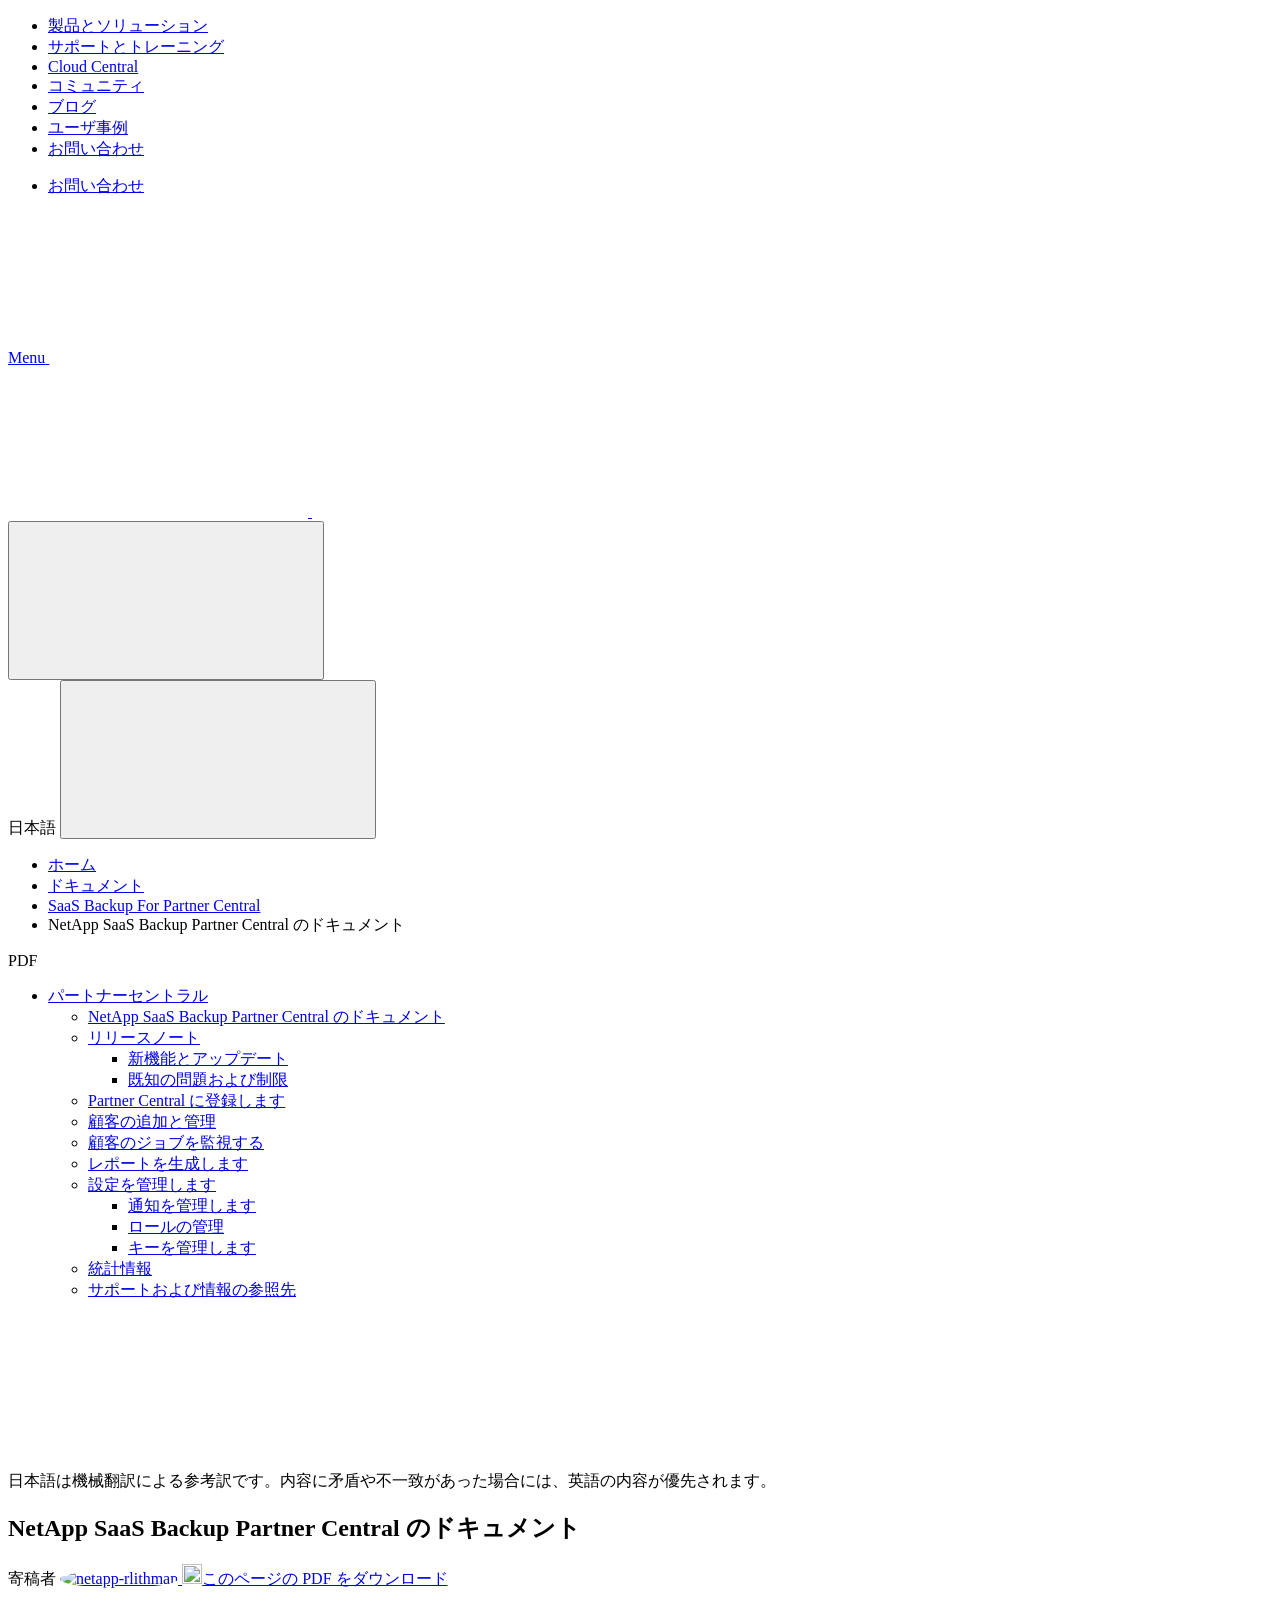
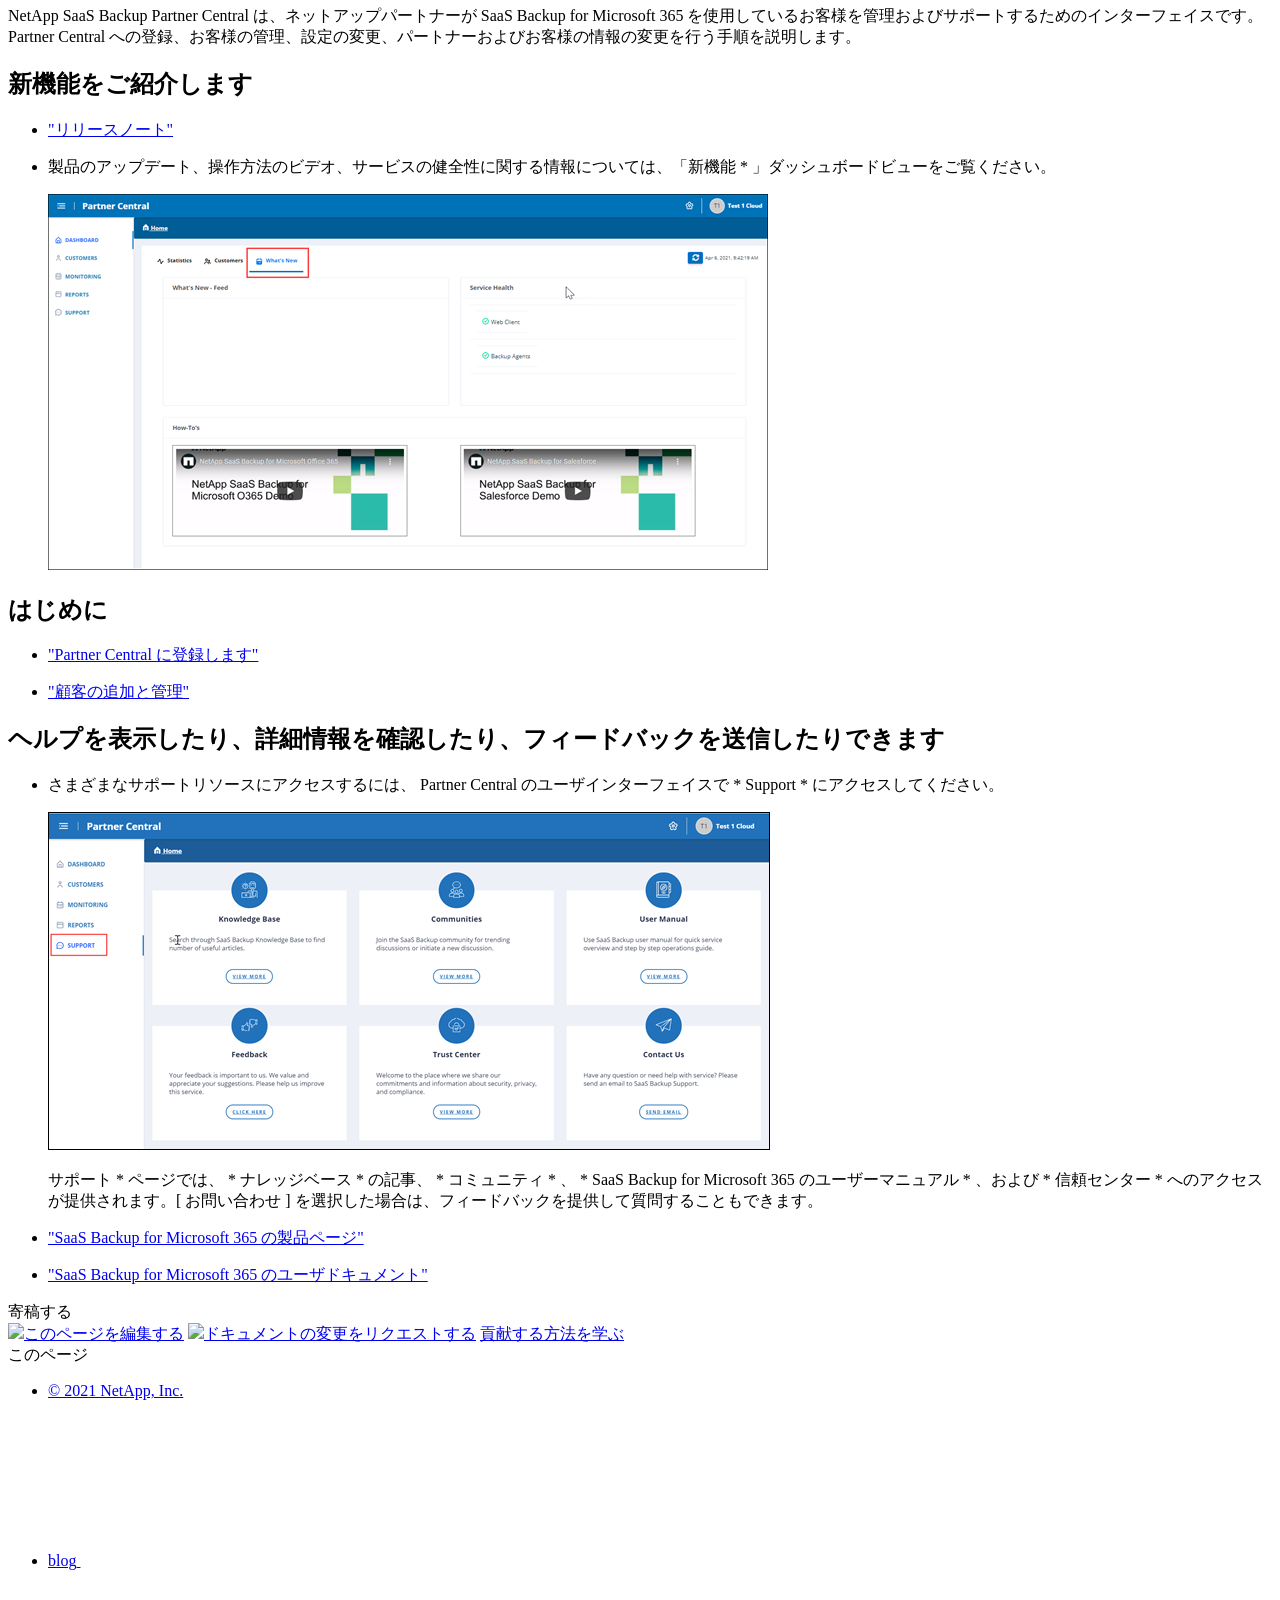
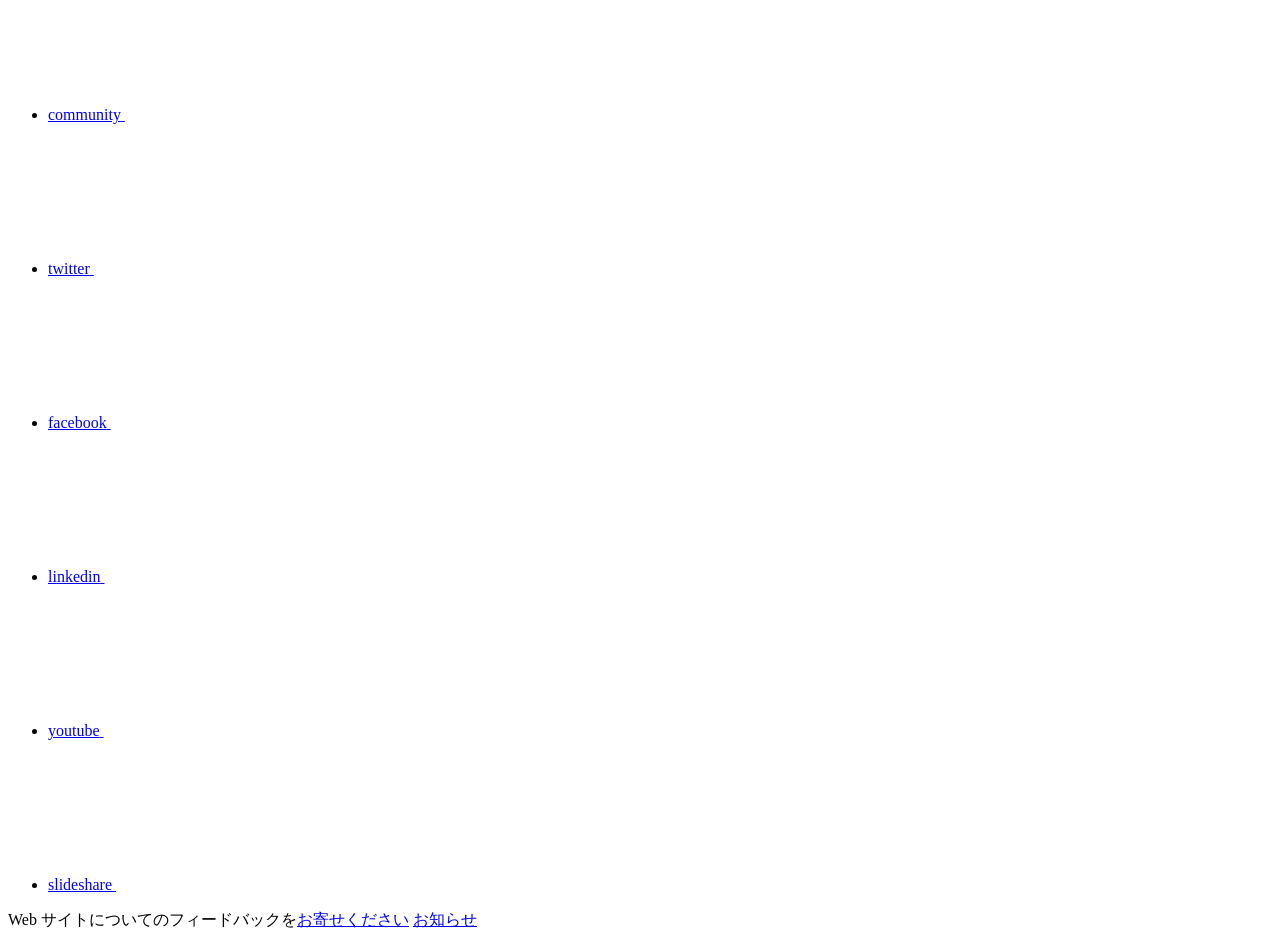
==== index.html @ caeee50b "Deploy NetAppDocs/saasbackup-partnercentral.ja-jp to github.com/NetAppDocs/saasbackup-partnercentral" ====
<!DOCTYPE html>
<html lang="ja">
  <head class="at-element-marker">
  <title>NetApp SaaS Backup Partner Central のドキュメント</title>
  <meta charset="utf-8">
  <meta http-equiv="x-ua-compatible" content="ie=edge,chrome=1">
  <meta http-equiv="language" content="en">
  <meta name="viewport" content="width=device-width, initial-scale=1">
  <meta property="og:title" content="NetApp SaaS Backup Partner Central のドキュメント" />
	<meta property="og:type" content="website" />
	<meta property="og:url" content="https://docs.netapp.com/ja-jp/saasbackup-partnercentral/index.html" />
	<meta property="og:description" content="NetApp SaaS Backup for Partner Central のドキュメントポータルへようこそ。" />
  <meta property="og:image" content="https://docs.netapp.com/ja-jp/saasbackup-partnercentral/images/logo-tophat-social.png" />
  <meta property="og:image:alt" content="NetApp Logo" />
  <meta name="format-detection" content="telephone=no">
  <meta http-equiv="Content-Type" content="text/html; charset=utf-8">
  <meta http-equiv="encoding" content="utf-8">
  <meta http-equiv="nss-type" content="Product Documentation"/>
  <meta http-equiv="nss-subtype" content="User Guide"/>
  
  <meta name="description" content="NetApp SaaS Backup for Partner Central のドキュメントポータルへようこそ。">
  <meta name="keywords" content=" ">
  
  

  <!-- Icons -->
  <link rel="icon" href="/ja-jp/saasbackup-partnercentral/images/favicon.ico" type="image/x-icon">

  <!-- RSS Feed -->
  

  <!-- CSS Definitions: NetApp CSS should be defined after generic css -->

  <!-- Elastic Search -->
  <link rel="stylesheet" href="//cdn.jsdelivr.net/searchkit/0.10.0/theme.css">

  <!-- Controls AsciiDoctor Admonition Blocks -->
  <link rel="stylesheet" type="text/css" href="/ja-jp/saasbackup-partnercentral/css/font-awesome.min.css">

  <!-- Controls the shadow effect for search dropdown menu -->
  <link rel="stylesheet" href="/ja-jp/saasbackup-partnercentral/css/boxshadowproperties.css">

  <!-- NetApp CSS controls the technical content -->
  <link rel="stylesheet" type="text/css" href="/ja-jp/saasbackup-partnercentral/css/netapp.css">

  <!-- WWW CSS Content -->
  <link rel="stylesheet" type="text/css" href="/ja-jp/saasbackup-partnercentral/css/www-luci-dotcom.min.css">
  <link rel="stylesheet" type="text/css" href="/ja-jp/saasbackup-partnercentral/css/www-netapp-dotcom.css">
  <link rel="stylesheet" href="/ja-jp/saasbackup-partnercentral/css/www-netapp-library-critical.min.css" media="all" >
  <link rel="stylesheet" href="/ja-jp/saasbackup-partnercentral/css/www-netapp-library-non-critical.min.css" as="style" onload="this.onload=null;this.rel='stylesheet'">
  <link rel="stylesheet" href="/ja-jp/saasbackup-partnercentral/css/www-netapp-library-global-header-footer.min.css">

  <!-- NetApp IE Customizations -->
  <link rel="stylesheet" href='/ja-jp/saasbackup-partnercentral/css/na-utility.css' type='text/css'>
  <link rel="stylesheet" href='/ja-jp/saasbackup-partnercentral/css/na-sidebar.css' type='text/css'>
  <link rel='stylesheet' href='/ja-jp/saasbackup-partnercentral/css/clouddocs.css' type='text/css'>
  <link rel='stylesheet' href='/ja-jp/saasbackup-partnercentral/css/na-pagenav.css' type='text/css'>

  
  <link rel="stylesheet" href="/ja-jp/saasbackup-partnercentral/css/landing-page.css" type="text/css">
  <link rel="stylesheet" href="/ja-jp/saasbackup-partnercentral/css/tabbed-blocks.css" type="text/css">
  <link rel="stylesheet" href='/ja-jp/saasbackup-partnercentral/css/product-family.css' type="text/css">
  

  
  <link rel='stylesheet' href='/ja-jp/saasbackup-partnercentral/css/na-feature.css' type='text/css'>
  


  <script src="https://cdnjs.cloudflare.com/ajax/libs/jquery/2.1.4/jquery.min.js"></script>
  <script src="https://cdnjs.cloudflare.com/ajax/libs/jquery-cookie/1.4.1/jquery.cookie.min.js"></script>
  <!-- Used to import Promise for IE. Required for SearchKit -->
  <script src="https://cdnjs.cloudflare.com/ajax/libs/bluebird/3.3.5/bluebird.min.js"></script>
  
    <script src='/ja-jp/saasbackup-partnercentral/js/na-search.js'></script>
  

  
  <script src='/ja-jp/saasbackup-partnercentral/js/na-pagenav.js'></script>
  

  <link rel='stylesheet' href='/ja-jp/saasbackup-partnercentral/css/prism.css' type='text/css'>
  <link rel='stylesheet' href='/ja-jp/saasbackup-partnercentral/css/prism-netapp.css' type='text/css'>


  <script src='/ja-jp/saasbackup-partnercentral/js/na-utility.js'></script>
  <script src='/ja-jp/saasbackup-partnercentral/js/clouddocs.js'></script>
  <script>
  if (document.location.hostname === "docs.netapp.com") {
    var head = document.getElementsByTagName('head')[0];
    var adobe = document.createElement("script");
    adobe.type = "text/javascript";
    adobe.src = "//assets.adobedtm.com/60287eadf1ee/c284da483c83/launch-e9ff3acac59f.min.js";
    head.appendChild(adobe);
  }
  </script>
  <script src='/ja-jp/saasbackup-partnercentral/js/jquery.navgoco.min.js'></script>
  <script src="https://maxcdn.bootstrapcdn.com/bootstrap/3.3.7/js/bootstrap.min.js" integrity="sha384-Tc5IQib027qvyjSMfHjOMaLkfuWVxZxUPnCJA7l2mCWNIpG9mGCD8wGNIcPD7Txa" crossorigin="anonymous"></script>
  <script src='/ja-jp/saasbackup-partnercentral/js/toc.js'></script>
  <script src='/ja-jp/saasbackup-partnercentral/js/customscripts.js'></script>

  <script>
      $(document).ready(function() {
          
          var collapseOnInit = true;
          

          var navSettings = {
              "caretHtml": '',
              "accordion": collapseOnInit,
              "openClass": 'active', // open
              "save": false, // leave false or nav highlighting doesn't work right
              "cookie": {
                  "name": 'navgoco',
                  "expires": false,
                  "path": '/'
              },
              "slide": {
                  "duration": 400,
                  "easing": 'swing'
              }
          };

          // Initialize navgoco with default options
          $("#mysidebar").navgoco(navSettings);
          

          $("#collapseAll").click(function(e) {
              e.preventDefault();
              $("#mysidebar").navgoco('toggle', false);
          });

          $("#expandAll").click(function(e) {
              e.preventDefault();
              $("#mysidebar").navgoco('toggle', true);
          });

      });

  </script>
  <script>
      $(document).ready(function() {
          $("#tg-sb-link").click(function() {
              $("#tg-sb-sidebar").toggle();
              $("#tg-sb-content").toggleClass('col-md-9');
              $("#tg-sb-content").toggleClass('col-md-12');
              $("#tg-sb-icon").toggleClass('fa-toggle-on');
              $("#tg-sb-icon").toggleClass('fa-toggle-off');
          });
      });
  </script><script async src="https://www.googletagmanager.com/gtag/js?id=UA-81697994-3"></script>
  <script>
  if (document.location.hostname === "docs.netapp.com") {
    window.dataLayer = window.dataLayer || [];
    function gtag(){dataLayer.push(arguments);}
    gtag('js', new Date());
    gtag('config', 'UA-81697994-3');
  }
  </script>
  <script src='/ja-jp/saasbackup-partnercentral/js/product-family.js'></script>
</head>


  <body class role="document">
    <div id="page" class="n-off-canvas-menu">
      <div class="n-off-canvas-menu__menu"><!--TODO: Add offcanvas code --></div>
      <div class="n-off-canvas-menu__content-wrap">
        <header class="site-header" id="banner">
  <!-- Start top_hat -->
  <div class="n-top-hat">
    <div class="n-container">
      <div class="n-top-hat__cross-property-nav">
        <ul class="n-top-hat__list">
          <li class="n-top-hat__list-item">
            <a href="https://www.netapp.com/products-a-z/" class="n-top-hat__link">製品とソリューション</a>
          </li>
          <li class="n-top-hat__list-item">
            <a href="https://www.netapp.com/support-and-training/netapp-university/" class="n-top-hat__link">サポートとトレーニング</a>
          </li>
          <li class="n-top-hat__list-item">
            <a href="https://cloud.netapp.com" class="n-top-hat__link">Cloud Central</a>
          </li>
          <li class="n-top-hat__list-item">
            <a href="https://community.netapp.com/" class="n-top-hat__link">コミュニティ</a>
          </li>
          <li class="n-top-hat__list-item">
            <a href="https://blog.netapp.com/" class="n-top-hat__link">ブログ</a>
          </li>
          <li class="n-top-hat__list-item">
            <a href="https://customers.netapp.com/en/" class="n-top-hat__link">ユーザ事例</a>
          </li>
          <li class="n-top-hat__list-item">
            <a href="https://www.netapp.com/us/contact-us/index.aspx" target="_self" class="n-top-hat__link" data-ntap-ui="contact-us">お問い合わせ</a>
          </li>
        </ul>
      </div>
      <div class="n-top-hat__utils">
        <ul class="n-top-hat__list">
          <li class="n-top-hat__list-item">
            <a href="https://www.netapp.com/us/contact-us/index.aspx" target="_self" class="n-top-hat__link" data-ntap-ui="contact-us">お問い合わせ</a>
          </li>
        </ul>
      </div>
    </div>
  </div>
  <!-- End top_hat -->

  <!-- Start property bar -->
  <style>
    .n-property-navigation-bar__menus--desktop-experience .n-menu--mega__default-content__heading span {
    color: #34B0FF;
    }
  </style>
  <div class="n-property-bar " data-ntap-ui="sticky-nav">
    <div class="n-property-bar__inner-wrap">
      <div class="n-property-bar__menu-toggle">
        <a href="#" class="n-property-bar__menu-toggle-link">
          <span class="n-property-bar__menu-toggle-text">Menu</span>
          <svg class="n-icon-bars n-property-bar__menu-toggle-icon" aria-labelledby="title">
            <title>bars</title>
            <use xlink:href="/ja-jp/saasbackup-partnercentral/common/svg/sprite.svg#bars"></use>
          </svg>
        </a>
      </div>
      <div class="n-property-bar__property-mark ">
        <a href="https://www.netapp.com" class="n-property-bar__property-link">
          <div class="n-property-bar__logo">
            <svg class="n-icon-netapp-mark n-icon-netapp-mark n-property-bar__netapp-mark-icon" aria-labelledby="title">
              <title>netapp-mark</title>
              <use xlink:href="/ja-jp/saasbackup-partnercentral/common/svg/sprite.svg#netapp-mark"></use>
            </svg>
            <svg class="n-icon-netapp-logo n-property-bar__logo-svg" aria-labelledby="title">
              <title>netapp-logo</title>
              <use xlink:href="/ja-jp/saasbackup-partnercentral/common/svg/sprite.svg#netapp-logo"></use>
            </svg>
          </div>
        </a>
      </div>

      
      <div class="search-property-bar">
        <div id="search-demo-container" class="searchbox n-property-bar__search">
          <div id="react-search" 
          data-search-html="/ja-jp/saasbackup-partnercentral/search.html"
          data-type="widget" 
          data-placeholder="ドキュメントを検索" 
          data-no-results-found="{query}に該当する結果はありません" 
          data-did-you-mean="{suggestion} を検索" 
          data-no-results-found-did-you-mean="{query} に該当する結果はありません。{suggestion} の間違いではありませんか?" 
          data-results-found="{hitCount} 件見つかりました"  
          data-sk-es-pf-indexes=""></div>
          <button class="n-property-bar__search-toggle-button" type="button">
            <svg class="n-icon-search n-property-bar__search-toggle-button-icon" aria-labelledby="title">
              <title>search</title>
              <use xmlns:xlink="http://www.w3.org/1999/xlink" xlink:href="/ja-jp/saasbackup-partnercentral/common/svg/sprite.svg#search"></use>
            </svg>
          </button>
        </div>
      </div>
      
    </div>
  </div>
  <div class="n-property-bar__toolbar">
    <!-- Start Language Selector --><div id="ie-i18n" class="n-property-bar__lang-selector">
      <div id="ie-i18n-menu">
      <span class="ie-i18n-lang">日本語</span>
        <button class="ie-i18n-icon-container" type="button">
          <svg class="n-globe__icon" aria-labelledby="title">
            <title>globe</title>
            <use xmlns:xlink="http://www.w3.org/1999/xlink" xlink:href="/ja-jp/saasbackup-partnercentral/common/svg/sprite.svg#globe"></use>
          </svg>
        </button>
      </div>
      <div id="n-property-navigation-bar__menu--language-selector" class="ie-i18n-results-container n-menu n-menu--v3 n-menu--is-active" style="display: none;">
        <div class="n-language-selector-menu">
          <div class="n-language-selector-menu__header">
            <span class="n-language-selector-menu__title">言語を選択</span>
          </div>
          <ul class="n-menu__list">
            <li class="n-menu__list-column">
              <ul class="n-menu__list"><li class="n-menu__list-item n-menu__list-item--level-1">
                  <a href="https://docs.netapp.com/ja-jp/saasbackup-partnercentral/index.html" class="n-menu__header-text"><span translate="no" class="notranslate">日本語</span></a>
                </li><li class="n-menu__list-item n-menu__list-item--level-1">
                  <a href="https://docs.netapp.com/us-en/saasbackup-partnercentral/index.html" class="n-menu__header-text"><span translate="no" class="notranslate">English</span></a>
                </li><li class="n-menu__list-item n-menu__list-item--level-1">
                  <a href="https://docs.netapp.com/zh-cn/saasbackup-partnercentral/index.html" class="n-menu__header-text"><span translate="no" class="notranslate">简体中文</span></a>
                </li></ul>
            </li>
          </ul>
          <div class="menu__footer">
            <p>選択中の言語: 日本語
            </p>
          </div>
        </div>
      </div>
    </div><!-- End Language Selector -->

    <div class="n-property-bar__cta"></div>
  </div>
  <script>
    $(function(){
        var currentLocalization = $('html').attr('lang');

        var localizationsDictionary = {
            "en-CA" : "https://www.netapp.com/search/index.aspx?for_cr=canada&",
            "en-IN" : "https://www.netapp.com/search/index.aspx?for_cr=india&",
            "nl-NL" : "https://www.netapp.com/search/index.aspx?for_cr=netherlands&",
            "ru-RU" : "https://www.netapp.com/search/index.aspx?for_cr=russia&",
            "sv-SE" : "https://www.netapp.com/search/index.aspx?for_cr=sweden&",
            "it-IT" : "https://www.netapp.com/search/index.aspx?for_cr=italy&",
            "he-IL" : "https://www.netapp.com/search/index.aspx?for_cr=israel&",
            "ko-KR" : "https://www.netapp.com/search/index.aspx?for_cr=korea&",
            "zh-TW" : "https://www.netapp.com/search/index.aspx?for_cr=taiwan&",
            "en-GB" : "https://www.netapp.com/search/index.aspx?for_cr=unitedkingdom&",
            "en-SG" : "https://www.netapp.com/search/index.aspx?for_cr=asean&",
            "en-AU" : "https://www.netapp.com/search/index.aspx?for_cr=australia&",
            "pt-BR" : "https://www.netapp.com/search/index.aspx?for_cr=brasil&",
            "de-CH" : "https://www.netapp.com/search/index.aspx?for_cr=switzerland&",
            "es-MX" : "https://www.netapp.com/search/index.aspx?for_cr=mexico&"
        };

        if($('html').hasClass('ntap-whitelisted') && localizationsDictionary.hasOwnProperty(currentLocalization)) {
            $('.n-property-bar__property-link').attr('href', '/');
        }
    });
  </script>
  <!-- End property bar -->
</header>

        <div class="ie-utility">
  <div class="ie-menu">
    <div class="n-breadcrumb">
      <ul class="n-breadcrumb__list">
        <li class="n-breadcrumb__list-item">
          <a href="https://www.netapp.com">ホーム</a>
        </li>
        <li class="n-breadcrumb__list-item">
          <a href="https://docs.netapp.com">ドキュメント</a>
        </li>
        

        <li class="n-breadcrumb__list-item">
          <a href="/ja-jp/saasbackup-partnercentral/">SaaS&nbsp;Backup&nbsp;For&nbsp;Partner&nbsp;Central</a>
        </li>
        <li class="n-breadcrumb__list-item">
          NetApp SaaS Backup Partner Central のドキュメント
        </li>
      </ul>
    </div>

    <div style="clear: both"></div><!-- Main needs to have height -->
  </div>
</div>


        <main id="n-main-content" class="n-main-content">
          <!-- Start Documentation Content -->
<div class="ie-main">
  <!-- Sidebar Column -->
  
  <div class="col-md-3" >
      <div class="n-pdf-header">
  <a id="toggleButtonPdf" class="n-pdf-button" type="button">PDF<span>
    </span>
  </a>
</div>
<ul id="toggleContainerPdf" class="n-pdf-body" style="display:none;"><div class="n-pdf-section">
      <span class="n-pdf-section-title">サイト</span>
    </div>
    <li>
      <a target="_blank" href="/ja-jp/saasbackup-partnercentral/pdfs/fullsite-sidebar/NetApp_SaaS_Backup_Partner_Central_のドキュメント.pdf" >
        <img src="/ja-jp/saasbackup-partnercentral/images/pdf.png" width="20" height="20"/>
        NetApp SaaS Backup Partner Central のドキュメント
      </a>
    </li>

    
      <span class="subfolders" style="display:none;">
        
          <div class="n-pdf-section">
            <span class="n-pdf-section-title">
              セクション
            </span>
          </div>
        
        <li>
          <a target="_blank" 
            
              href="/ja-jp/saasbackup-partnercentral/pdfs/sidebar/パートナーセントラル.pdf" 
            
          >
            <img src="/ja-jp/saasbackup-partnercentral/images/pdf.png" width="20" height="20"/>
            パートナーセントラル
          </a>
        </li>
        <span>
          
    <div class="n-pdf-section">
  <span class="n-pdf-section-title">このページ</span>
</div>

<li class="active">
  <a target="_blank" href="/ja-jp/saasbackup-partnercentral/pdfs/pages/index.pdf" >
    <img src="/ja-jp/saasbackup-partnercentral/images/pdf.png" width="20" height="20"/>
    NetApp SaaS Backup Partner Central のドキュメント
  </a>
</li>


  



    
      <span class="subfolders" style="display:none;">
        
        <li>
          <a target="_blank" 
            
              href="/ja-jp/saasbackup-partnercentral/pdfs/sidebar/リリースノート.pdf" 
            
          >
            <img src="/ja-jp/saasbackup-partnercentral/images/pdf.png" width="20" height="20"/>
            リリースノート
          </a>
        </li>
        <span>
          






          
        </span>
      </span>
    

  











    
      <span class="subfolders" style="display:none;">
        
        <li>
          <a target="_blank" 
            
              href="/ja-jp/saasbackup-partnercentral/pdfs/sidebar/設定を管理します.pdf" 
            
          >
            <img src="/ja-jp/saasbackup-partnercentral/images/pdf.png" width="20" height="20"/>
            設定を管理します
          </a>
        </li>
        <span>
          








          
        </span>
      </span>
    

  








          
        </span>
      </span>
    

  


</ul>

<script>
  $("#toggleContainerPdf li.active").parents('li').toggle('display');
  $("#toggleContainerPdf li.active").parents('span.subfolders').toggle('display');
  $("#toggleButtonPdf").click(function () {
    $("#toggleContainerPdf").toggle('display');
  });
</script><ul id="mysidebar" class="nav"><li class="subfolders "><a href="#">
        <div class="na-navbar-padding"> パートナーセントラル</div>
      </a>
      <ul><li class="  active "><a class="na-navbar-padding" href="/ja-jp/saasbackup-partnercentral/index.html">
        NetApp SaaS Backup Partner Central のドキュメント
      </a></li><li class="subfolders "><a href="#">
        <div class="na-navbar-padding"> リリースノート</div>
      </a>
      <ul><li class=" "><a class="na-navbar-padding" href="/ja-jp/saasbackup-partnercentral/partnercentral_reference_new.html">
        新機能とアップデート
      </a></li><li class=" "><a class="na-navbar-padding" href="/ja-jp/saasbackup-partnercentral/partnercentral_reference_limitations.html">
        既知の問題および制限
      </a></li></ul></li><li class=" "><a class="na-navbar-padding" href="/ja-jp/saasbackup-partnercentral/partnercentral_task_register.html">
        Partner Central に登録します
      </a></li><li class=" "><a class="na-navbar-padding" href="/ja-jp/saasbackup-partnercentral/partnercentral_task_add_and_manage_customers.html">
        顧客の追加と管理
      </a></li><li class=" "><a class="na-navbar-padding" href="/ja-jp/saasbackup-partnercentral/partnercentral_task_monitor.html">
        顧客のジョブを監視する
      </a></li><li class=" "><a class="na-navbar-padding" href="/ja-jp/saasbackup-partnercentral/partnercentral_task_generate_reports.html">
        レポートを生成します
      </a></li><li class="subfolders "><a href="#">
        <div class="na-navbar-padding"> 設定を管理します</div>
      </a>
      <ul><li class=" "><a class="na-navbar-padding" href="/ja-jp/saasbackup-partnercentral/partnercentral_task_manage_notifications.html">
        通知を管理します
      </a></li><li class=" "><a class="na-navbar-padding" href="/ja-jp/saasbackup-partnercentral/partnercentral_task_manage_roles.html">
        ロールの管理
      </a></li><li class=" "><a class="na-navbar-padding" href="/ja-jp/saasbackup-partnercentral/partnercentral_task_manage_keys.html">
        キーを管理します
      </a></li></ul></li><li class=" "><a class="na-navbar-padding" href="/ja-jp/saasbackup-partnercentral/partnercentral_reference_statistics.html">
        統計情報
      </a></li><li class=" "><a class="na-navbar-padding" href="/ja-jp/saasbackup-partnercentral/partnercentral_reference_get_help_find_info.html">
        サポートおよび情報の参照先
      </a></li></ul></li></ul>

<!-- this highlights the active parent class in the navgoco sidebar. this is critical so that the parent expands when you're viewing a page. This must appear below the sidebar code above. Otherwise, if placed inside customscripts.js, the script runs before the sidebar code runs and the class never gets inserted.-->
<script>$("li.active").parents('li').toggleClass("active");</script>

  </div>
  

  <div class="ie-content-pane n-doc__component-detail-content n-doc__component-detail-content--show-code">
    <!-- Begin of page container -->
    <article class="page-content">
      <div class="ie-nmt-disclaimer">
  <span>
    <div class="ie-nmt-disclaimer-container">
      <div class="ie-nmt-disclaimer-icon">
        <svg class="luci-icon" aria-hidden="true">
          <use xlink:href="/ja-jp/saasbackup-partnercentral/common/svg/sprite.svg#circle-info">
        </svg>
      </div>
      <div class="ie-nmt-disclaimer-content">
        <span> 日本語は機械翻訳による参考訳です。内容に矛盾や不一致があった場合には、英語の内容が優先されます。 </span>
      </div>
      <div style="clear:both;"></div>
    </div>
  </span>
</div><div class="n-doc__component-detail-heading-wrap">
  <h1 class="n-doc__component-detail-heading">NetApp SaaS Backup Partner Central のドキュメント</h1>
</div>


<p class="page-details">
  

<span>寄稿者
  <a target="_blank" href="https://github.com/netapp-rlithman">
    <img  class="avatar avatar-small"
          alt="netapp-rlithman"
          width="20" height="20"
          src="https://avatars.githubusercontent.com/u/54725121?v=4"
          style="border-radius: 50%;"/>
  </a>
  
</span>


  <span>
    <a target="_blank" href="/ja-jp/saasbackup-partnercentral/pdfs/pages/index.pdf" role="button">
      <img src="/ja-jp/saasbackup-partnercentral/images/pdf.png" width="20" height="20"/>このページの PDF をダウンロード</a>
  </span>


</p>


<div id="preamble">
<div class="sectionbody">
<div class="paragraph">
<p>NetApp SaaS Backup Partner Central は、ネットアップパートナーが SaaS Backup for Microsoft 365 を使用しているお客様を管理およびサポートするためのインターフェイスです。Partner Central への登録、お客様の管理、設定の変更、パートナーおよびお客様の情報の変更を行う手順を説明します。</p>
</div>
</div>
</div>
<div class="sect1">
<h2 id="新機能をご紹介します">新機能をご紹介します</h2>
<div class="sectionbody">
<div class="ulist">
<ul>
<li>
<p><a href="partnercentral_reference_new.html">"リリースノート"</a></p>
</li>
<li>
<p>製品のアップデート、操作方法のビデオ、サービスの健全性に関する情報については、「新機能 * 」ダッシュボードビューをご覧ください。</p>
<div class="paragraph">
<p><span class="image"><img src="./media/whats_new.png" alt="Partner Central * What&#8217;s New *"></span></p>
</div>
</li>
</ul>
</div>
</div>
</div>
<div class="sect1">
<h2 id="はじめに">はじめに</h2>
<div class="sectionbody">
<div class="ulist">
<ul>
<li>
<p><a href="partnercentral_task_register.html">"Partner Central に登録します"</a></p>
</li>
<li>
<p><a href="partnercentral_task_add_and_manage_customers.html">"顧客の追加と管理"</a></p>
</li>
</ul>
</div>
</div>
</div>
<div class="sect1">
<h2 id="ヘルプを表示したり詳細情報を確認したりフィードバックを送信したりできます">ヘルプを表示したり、詳細情報を確認したり、フィードバックを送信したりできます</h2>
<div class="sectionbody">
<div class="ulist">
<ul>
<li>
<p>さまざまなサポートリソースにアクセスするには、 Partner Central のユーザインターフェイスで * Support * にアクセスしてください。</p>
<div class="paragraph">
<p><span class="image"><img src="./media/support_page.png" alt="サポートページ"></span></p>
</div>
<div class="paragraph">
<p>サポート * ページでは、 * ナレッジベース * の記事、 * コミュニティ * 、 * SaaS Backup for Microsoft 365 のユーザーマニュアル * 、および * 信頼センター * へのアクセスが提供されます。[ お問い合わせ ] を選択した場合は、フィードバックを提供して質問することもできます。</p>
</div>
</li>
<li>
<p><a href="https://cloud.netapp.com/saas-backup">"SaaS Backup for Microsoft 365 の製品ページ"</a></p>
</li>
<li>
<p><a href="https://docs.netapp.com/us-en/saasbackupO365/">"SaaS Backup for Microsoft 365 のユーザドキュメント"</a></p>
</li>
</ul>
</div>
</div>
</div>

    </article>
    <!-- Page Container -->
  </div>

  
  <!-- Start Page Toolbar -->
  <div class="page-nav-toolbar">
    <div class="page-nav-contribute"  >
      <div class="page-nav-contribute-title">寄稿する</div>
      <a target="_blank" href="https://github.com/NetAppDocs/saasbackup-partnercentral/blob/main/index.adoc" class="btn btn-default githubEditButton" role="button"><img src="/ja-jp/saasbackup-partnercentral/images/github.png" class="github-icon" />このページを編集する</a>
      <a target="_blank" href="https://github.com/NetAppDocs/saasbackup-partnercentral/issues/new?body=Page%3A%20[NetApp SaaS Backup Partner Central のドキュメント](https://docs.netapp.com/ja-jp/saasbackup-partnercentral/index.html)" class="btn btn-default githubEditButton" role="button"><img src="/ja-jp/saasbackup-partnercentral/images/github.png" class="github-icon" />ドキュメントの変更をリクエストする</a>
      <a target="_blank" href="https://docs.netapp.com/us-en/contribute/" class="page-nav-contribute-link"  >貢献する方法を学ぶ</a>
    </div>
    <div class="page-nav-container">
      <nav class="page-nav-fixed">
        <div class="page-nav-title">このページ</div>
        <div class="page-nav-links">
          <ul class="page-nav-inner" id="page-menu"></ul>
        </div>
      </nav>
    </div>
  </div>
  
  <div style="clear: both"></div><!-- Main needs to have height -->
</div>

        </main>

        <footer class="n-footer">
  <div class="n-footer__bottom">
    <div class="n-container">
      <div class="n-footer__bottom-left">

        <div class="n-footer__copyright">
          <ul class="n-footer__copyright-list">
            <li class="n-footer__copyright-link">
            <a href="https://www.netapp.com/us/legal/copyright.aspx">© 2021 NetApp, Inc.</a>
            </li>

</ul>
</div>
<div class="n-footer__social-links">
<ul class="n-footer__social-link-list">
<li class="n-footer__social-link-list-item">
<a class="n-footer__social-link" data-ntap-social="follow-blog" href="https://blog.netapp.com" target="_blank" title="blog" alt="blog">
<span class="n-footer__social-link-text">blog</span>
<svg class="n-icon-blog n-footer__social-link-icon" aria-labelledby="title">
  <title>blog@</title>
  <use xmlns:xlink="http://www.w3.org/1999/xlink" xlink:href="/ja-jp/saasbackup-partnercentral/common/svg/sprite.svg#blog"></use>
</svg>

</a>
</li>
<li class="n-footer__social-link-list-item">
<a class="n-footer__social-link" data-ntap-social="follow-community" href="https://community.netapp.com/" target="_blank" title="community" alt="community">
<span class="n-footer__social-link-text">community</span>
<svg class="n-icon-community n-footer__social-link-icon" aria-labelledby="title">
<title>community@</title>
<use xmlns:xlink="http://www.w3.org/1999/xlink" xlink:href="/ja-jp/saasbackup-partnercentral/common/svg/sprite.svg#comments"></use>
</svg>

</a>
</li>
<li class="n-footer__social-link-list-item">
<a class="n-footer__social-link" data-ntap-social="follow-twitter" href="https://twitter.com/netapp" target="_blank" title="twitter" alt="twitter">
<span class="n-footer__social-link-text">twitter</span>
<svg class="n-icon-twitter n-footer__social-link-icon" aria-labelledby="title">
<title>twitter@</title>
<use xmlns:xlink="http://www.w3.org/1999/xlink" xlink:href="/ja-jp/saasbackup-partnercentral/common/svg/sprite.svg#twitter"></use>
</svg>

</a>
</li>
<li class="n-footer__social-link-list-item">
<a class="n-footer__social-link" data-ntap-social="follow-facebook" href="https://www.facebook.com/NetApp" target="_blank" title="facebook" alt="facebook">
<span class="n-footer__social-link-text">facebook</span>
<svg class="n-icon-facebook n-footer__social-link-icon" aria-labelledby="title">
<title>facebook@</title>
<use xmlns:xlink="http://www.w3.org/1999/xlink" xlink:href="/ja-jp/saasbackup-partnercentral/common/svg/sprite.svg#facebook"></use>
</svg>

</a>
</li>
<li class="n-footer__social-link-list-item">
<a class="n-footer__social-link" data-ntap-social="follow-linkedin" href="https://www.linkedin.com/company/netapp" target="_blank" title="linkedin" alt="linkedin">
<span class="n-footer__social-link-text">linkedin</span>
<svg class="n-icon-linkedin n-footer__social-link-icon" aria-labelledby="title">
<title>linkedin@</title>
<use xmlns:xlink="http://www.w3.org/1999/xlink" xlink:href="/ja-jp/saasbackup-partnercentral/common/svg/sprite.svg#linkedin"></use>
</svg>

</a>
</li>
<li class="n-footer__social-link-list-item">
<a class="n-footer__social-link" data-ntap-social="follow-youtube" href="https://www.youtube.com/user/NetAppTV" target="_blank" title="youtube" alt="youtube">
<span class="n-footer__social-link-text">youtube</span>
<svg class="n-icon-youtube n-footer__social-link-icon" aria-labelledby="title">
<title>youtube@</title>
<use xmlns:xlink="http://www.w3.org/1999/xlink" xlink:href="/ja-jp/saasbackup-partnercentral/common/svg/sprite.svg#youtube"></use>
</svg>

</a>
</li>
<li class="n-footer__social-link-list-item">
<a class="n-footer__social-link" data-ntap-social="follow-slideshare" href="https://www.slideshare.net/NetApp" target="_blank" title="slideshare" alt="slideshare">
<span class="n-footer__social-link-text">slideshare</span>
<svg class="n-icon-slideshare n-footer__social-link-icon" aria-labelledby="title">
<title>slideshare@</title>
<use xmlns:xlink="http://www.w3.org/1999/xlink" xlink:href="/ja-jp/saasbackup-partnercentral/common/svg/sprite.svg#slideshare"></use>
</svg>

</a>
</li>
</ul>
</div>

</div>
<div class="n-footer__bottom-right">
  <p class="n-footer__fine-print">Web サイトについてのフィードバックを<a target="_self" href="javascript:netapp_mailto()" class="n-footer__copyright">お寄せください</a>
  <a href="https://docs.netapp.com/ja-jp/announcements/" class="n-footer__copyright">お知らせ</a>
  </p>
</div>
</div>
</div>
</footer>

      </div>

      <!-- Elasticsearch JS -->
      <script type="text/javascript" src='/ja-jp/saasbackup-partnercentral/js/bundle.js'></script>

      <!-- Syntax Highlighting -->
      <script type="text/javascript" src='/ja-jp/saasbackup-partnercentral/js/prism.js'></script>
      <script type="text/javascript" src='/ja-jp/saasbackup-partnercentral/js/prism-curl.js'></script>
    </div>
    <script>
      document.body.offsetWidth=1903;
      cookieLaw = {}
      cookieLaw.euCountry = "US";
      cookieLaw.invoke = function(){return false;}
    </script>
    <script src='/ja-jp/saasbackup-partnercentral/js/www-ntap.js'></script>
    <script src='/ja-jp/saasbackup-partnercentral/js/tabbed-blocks.js'></script>
  </body>

  
</html>
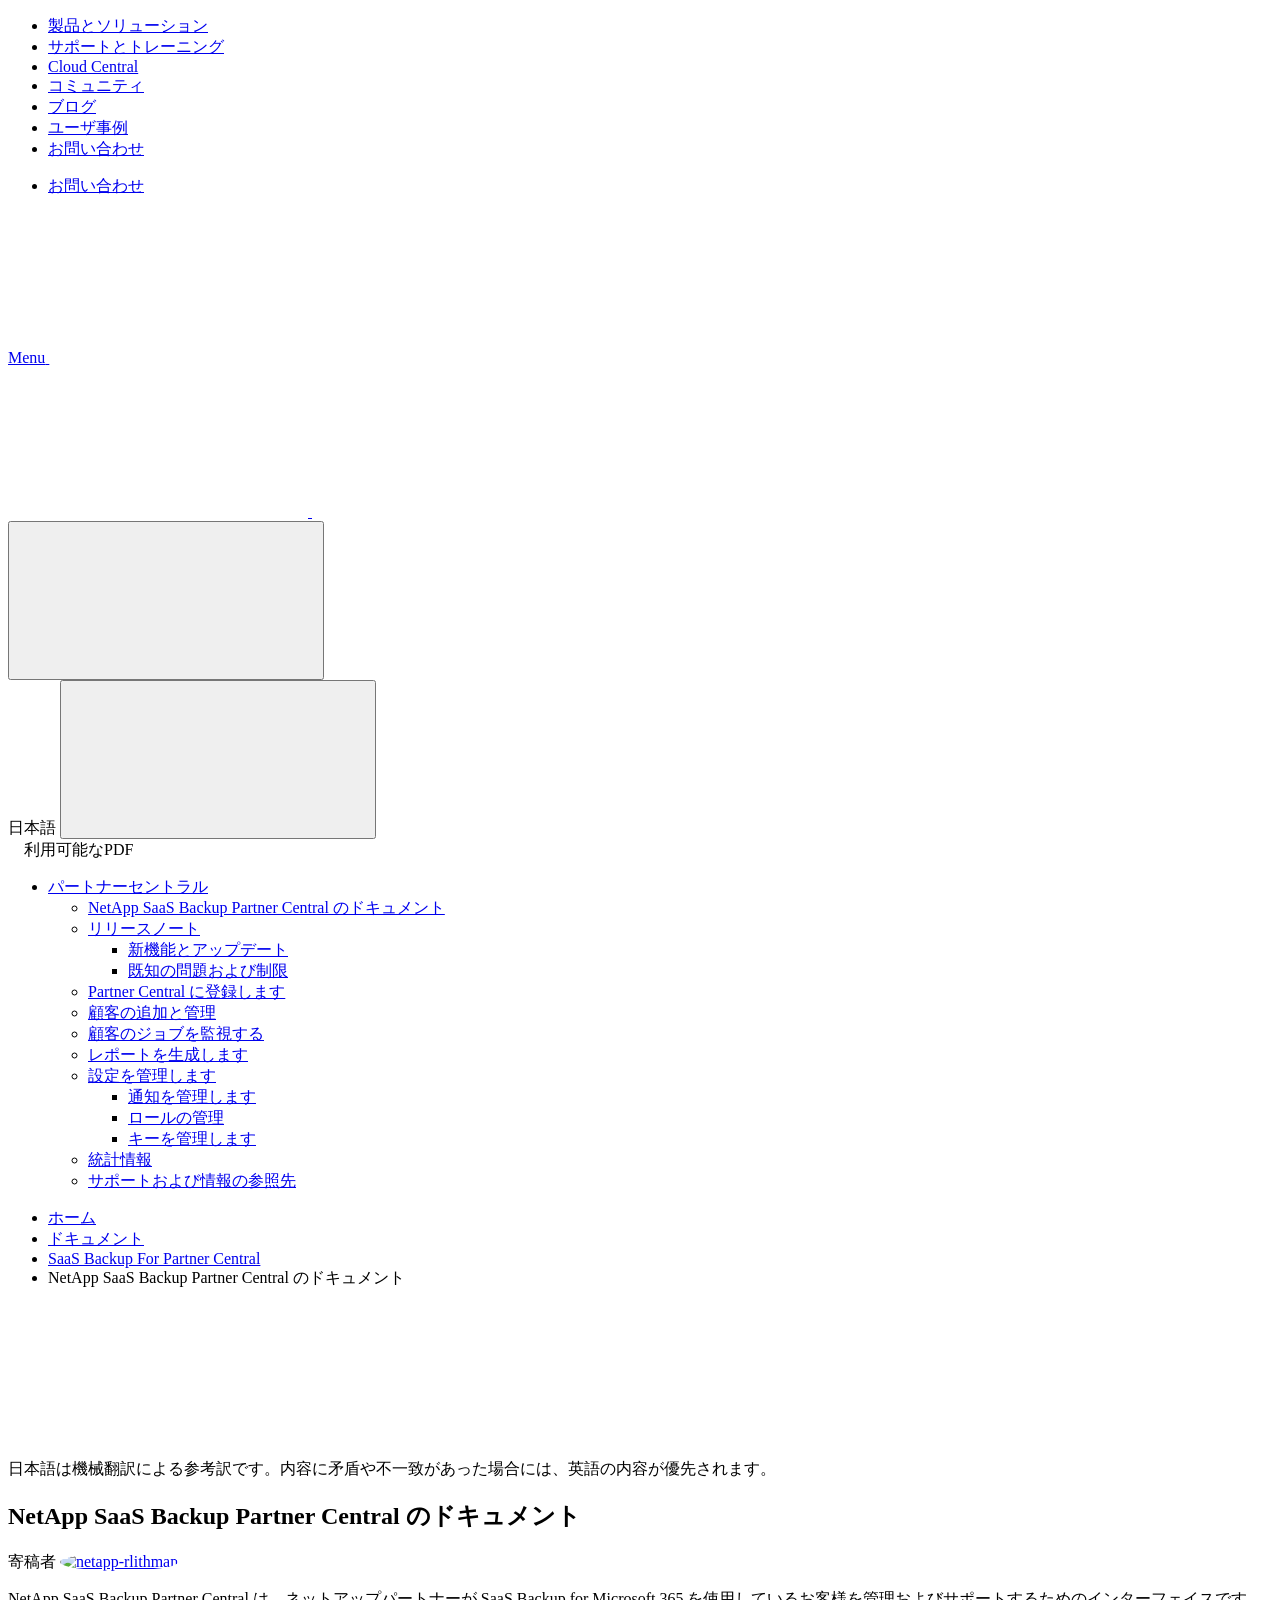
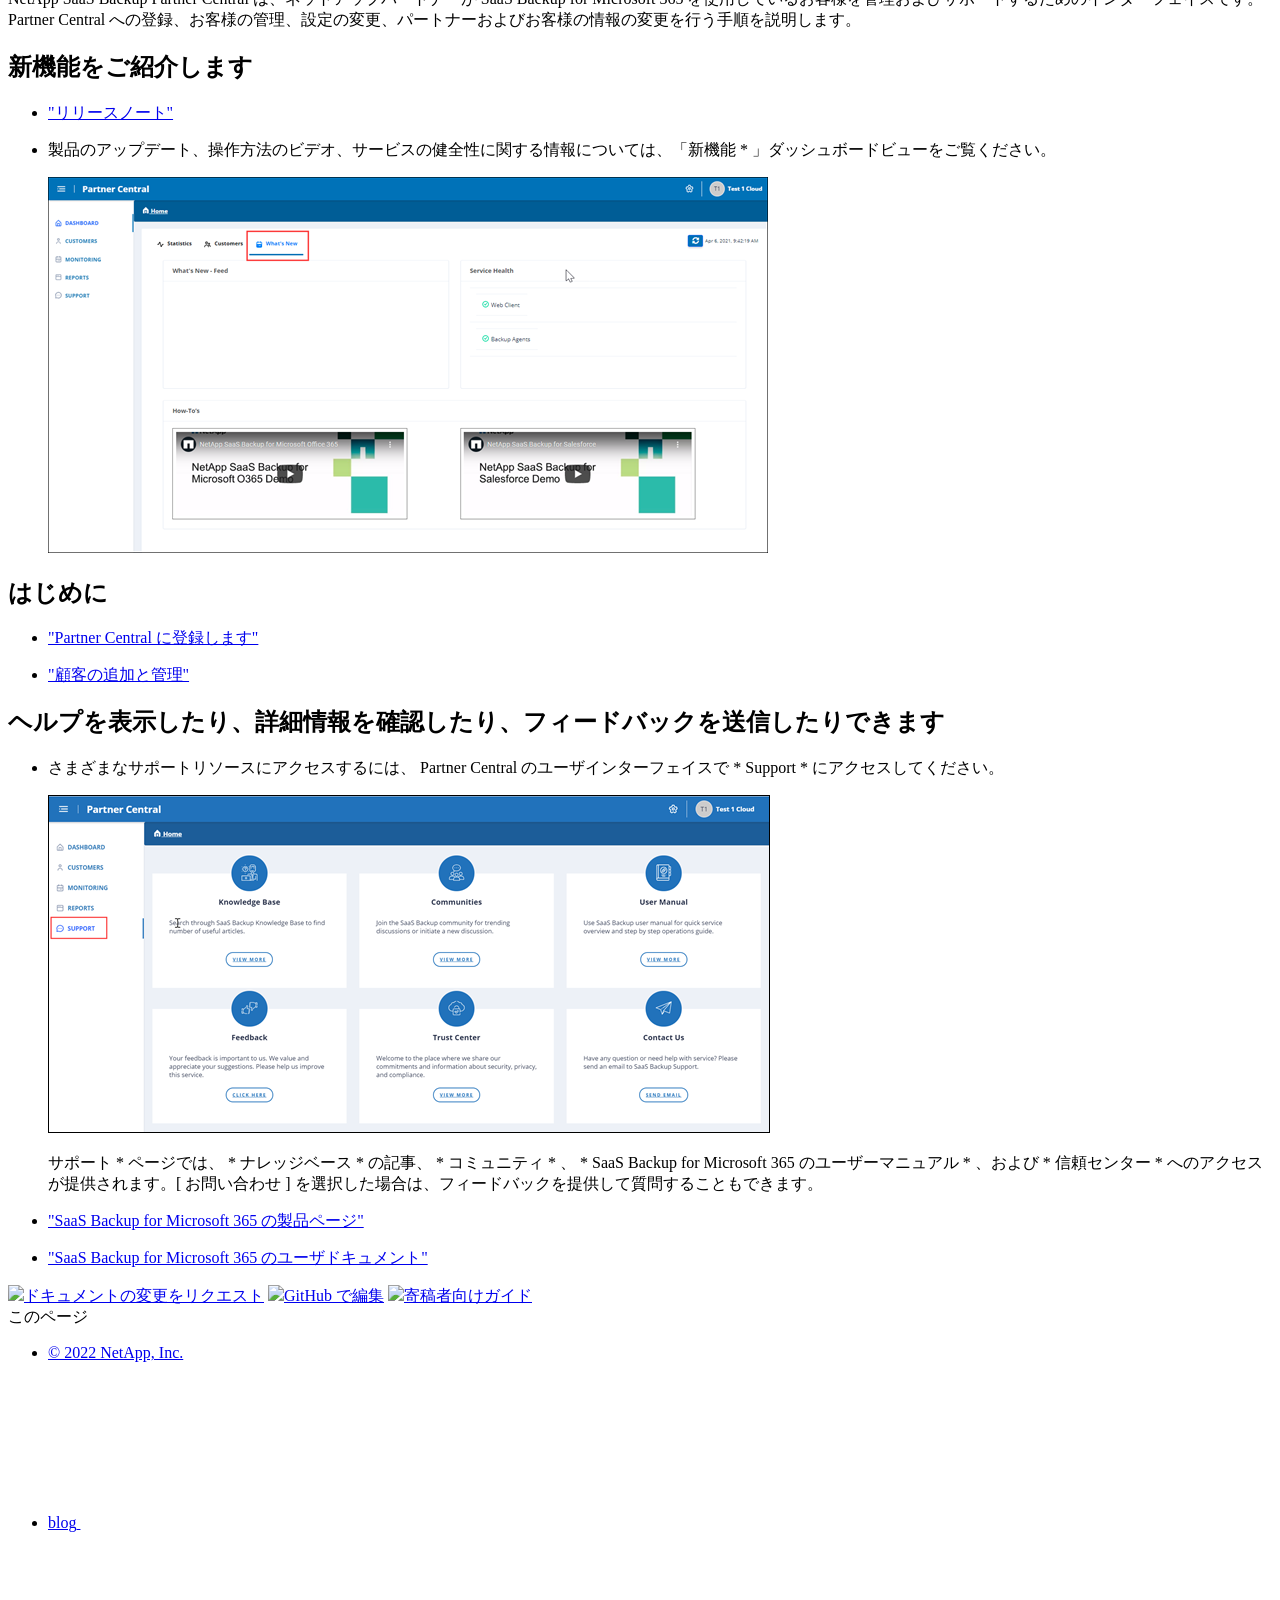
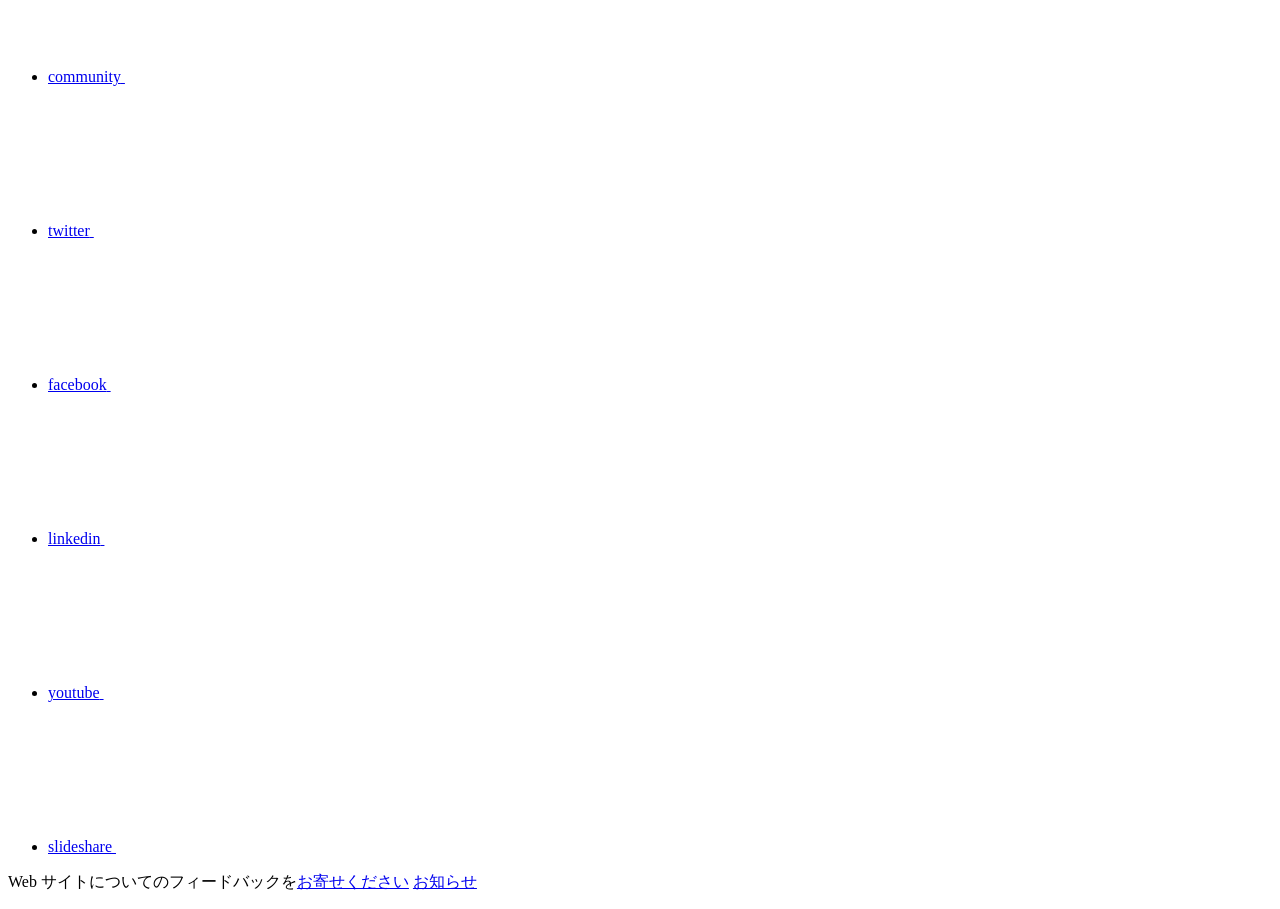
==== commit 00fca170: "Deploying to gh-pages from  @ 931d068c1eb499c0dbbe75a82d472d49b6044e98 🚀" ====
--- a/index.html
+++ b/index.html
@@ -157,7 +157,12 @@
     gtag('config', 'UA-81697994-3');
   }
   </script>
+  <script src='/ja-jp/saasbackup-partnercentral/js/version-dropdown.js'></script>
   <script src='/ja-jp/saasbackup-partnercentral/js/product-family.js'></script>
+  <script src='/ja-jp/saasbackup-partnercentral/js/FileSaver.min.js'></script>
+  <script src='/ja-jp/saasbackup-partnercentral/js/jszip-utils.min.js'></script>
+  <script src='/ja-jp/saasbackup-partnercentral/js/jszip.min.js'></script>
+  <script src='/ja-jp/saasbackup-partnercentral/js/pdf-ux.js'></script>
 </head>
 
 
@@ -273,9 +278,6 @@
       </div>
       <div id="n-property-navigation-bar__menu--language-selector" class="ie-i18n-results-container n-menu n-menu--v3 n-menu--is-active" style="display: none;">
         <div class="n-language-selector-menu">
-          <div class="n-language-selector-menu__header">
-            <span class="n-language-selector-menu__title">言語を選択</span>
-          </div>
           <ul class="n-menu__list">
             <li class="n-menu__list-column">
               <ul class="n-menu__list"><li class="n-menu__list-item n-menu__list-item--level-1">
@@ -287,10 +289,6 @@
                 </li></ul>
             </li>
           </ul>
-          <div class="menu__footer">
-            <p>選択中の言語: 日本語
-            </p>
-          </div>
         </div>
       </div>
     </div><!-- End Language Selector -->
@@ -327,31 +325,6 @@
   <!-- End property bar -->
 </header>
 
-        <div class="ie-utility">
-  <div class="ie-menu">
-    <div class="n-breadcrumb">
-      <ul class="n-breadcrumb__list">
-        <li class="n-breadcrumb__list-item">
-          <a href="https://www.netapp.com">ホーム</a>
-        </li>
-        <li class="n-breadcrumb__list-item">
-          <a href="https://docs.netapp.com">ドキュメント</a>
-        </li>
-        
-
-        <li class="n-breadcrumb__list-item">
-          <a href="/ja-jp/saasbackup-partnercentral/">SaaS&nbsp;Backup&nbsp;For&nbsp;Partner&nbsp;Central</a>
-        </li>
-        <li class="n-breadcrumb__list-item">
-          NetApp SaaS Backup Partner Central のドキュメント
-        </li>
-      </ul>
-    </div>
-
-    <div style="clear: both"></div><!-- Main needs to have height -->
-  </div>
-</div>
-
 
         <main id="n-main-content" class="n-main-content">
           <!-- Start Documentation Content -->
@@ -360,81 +333,60 @@
   
   <div class="col-md-3" >
       <div class="n-pdf-header">
-  <a id="toggleButtonPdf" class="n-pdf-button" type="button">PDF<span>
+  <a id="toggleButtonPdf" class="n-pdf-button" type="button">
+    <img src="/ja-jp/saasbackup-partnercentral/images/pdf.png" width="16" height="16"/>利用可能なPDF<span>
     </span>
   </a>
 </div>
-<ul id="toggleContainerPdf" class="n-pdf-body" style="display:none;"><div class="n-pdf-section">
-      <span class="n-pdf-section-title">サイト</span>
-    </div>
-    <li>
-      <a target="_blank" href="/ja-jp/saasbackup-partnercentral/pdfs/fullsite-sidebar/NetApp_SaaS_Backup_Partner_Central_のドキュメント.pdf" >
-        <img src="/ja-jp/saasbackup-partnercentral/images/pdf.png" width="20" height="20"/>
-        NetApp SaaS Backup Partner Central のドキュメント
-      </a>
-    </li>
+<div class="n-pdf-body-container">
+  <ul id="toggleContainerPdf" class="n-pdf-body" style="display:none;"><li class="pdf-ux-container">
+        <a target="_blank" href="/ja-jp/saasbackup-partnercentral/pdfs/fullsite-sidebar/NetApp_SaaS_Backup_Partner_Central_のドキュメント.pdf" >
+          <img src="/ja-jp/saasbackup-partnercentral/images/pdf.png" width="16" height="16"/>このドキュメントサイトのPDF</a>
 
     
-      <span class="subfolders" style="display:none;">
-        
-          <div class="n-pdf-section">
-            <span class="n-pdf-section-title">
-              セクション
-            </span>
-          </div>
-        
-        <li>
+      <ul class="subfolders" style="display:none;">
+        <li class="pdf-ux-container">
           <a target="_blank" 
             
               href="/ja-jp/saasbackup-partnercentral/pdfs/sidebar/パートナーセントラル.pdf" 
             
           >
-            <img src="/ja-jp/saasbackup-partnercentral/images/pdf.png" width="20" height="20"/>
+            <img src="/ja-jp/saasbackup-partnercentral/images/pdf.png" width="16" height="16"/>
             パートナーセントラル
           </a>
-        </li>
-        <span>
-          
-    <div class="n-pdf-section">
-  <span class="n-pdf-section-title">このページ</span>
-</div>
-
-<li class="active">
+          
+    <ul class="subfolders" style="display:none;"><li class="active pdf-hide">
   <a target="_blank" href="/ja-jp/saasbackup-partnercentral/pdfs/pages/index.pdf" >
-    <img src="/ja-jp/saasbackup-partnercentral/images/pdf.png" width="20" height="20"/>
-    NetApp SaaS Backup Partner Central のドキュメント
+    <img src="/ja-jp/saasbackup-partnercentral/images/pdf.png" width="16" height="16"/>
+    PDF of this page
   </a>
 </li>
 
-
+</ul>
   
 
 
 
     
-      <span class="subfolders" style="display:none;">
-        
-        <li>
+      <ul class="subfolders" style="display:none;">
+        <li class="pdf-ux-container">
           <a target="_blank" 
             
               href="/ja-jp/saasbackup-partnercentral/pdfs/sidebar/リリースノート.pdf" 
             
           >
-            <img src="/ja-jp/saasbackup-partnercentral/images/pdf.png" width="20" height="20"/>
+            <img src="/ja-jp/saasbackup-partnercentral/images/pdf.png" width="16" height="16"/>
             リリースノート
           </a>
+          
+
+
+
+
+
+          
         </li>
-        <span>
-          
-
-
-
-
-
-
-          
-        </span>
-      </span>
+      </ul>
     
 
   
@@ -450,31 +402,27 @@
 
 
     
-      <span class="subfolders" style="display:none;">
-        
-        <li>
+      <ul class="subfolders" style="display:none;">
+        <li class="pdf-ux-container">
           <a target="_blank" 
             
               href="/ja-jp/saasbackup-partnercentral/pdfs/sidebar/設定を管理します.pdf" 
             
           >
-            <img src="/ja-jp/saasbackup-partnercentral/images/pdf.png" width="20" height="20"/>
+            <img src="/ja-jp/saasbackup-partnercentral/images/pdf.png" width="16" height="16"/>
             設定を管理します
           </a>
+          
+
+
+
+
+
+
+
+          
         </li>
-        <span>
-          
-
-
-
-
-
-
-
-
-          
-        </span>
-      </span>
+      </ul>
     
 
   
@@ -485,24 +433,52 @@
 
 
 
-
-          
-        </span>
-      </span>
+          
+        </li>
+      </ul>
     
 
   
 
 
-</ul>
-
+</li></ul>
+  <div class="zip-pdf-link-container" style="display: none;">   
+    <a href="#" id="zipPdf">
+      <img src="/ja-jp/saasbackup-partnercentral/images/pdf-zip.png" width="16" height="16"/>
+      <pre>個別のPDFドキュメントのコレクション<span class="zip-size"></span></pre>
+    </a><div id="zip-link-popup" class="hide">
+    <div class="inner-modal">
+        <div class="downloading-progress">
+            <div class="spinner"></div>
+            <h1>Creating your file...</h1>
+            <div>This may take a few minutes. Thanks for your patience.</div>
+            <button class="cancel-download-btn" type="button">Cancel</button>
+        </div>
+        <div class="download-complete hide">
+            <div class="done-icon">
+                <svg xmlns="http://www.w3.org/2000/svg" width="24" height="24" viewBox="0 0 24 24"><path d="M20.285 2l-11.285 11.567-5.286-5.011-3.714 3.716 9 8.728 15-15.285z"/></svg>
+            </div>
+            <div>Your file is ready</div>
+            <button class="cancel-download-btn" type="button">OK</button>
+        </div>
+    </div>
+</div>
 <script>
-  $("#toggleContainerPdf li.active").parents('li').toggle('display');
-  $("#toggleContainerPdf li.active").parents('span.subfolders').toggle('display');
+    $(".cancel-download-btn").click(function(){
+        $("#zip-link-popup").addClass("hide");
+        $("#zip-link-popup .downloading-progress").removeClass("hide");
+        $("#zip-link-popup .download-complete").addClass("hide");
+    });
+</script></div>
+</div>
+<script>
+  $("#toggleContainerPdf li.active:last-child").parents('ul.subfolders').toggle('display');
   $("#toggleButtonPdf").click(function () {
     $("#toggleContainerPdf").toggle('display');
+    $(".n-pdf-body-container .zip-pdf-link-container").toggle('display');
   });
-</script><ul id="mysidebar" class="nav"><li class="subfolders "><a href="#">
+</script><div class="sidebar-nav-container">
+  <ul id="mysidebar" class="nav"><li class="subfolders "><a href="#">
         <div class="na-navbar-padding"> パートナーセントラル</div>
       </a>
       <ul><li class="  active "><a class="na-navbar-padding" href="/ja-jp/saasbackup-partnercentral/index.html">
@@ -536,7 +512,7 @@
       </a></li><li class=" "><a class="na-navbar-padding" href="/ja-jp/saasbackup-partnercentral/partnercentral_reference_get_help_find_info.html">
         サポートおよび情報の参照先
       </a></li></ul></li></ul>
-
+</div>
 <!-- this highlights the active parent class in the navgoco sidebar. this is critical so that the parent expands when you're viewing a page. This must appear below the sidebar code above. Otherwise, if placed inside customscripts.js, the script runs before the sidebar code runs and the class never gets inserted.-->
 <script>$("li.active").parents('li').toggleClass("active");</script>
 
@@ -546,6 +522,30 @@
   <div class="ie-content-pane n-doc__component-detail-content n-doc__component-detail-content--show-code">
     <!-- Begin of page container -->
     <article class="page-content">
+      <div class="ie-utility">
+  <div class="ie-menu">
+    <div class="n-breadcrumb">
+      <ul class="n-breadcrumb__list">
+        <li class="n-breadcrumb__list-item">
+          <a href="https://www.netapp.com">ホーム</a>
+        </li>
+        <li class="n-breadcrumb__list-item">
+          <a href="https://docs.netapp.com">ドキュメント</a>
+        </li>
+        
+
+        <li class="n-breadcrumb__list-item">
+          <a href="/ja-jp/saasbackup-partnercentral/">SaaS&nbsp;Backup&nbsp;For&nbsp;Partner&nbsp;Central</a>
+        </li>
+        <li class="n-breadcrumb__list-item">
+          NetApp SaaS Backup Partner Central のドキュメント
+        </li>
+      </ul>
+    </div>
+    <div style="clear: both"></div><!-- Main needs to have height -->
+  </div>
+</div>
+
       <div class="ie-nmt-disclaimer">
   <span>
     <div class="ie-nmt-disclaimer-container">
@@ -578,12 +578,6 @@
   </a>
   
 </span>
-
-
-  <span>
-    <a target="_blank" href="/ja-jp/saasbackup-partnercentral/pdfs/pages/index.pdf" role="button">
-      <img src="/ja-jp/saasbackup-partnercentral/images/pdf.png" width="20" height="20"/>このページの PDF をダウンロード</a>
-  </span>
 
 
 </p>
@@ -661,11 +655,11 @@
   
   <!-- Start Page Toolbar -->
   <div class="page-nav-toolbar">
+    <div id="version-dropdown"></div>
     <div class="page-nav-contribute"  >
-      <div class="page-nav-contribute-title">寄稿する</div>
-      <a target="_blank" href="https://github.com/NetAppDocs/saasbackup-partnercentral/blob/main/index.adoc" class="btn btn-default githubEditButton" role="button"><img src="/ja-jp/saasbackup-partnercentral/images/github.png" class="github-icon" />このページを編集する</a>
-      <a target="_blank" href="https://github.com/NetAppDocs/saasbackup-partnercentral/issues/new?body=Page%3A%20[NetApp SaaS Backup Partner Central のドキュメント](https://docs.netapp.com/ja-jp/saasbackup-partnercentral/index.html)" class="btn btn-default githubEditButton" role="button"><img src="/ja-jp/saasbackup-partnercentral/images/github.png" class="github-icon" />ドキュメントの変更をリクエストする</a>
-      <a target="_blank" href="https://docs.netapp.com/us-en/contribute/" class="page-nav-contribute-link"  >貢献する方法を学ぶ</a>
+      <a target="_blank" href="https://github.com/NetAppDocs/saasbackup-partnercentral/issues/new?body=Page%3A%20[NetApp SaaS Backup Partner Central のドキュメント](https://docs.netapp.com/ja-jp/saasbackup-partnercentral/index.html)" class="page-nav-contribute-link" role="button"><img src="/ja-jp/saasbackup-partnercentral/images/discuss-sm.svg" class="github-icon" />ドキュメントの変更をリクエスト</a>
+      <a target="_blank" href="https://github.com/NetAppDocs/saasbackup-partnercentral/blob/main/index.adoc" class="page-nav-contribute-link" role="button"><img src="/ja-jp/saasbackup-partnercentral/images/edit-sm.svg" class="github-icon" />GitHub で編集</a>
+      <a target="_blank" href="https://docs.netapp.com/us-en/contribute/" class="page-nav-contribute-link"  ><img src="/ja-jp/saasbackup-partnercentral/images/article-sm.svg" class="github-icon" />寄稿者向けガイド</a>
     </div>
     <div class="page-nav-container">
       <nav class="page-nav-fixed">
@@ -690,7 +684,7 @@
         <div class="n-footer__copyright">
           <ul class="n-footer__copyright-list">
             <li class="n-footer__copyright-link">
-            <a href="https://www.netapp.com/us/legal/copyright.aspx">© 2021 NetApp, Inc.</a>
+            <a href="https://www.netapp.com/us/legal/copyright.aspx">© 2022 NetApp, Inc.</a>
             </li>
 
 </ul>
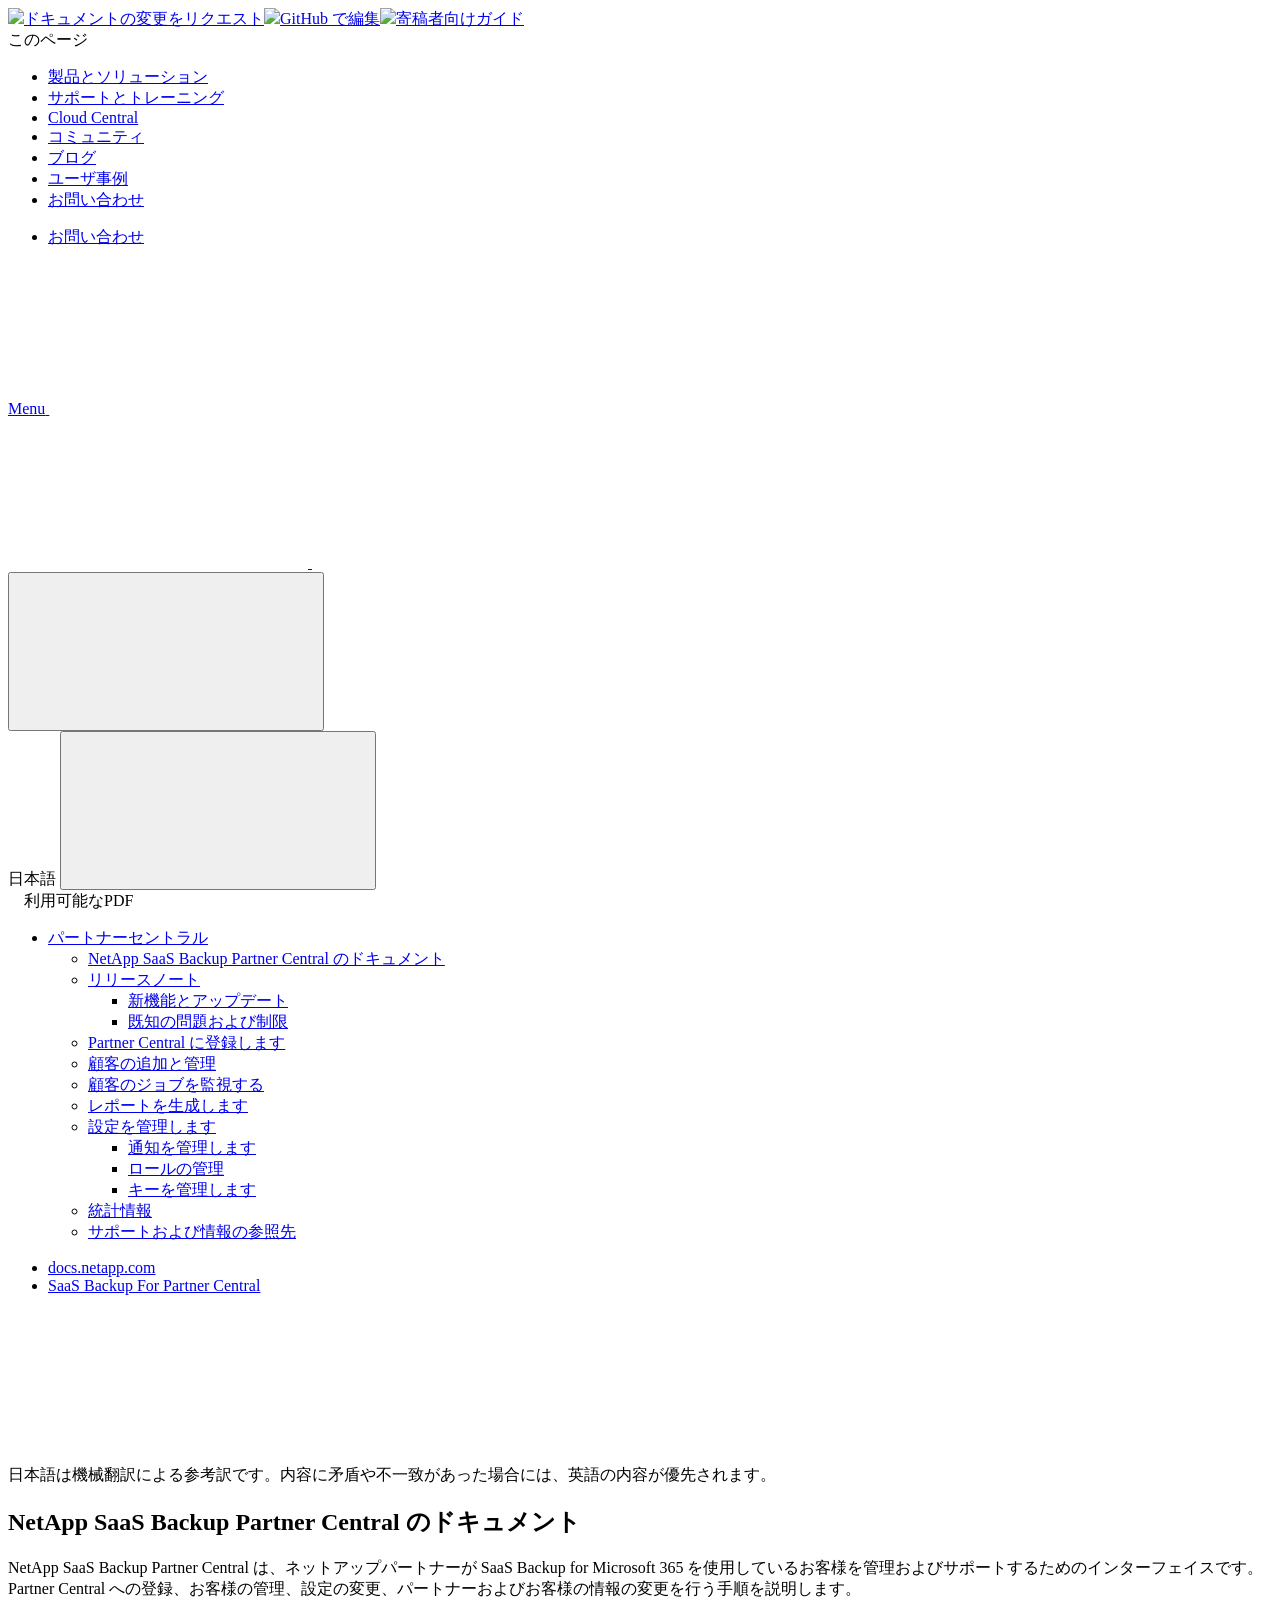
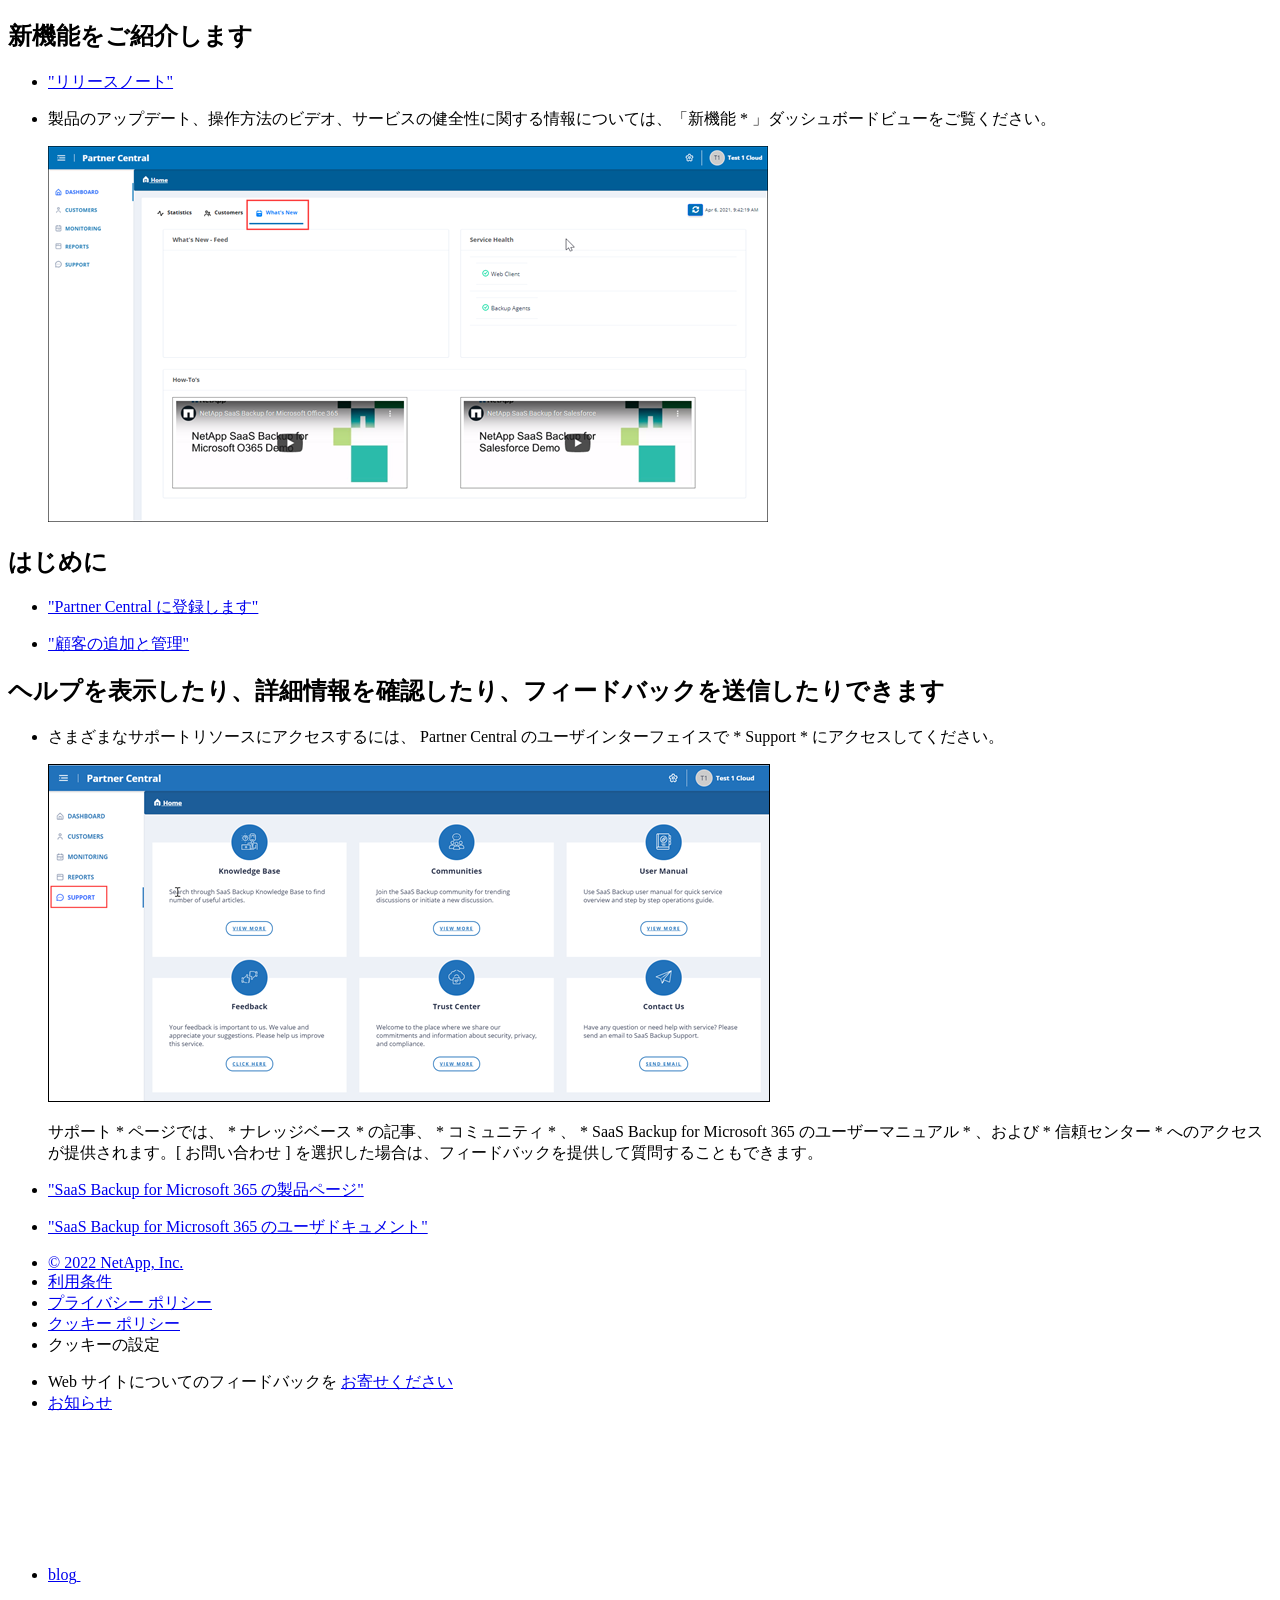
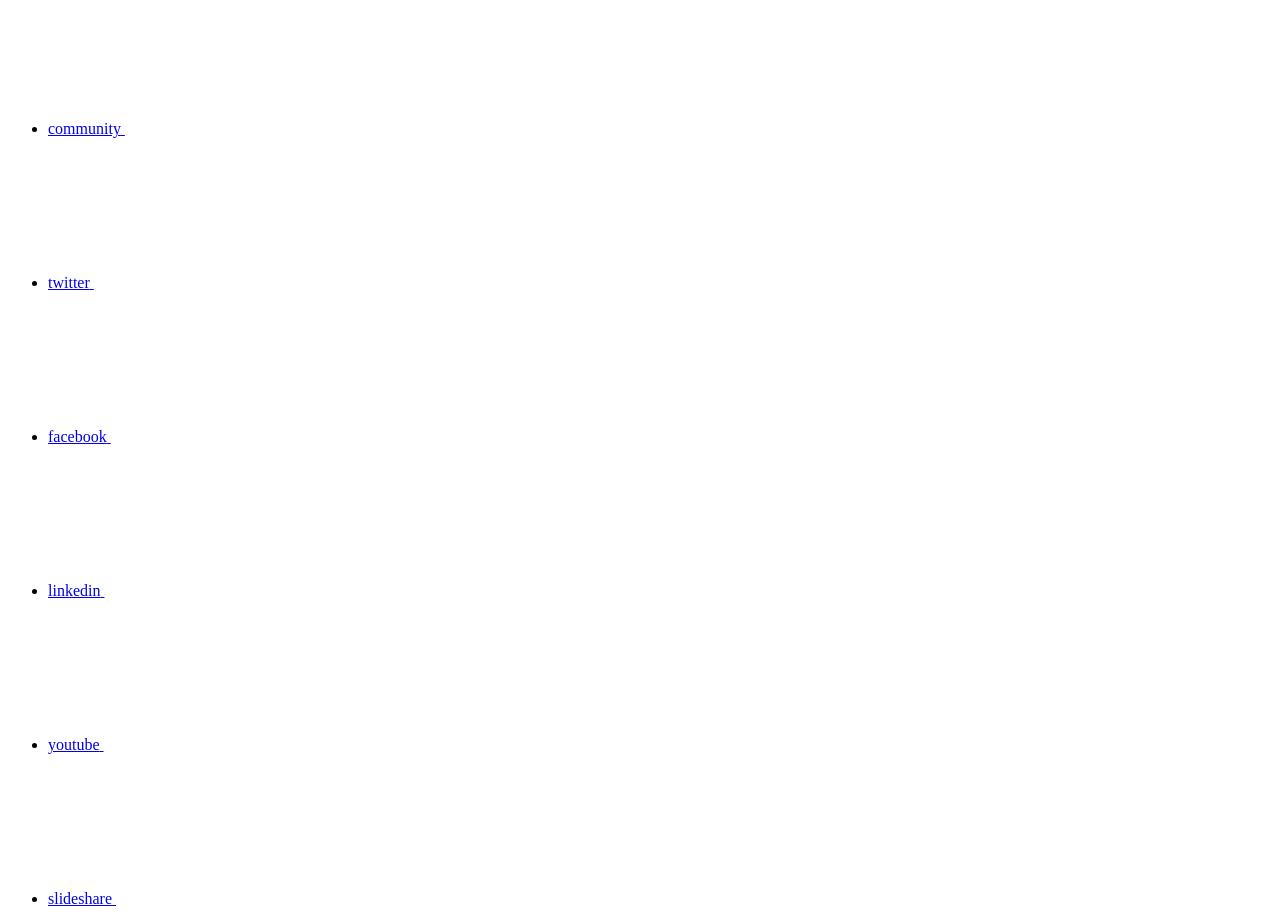
==== commit 241c6453: "Deploying to gh-pages from  @ 291f55cd3743f2b44860a379e386348dda62f141 🚀" ====
--- a/index.html
+++ b/index.html
@@ -16,20 +16,11 @@
   <meta http-equiv="Content-Type" content="text/html; charset=utf-8">
   <meta http-equiv="encoding" content="utf-8">
   <meta http-equiv="nss-type" content="Product Documentation"/>
-  <meta http-equiv="nss-subtype" content="User Guide"/>
-  
-  <meta name="description" content="NetApp SaaS Backup for Partner Central のドキュメントポータルへようこそ。">
-  <meta name="keywords" content=" ">
-  
-  
-
-  <!-- Icons -->
+  <meta http-equiv="nss-subtype" content="User Guide"/><meta name="description" content="NetApp SaaS Backup for Partner Central のドキュメントポータルへようこそ。">
+  <meta name="keywords" content=" "><!-- Icons -->
   <link rel="icon" href="/ja-jp/saasbackup-partnercentral/images/favicon.ico" type="image/x-icon">
 
-  <!-- RSS Feed -->
-  
-
-  <!-- CSS Definitions: NetApp CSS should be defined after generic css -->
+  <!-- RSS Feed --><!-- CSS Definitions: NetApp CSS should be defined after generic css -->
 
   <!-- Elastic Search -->
   <link rel="stylesheet" href="//cdn.jsdelivr.net/searchkit/0.10.0/theme.css">
@@ -54,52 +45,65 @@
   <link rel="stylesheet" href='/ja-jp/saasbackup-partnercentral/css/na-utility.css' type='text/css'>
   <link rel="stylesheet" href='/ja-jp/saasbackup-partnercentral/css/na-sidebar.css' type='text/css'>
   <link rel='stylesheet' href='/ja-jp/saasbackup-partnercentral/css/clouddocs.css' type='text/css'>
+  <link rel='stylesheet' href='/ja-jp/saasbackup-partnercentral/css/custom-dropdown.css' type='text/css'>
   <link rel='stylesheet' href='/ja-jp/saasbackup-partnercentral/css/na-pagenav.css' type='text/css'>
 
   
   <link rel="stylesheet" href="/ja-jp/saasbackup-partnercentral/css/landing-page.css" type="text/css">
   <link rel="stylesheet" href="/ja-jp/saasbackup-partnercentral/css/tabbed-blocks.css" type="text/css">
-  <link rel="stylesheet" href='/ja-jp/saasbackup-partnercentral/css/product-family.css' type="text/css">
-  
-
-  
-  <link rel='stylesheet' href='/ja-jp/saasbackup-partnercentral/css/na-feature.css' type='text/css'>
-  
-
-
+  <!-- Canonical url -->
+  <link rel='stylesheet' href='/ja-jp/saasbackup-partnercentral/css/na-feature.css' type='text/css'><!-- Top level site integrations --><script>
+    if (document.location.hostname === "docs.netapp.com") {
+      var head = document.getElementsByTagName('head')[0];
+      var onetrustConsent = document.createElement("script");
+      onetrustConsent.type = "text/javascript";
+      onetrustConsent.src = "https://cdn.cookielaw.org/consent/72570c5c-fe30-465f-b0e0-b77f7fb4ae34/OtAutoBlock.js";
+      head.appendChild(onetrustConsent);
+
+      var onetrustScript = document.createElement("script");
+      onetrustScript.type = "text/javascript";
+      onetrustScript.src = "https://cdn.cookielaw.org/scripttemplates/otSDKStub.js";
+      onetrustScript.charset = "UTF-8";
+      onetrustScript.dataset.documentLanguage = "true";
+      onetrustScript.dataset.domainScript = "72570c5c-fe30-465f-b0e0-b77f7fb4ae34";
+      head.appendChild(onetrustScript);
+    }
+
+    function OptanonWrapper() { }
+
+    if (document.location.hostname === "docs.netapp.com") {
+      var adobe = document.createElement("script");
+      adobe.type = "text/plain";
+      adobe.className = "optanon-category-C0002";
+      adobe.src = "//assets.adobedtm.com/60287eadf1ee/c284da483c83/launch-e9ff3acac59f.min.js";
+      head.appendChild(adobe);
+
+      var google = document.createElement("script");
+      google.type = "text/plain";
+      google.className = "optanon-category-C0002";
+      google.src = "https://www.googletagmanager.com/gtag/js?id=UA-81697994-3";
+      head.appendChild(google);
+
+      window.dataLayer = window.dataLayer || [];
+      function gtag(){dataLayer.push(arguments);}
+      gtag('js', new Date());
+      gtag('config', 'UA-81697994-3');
+    }
+  </script>
   <script src="https://cdnjs.cloudflare.com/ajax/libs/jquery/2.1.4/jquery.min.js"></script>
   <script src="https://cdnjs.cloudflare.com/ajax/libs/jquery-cookie/1.4.1/jquery.cookie.min.js"></script>
-  <!-- Used to import Promise for IE. Required for SearchKit -->
-  <script src="https://cdnjs.cloudflare.com/ajax/libs/bluebird/3.3.5/bluebird.min.js"></script>
-  
-    <script src='/ja-jp/saasbackup-partnercentral/js/na-search.js'></script>
-  
-
-  
-  <script src='/ja-jp/saasbackup-partnercentral/js/na-pagenav.js'></script>
-  
-
-  <link rel='stylesheet' href='/ja-jp/saasbackup-partnercentral/css/prism.css' type='text/css'>
+
+  <!-- Used for Product Family Page Sidebar Visibility --><!-- Used to import Promise for IE. Required for SearchKit -->
+  <script src="https://cdnjs.cloudflare.com/ajax/libs/bluebird/3.3.5/bluebird.min.js"></script><script src='/ja-jp/saasbackup-partnercentral/js/na-search.js'></script><script src='/ja-jp/saasbackup-partnercentral/js/na-pagenav.js'></script><link rel='stylesheet' href='/ja-jp/saasbackup-partnercentral/css/prism.css' type='text/css'>
   <link rel='stylesheet' href='/ja-jp/saasbackup-partnercentral/css/prism-netapp.css' type='text/css'>
 
 
   <script src='/ja-jp/saasbackup-partnercentral/js/na-utility.js'></script>
   <script src='/ja-jp/saasbackup-partnercentral/js/clouddocs.js'></script>
-  <script>
-  if (document.location.hostname === "docs.netapp.com") {
-    var head = document.getElementsByTagName('head')[0];
-    var adobe = document.createElement("script");
-    adobe.type = "text/javascript";
-    adobe.src = "//assets.adobedtm.com/60287eadf1ee/c284da483c83/launch-e9ff3acac59f.min.js";
-    head.appendChild(adobe);
-  }
-  </script>
   <script src='/ja-jp/saasbackup-partnercentral/js/jquery.navgoco.min.js'></script>
   <script src="https://maxcdn.bootstrapcdn.com/bootstrap/3.3.7/js/bootstrap.min.js" integrity="sha384-Tc5IQib027qvyjSMfHjOMaLkfuWVxZxUPnCJA7l2mCWNIpG9mGCD8wGNIcPD7Txa" crossorigin="anonymous"></script>
   <script src='/ja-jp/saasbackup-partnercentral/js/toc.js'></script>
-  <script src='/ja-jp/saasbackup-partnercentral/js/customscripts.js'></script>
-
-  <script>
+  <script src='/ja-jp/saasbackup-partnercentral/js/customscripts.js'></script><script>
       $(document).ready(function() {
           
           var collapseOnInit = true;
@@ -148,17 +152,8 @@
               $("#tg-sb-icon").toggleClass('fa-toggle-off');
           });
       });
-  </script><script async src="https://www.googletagmanager.com/gtag/js?id=UA-81697994-3"></script>
-  <script>
-  if (document.location.hostname === "docs.netapp.com") {
-    window.dataLayer = window.dataLayer || [];
-    function gtag(){dataLayer.push(arguments);}
-    gtag('js', new Date());
-    gtag('config', 'UA-81697994-3');
-  }
   </script>
-  <script src='/ja-jp/saasbackup-partnercentral/js/version-dropdown.js'></script>
-  <script src='/ja-jp/saasbackup-partnercentral/js/product-family.js'></script>
+  <script src='/ja-jp/saasbackup-partnercentral/js/custom-dropdown.js'></script>
   <script src='/ja-jp/saasbackup-partnercentral/js/FileSaver.min.js'></script>
   <script src='/ja-jp/saasbackup-partnercentral/js/jszip-utils.min.js'></script>
   <script src='/ja-jp/saasbackup-partnercentral/js/jszip.min.js'></script>
@@ -166,11 +161,26 @@
 </head>
 
 
-  <body class role="document">
+  <body class role="document" data-flavor="">
     <div id="page" class="n-off-canvas-menu">
       <div class="n-off-canvas-menu__menu"><!--TODO: Add offcanvas code --></div>
       <div class="n-off-canvas-menu__content-wrap">
         <header class="site-header" id="banner">
+  
+  <!-- Start Page Toolbar -->
+  
+  <div class="page-nav-toolbar"><div class="page-nav-contribute"><a target="_blank" href="https://github.com/NetAppDocs/saasbackup-partnercentral/issues/new?body=Page%3A%20[NetApp SaaS Backup Partner Central のドキュメント](https://docs.netapp.com/ja-jp/saasbackup-partnercentral/index.html)" class="page-nav-contribute-link" role="button"><img src="/ja-jp/saasbackup-partnercentral/images/discuss-sm.svg" class="github-icon" />ドキュメントの変更をリクエスト</a><a target="_blank" href="https://github.com/NetAppDocs/saasbackup-partnercentral/blob/main/index.adoc" class="page-nav-contribute-link" role="button"><img src="/ja-jp/saasbackup-partnercentral/images/edit-sm.svg" class="github-icon" />GitHub で編集</a><a target="_blank" href="https://docs.netapp.com/us-en/contribute/" class="page-nav-contribute-link"  ><img src="/ja-jp/saasbackup-partnercentral/images/article-sm.svg" class="github-icon" />寄稿者向けガイド</a></div>
+    <div class="page-nav-container">
+      <nav class="page-nav-fixed">
+        <div class="page-nav-title">このページ</div>
+        <div class="page-nav-links">
+          <ul class="page-nav-inner" id="page-menu"></ul>
+        </div>
+      </nav>
+    </div>
+  </div>
+  
+  
   <!-- Start top_hat -->
   <div class="n-top-hat">
     <div class="n-container">
@@ -253,7 +263,8 @@
           data-did-you-mean="{suggestion} を検索" 
           data-no-results-found-did-you-mean="{query} に該当する結果はありません。{suggestion} の間違いではありませんか?" 
           data-results-found="{hitCount} 件見つかりました"  
-          data-sk-es-pf-indexes=""></div>
+          data-sk-es-pf-indexes=""
+          data-flavor=""></div>
           <button class="n-property-bar__search-toggle-button" type="button">
             <svg class="n-icon-search n-property-bar__search-toggle-button-icon" aria-labelledby="title">
               <title>search</title>
@@ -281,11 +292,15 @@
           <ul class="n-menu__list">
             <li class="n-menu__list-column">
               <ul class="n-menu__list"><li class="n-menu__list-item n-menu__list-item--level-1">
+                  <a href="https://docs.netapp.com/us-en/saasbackup-partnercentral/index.html" class="n-menu__header-text"><span translate="no" class="notranslate">English</span></a>
+                </li><li class="n-menu__list-item n-menu__list-item--level-1">
                   <a href="https://docs.netapp.com/ja-jp/saasbackup-partnercentral/index.html" class="n-menu__header-text"><span translate="no" class="notranslate">日本語</span></a>
                 </li><li class="n-menu__list-item n-menu__list-item--level-1">
-                  <a href="https://docs.netapp.com/us-en/saasbackup-partnercentral/index.html" class="n-menu__header-text"><span translate="no" class="notranslate">English</span></a>
+                  <a href="https://docs.netapp.com/ko-kr/saasbackup-partnercentral/index.html" class="n-menu__header-text"><span translate="no" class="notranslate">한국어</span></a>
                 </li><li class="n-menu__list-item n-menu__list-item--level-1">
                   <a href="https://docs.netapp.com/zh-cn/saasbackup-partnercentral/index.html" class="n-menu__header-text"><span translate="no" class="notranslate">简体中文</span></a>
+                </li><li class="n-menu__list-item n-menu__list-item--level-1">
+                  <a href="https://docs.netapp.com/zh-tw/saasbackup-partnercentral/index.html" class="n-menu__header-text"><span translate="no" class="notranslate">繁體中文</span></a>
                 </li></ul>
             </li>
           </ul>
@@ -331,7 +346,7 @@
 <div class="ie-main">
   <!-- Sidebar Column -->
   
-  <div class="col-md-3" >
+  <div class="col-md-3" id="sidebar-height">
       <div class="n-pdf-header">
   <a id="toggleButtonPdf" class="n-pdf-button" type="button">
     <img src="/ja-jp/saasbackup-partnercentral/images/pdf.png" width="16" height="16"/>利用可能なPDF<span>
@@ -340,12 +355,18 @@
 </div>
 <div class="n-pdf-body-container">
   <ul id="toggleContainerPdf" class="n-pdf-body" style="display:none;"><li class="pdf-ux-container">
+        
+        
+        
         <a target="_blank" href="/ja-jp/saasbackup-partnercentral/pdfs/fullsite-sidebar/NetApp_SaaS_Backup_Partner_Central_のドキュメント.pdf" >
           <img src="/ja-jp/saasbackup-partnercentral/images/pdf.png" width="16" height="16"/>このドキュメントサイトのPDF</a>
 
     
       <ul class="subfolders" style="display:none;">
         <li class="pdf-ux-container">
+          
+          
+          
           <a target="_blank" 
             
               href="/ja-jp/saasbackup-partnercentral/pdfs/sidebar/パートナーセントラル.pdf" 
@@ -370,6 +391,9 @@
     
       <ul class="subfolders" style="display:none;">
         <li class="pdf-ux-container">
+          
+          
+          
           <a target="_blank" 
             
               href="/ja-jp/saasbackup-partnercentral/pdfs/sidebar/リリースノート.pdf" 
@@ -404,6 +428,9 @@
     
       <ul class="subfolders" style="display:none;">
         <li class="pdf-ux-container">
+          
+          
+          
           <a target="_blank" 
             
               href="/ja-jp/saasbackup-partnercentral/pdfs/sidebar/設定を管理します.pdf" 
@@ -513,33 +540,37 @@
         サポートおよび情報の参照先
       </a></li></ul></li></ul>
 </div>
+<script>
+  window.onscroll = () => {
+    const value = -40 - (document.body.scrollHeight - (window.innerHeight + document.scrollingElement.scrollTop));
+    
+    document.getElementById("sidebar-height").style.bottom = Math.max(0,value) + "px";
+};
+</script>
 <!-- this highlights the active parent class in the navgoco sidebar. this is critical so that the parent expands when you're viewing a page. This must appear below the sidebar code above. Otherwise, if placed inside customscripts.js, the script runs before the sidebar code runs and the class never gets inserted.-->
 <script>$("li.active").parents('li').toggleClass("active");</script>
 
+
   </div>
   
 
   <div class="ie-content-pane n-doc__component-detail-content n-doc__component-detail-content--show-code">
-    <!-- Begin of page container -->
-    <article class="page-content">
+    <!-- Begin of page container --><article class="page-content">
       <div class="ie-utility">
   <div class="ie-menu">
     <div class="n-breadcrumb">
       <ul class="n-breadcrumb__list">
         <li class="n-breadcrumb__list-item">
-          <a href="https://www.netapp.com">ホーム</a>
+          <a href="https://docs.netapp.com">docs.netapp.com</a>
         </li>
-        <li class="n-breadcrumb__list-item">
-          <a href="https://docs.netapp.com">ドキュメント</a>
-        </li>
+        
+
         
 
         <li class="n-breadcrumb__list-item">
           <a href="/ja-jp/saasbackup-partnercentral/">SaaS&nbsp;Backup&nbsp;For&nbsp;Partner&nbsp;Central</a>
         </li>
-        <li class="n-breadcrumb__list-item">
-          NetApp SaaS Backup Partner Central のドキュメント
-        </li>
+
       </ul>
     </div>
     <div style="clear: both"></div><!-- Main needs to have height -->
@@ -568,20 +599,8 @@
 <p class="page-details">
   
 
-<span>寄稿者
-  <a target="_blank" href="https://github.com/netapp-rlithman">
-    <img  class="avatar avatar-small"
-          alt="netapp-rlithman"
-          width="20" height="20"
-          src="https://avatars.githubusercontent.com/u/54725121?v=4"
-          style="border-radius: 50%;"/>
-  </a>
-  
-</span>
-
 
 </p>
-
 
 <div id="preamble">
 <div class="sectionbody">
@@ -652,27 +671,7 @@
     <!-- Page Container -->
   </div>
 
-  
-  <!-- Start Page Toolbar -->
-  <div class="page-nav-toolbar">
-    <div id="version-dropdown"></div>
-    <div class="page-nav-contribute"  >
-      <a target="_blank" href="https://github.com/NetAppDocs/saasbackup-partnercentral/issues/new?body=Page%3A%20[NetApp SaaS Backup Partner Central のドキュメント](https://docs.netapp.com/ja-jp/saasbackup-partnercentral/index.html)" class="page-nav-contribute-link" role="button"><img src="/ja-jp/saasbackup-partnercentral/images/discuss-sm.svg" class="github-icon" />ドキュメントの変更をリクエスト</a>
-      <a target="_blank" href="https://github.com/NetAppDocs/saasbackup-partnercentral/blob/main/index.adoc" class="page-nav-contribute-link" role="button"><img src="/ja-jp/saasbackup-partnercentral/images/edit-sm.svg" class="github-icon" />GitHub で編集</a>
-      <a target="_blank" href="https://docs.netapp.com/us-en/contribute/" class="page-nav-contribute-link"  ><img src="/ja-jp/saasbackup-partnercentral/images/article-sm.svg" class="github-icon" />寄稿者向けガイド</a>
-    </div>
-    <div class="page-nav-container">
-      <nav class="page-nav-fixed">
-        <div class="page-nav-title">このページ</div>
-        <div class="page-nav-links">
-          <ul class="page-nav-inner" id="page-menu"></ul>
-        </div>
-      </nav>
-    </div>
-  </div>
-  
-  <div style="clear: both"></div><!-- Main needs to have height -->
-</div>
+  <div style="clear: both"></div><!-- Main needs to have height --></div>
 
         </main>
 
@@ -680,103 +679,125 @@
   <div class="n-footer__bottom">
     <div class="n-container">
       <div class="n-footer__bottom-left">
-
         <div class="n-footer__copyright">
           <ul class="n-footer__copyright-list">
             <li class="n-footer__copyright-link">
-            <a href="https://www.netapp.com/us/legal/copyright.aspx">© 2022 NetApp, Inc.</a>
-            </li>
-
-</ul>
-</div>
-<div class="n-footer__social-links">
-<ul class="n-footer__social-link-list">
-<li class="n-footer__social-link-list-item">
-<a class="n-footer__social-link" data-ntap-social="follow-blog" href="https://blog.netapp.com" target="_blank" title="blog" alt="blog">
-<span class="n-footer__social-link-text">blog</span>
-<svg class="n-icon-blog n-footer__social-link-icon" aria-labelledby="title">
-  <title>blog@</title>
-  <use xmlns:xlink="http://www.w3.org/1999/xlink" xlink:href="/ja-jp/saasbackup-partnercentral/common/svg/sprite.svg#blog"></use>
-</svg>
-
-</a>
-</li>
-<li class="n-footer__social-link-list-item">
-<a class="n-footer__social-link" data-ntap-social="follow-community" href="https://community.netapp.com/" target="_blank" title="community" alt="community">
-<span class="n-footer__social-link-text">community</span>
-<svg class="n-icon-community n-footer__social-link-icon" aria-labelledby="title">
-<title>community@</title>
-<use xmlns:xlink="http://www.w3.org/1999/xlink" xlink:href="/ja-jp/saasbackup-partnercentral/common/svg/sprite.svg#comments"></use>
-</svg>
-
-</a>
-</li>
-<li class="n-footer__social-link-list-item">
-<a class="n-footer__social-link" data-ntap-social="follow-twitter" href="https://twitter.com/netapp" target="_blank" title="twitter" alt="twitter">
-<span class="n-footer__social-link-text">twitter</span>
-<svg class="n-icon-twitter n-footer__social-link-icon" aria-labelledby="title">
-<title>twitter@</title>
-<use xmlns:xlink="http://www.w3.org/1999/xlink" xlink:href="/ja-jp/saasbackup-partnercentral/common/svg/sprite.svg#twitter"></use>
-</svg>
-
-</a>
-</li>
-<li class="n-footer__social-link-list-item">
-<a class="n-footer__social-link" data-ntap-social="follow-facebook" href="https://www.facebook.com/NetApp" target="_blank" title="facebook" alt="facebook">
-<span class="n-footer__social-link-text">facebook</span>
-<svg class="n-icon-facebook n-footer__social-link-icon" aria-labelledby="title">
-<title>facebook@</title>
-<use xmlns:xlink="http://www.w3.org/1999/xlink" xlink:href="/ja-jp/saasbackup-partnercentral/common/svg/sprite.svg#facebook"></use>
-</svg>
-
-</a>
-</li>
-<li class="n-footer__social-link-list-item">
-<a class="n-footer__social-link" data-ntap-social="follow-linkedin" href="https://www.linkedin.com/company/netapp" target="_blank" title="linkedin" alt="linkedin">
-<span class="n-footer__social-link-text">linkedin</span>
-<svg class="n-icon-linkedin n-footer__social-link-icon" aria-labelledby="title">
-<title>linkedin@</title>
-<use xmlns:xlink="http://www.w3.org/1999/xlink" xlink:href="/ja-jp/saasbackup-partnercentral/common/svg/sprite.svg#linkedin"></use>
-</svg>
-
-</a>
-</li>
-<li class="n-footer__social-link-list-item">
-<a class="n-footer__social-link" data-ntap-social="follow-youtube" href="https://www.youtube.com/user/NetAppTV" target="_blank" title="youtube" alt="youtube">
-<span class="n-footer__social-link-text">youtube</span>
-<svg class="n-icon-youtube n-footer__social-link-icon" aria-labelledby="title">
-<title>youtube@</title>
-<use xmlns:xlink="http://www.w3.org/1999/xlink" xlink:href="/ja-jp/saasbackup-partnercentral/common/svg/sprite.svg#youtube"></use>
-</svg>
-
-</a>
-</li>
-<li class="n-footer__social-link-list-item">
-<a class="n-footer__social-link" data-ntap-social="follow-slideshare" href="https://www.slideshare.net/NetApp" target="_blank" title="slideshare" alt="slideshare">
-<span class="n-footer__social-link-text">slideshare</span>
-<svg class="n-icon-slideshare n-footer__social-link-icon" aria-labelledby="title">
-<title>slideshare@</title>
-<use xmlns:xlink="http://www.w3.org/1999/xlink" xlink:href="/ja-jp/saasbackup-partnercentral/common/svg/sprite.svg#slideshare"></use>
-</svg>
-
-</a>
-</li>
-</ul>
-</div>
-
-</div>
-<div class="n-footer__bottom-right">
-  <p class="n-footer__fine-print">Web サイトについてのフィードバックを<a target="_self" href="javascript:netapp_mailto()" class="n-footer__copyright">お寄せください</a>
-  <a href="https://docs.netapp.com/ja-jp/announcements/" class="n-footer__copyright">お知らせ</a>
-  </p>
-</div>
-</div>
-</div>
+              <a href="https://www.netapp.com/us/legal/copyright.aspx">© 2022 NetApp, Inc.</a>
+            </li>
+            <li class="n-footer__copyright-link">
+              <a href="https://www.netapp.com/company/legal/terms-of-use/">利用条件</a>
+            </li>
+            <li class="n-footer__copyright-link">
+              <a href="https://www.netapp.com/company/legal/privacy-policy/">プライバシー ポリシー</a>
+            </li>
+            <li class="n-footer__copyright-link">
+              <a href="https://www.netapp.com/company/legal/cookie-policy/">クッキー ポリシー</a>
+            </li>
+            <li class="n-footer__copyright-link">
+              <a class="ot-sdk-show-settings">クッキーの設定</a>
+            </li>
+          </ul>
+        </div>
+      </div>
+      <div class="n-footer__bottom-right">
+        <div class="n-footer__copyright">
+          <ul class="n-footer__copyright-list">
+            <li class="n-footer__copyright-link">
+              <span class="n-footer__fine-print">Web サイトについてのフィードバックを</span>
+              <a target="_self" href="javascript:netapp_mailto()">お寄せください</a>
+            </li>
+            <li class="n-footer__copyright-link">
+              <a href="https://docs.netapp.com/ja-jp/announcements/">お知らせ</a>
+            </li>
+          </ul>
+        </div>
+        <div class="n-footer__social-links">
+          <ul class="n-footer__social-link-list">
+            <li class="n-footer__social-link-list-item">
+              <a class="n-footer__social-link" data-ntap-social="follow-blog" href="https://blog.netapp.com"
+                target="_blank" title="blog" alt="blog">
+                <span class="n-footer__social-link-text">blog</span>
+                <svg class="n-icon-blog n-footer__social-link-icon" aria-labelledby="title">
+                  <title>blog@</title>
+                  <use xmlns:xlink="http://www.w3.org/1999/xlink"
+                    xlink:href="/ja-jp/saasbackup-partnercentral/common/svg/sprite.svg#blog"></use>
+                </svg>
+              </a>
+            </li>
+            <li class="n-footer__social-link-list-item">
+              <a class="n-footer__social-link" data-ntap-social="follow-community" href="https://community.netapp.com/"
+                target="_blank" title="community" alt="community">
+                <span class="n-footer__social-link-text">community</span>
+                <svg class="n-icon-community n-footer__social-link-icon" aria-labelledby="title">
+                  <title>community@</title>
+                  <use xmlns:xlink="http://www.w3.org/1999/xlink"
+                    xlink:href="/ja-jp/saasbackup-partnercentral/common/svg/sprite.svg#comments"></use>
+                </svg>
+              </a>
+            </li>
+            <li class="n-footer__social-link-list-item">
+              <a class="n-footer__social-link" data-ntap-social="follow-twitter" href="https://twitter.com/netapp"
+                target="_blank" title="twitter" alt="twitter">
+                <span class="n-footer__social-link-text">twitter</span>
+                <svg class="n-icon-twitter n-footer__social-link-icon" aria-labelledby="title">
+                  <title>twitter@</title>
+                  <use xmlns:xlink="http://www.w3.org/1999/xlink"
+                    xlink:href="/ja-jp/saasbackup-partnercentral/common/svg/sprite.svg#twitter"></use>
+                </svg>
+              </a>
+            </li>
+            <li class="n-footer__social-link-list-item">
+              <a class="n-footer__social-link" data-ntap-social="follow-facebook" href="https://www.facebook.com/NetApp"
+                target="_blank" title="facebook" alt="facebook">
+                <span class="n-footer__social-link-text">facebook</span>
+                <svg class="n-icon-facebook n-footer__social-link-icon" aria-labelledby="title">
+                  <title>facebook@</title>
+                  <use xmlns:xlink="http://www.w3.org/1999/xlink"
+                    xlink:href="/ja-jp/saasbackup-partnercentral/common/svg/sprite.svg#facebook"></use>
+                </svg>
+              </a>
+            </li>
+            <li class="n-footer__social-link-list-item">
+              <a class="n-footer__social-link" data-ntap-social="follow-linkedin"
+                href="https://www.linkedin.com/company/netapp" target="_blank" title="linkedin" alt="linkedin">
+                <span class="n-footer__social-link-text">linkedin</span>
+                <svg class="n-icon-linkedin n-footer__social-link-icon" aria-labelledby="title">
+                  <title>linkedin@</title>
+                  <use xmlns:xlink="http://www.w3.org/1999/xlink"
+                    xlink:href="/ja-jp/saasbackup-partnercentral/common/svg/sprite.svg#linkedin"></use>
+                </svg>
+              </a>
+            </li>
+            <li class="n-footer__social-link-list-item">
+              <a class="n-footer__social-link" data-ntap-social="follow-youtube"
+                href="https://www.youtube.com/user/NetAppTV" target="_blank" title="youtube" alt="youtube">
+                <span class="n-footer__social-link-text">youtube</span>
+                <svg class="n-icon-youtube n-footer__social-link-icon" aria-labelledby="title">
+                  <title>youtube@</title>
+                  <use xmlns:xlink="http://www.w3.org/1999/xlink"
+                    xlink:href="/ja-jp/saasbackup-partnercentral/common/svg/sprite.svg#youtube"></use>
+                </svg>
+              </a>
+            </li>
+            <li class="n-footer__social-link-list-item">
+              <a class="n-footer__social-link" data-ntap-social="follow-slideshare"
+                href="https://www.slideshare.net/NetApp" target="_blank" title="slideshare" alt="slideshare">
+                <span class="n-footer__social-link-text">slideshare</span>
+                <svg class="n-icon-slideshare n-footer__social-link-icon" aria-labelledby="title">
+                  <title>slideshare@</title>
+                  <use xmlns:xlink="http://www.w3.org/1999/xlink"
+                    xlink:href="/ja-jp/saasbackup-partnercentral/common/svg/sprite.svg#slideshare"></use>
+                </svg>
+              </a>
+            </li>
+          </ul>
+        </div>
+      </div>
+    </div>
+  </div>
 </footer>
 
-      </div>
-
-      <!-- Elasticsearch JS -->
+      </div><!-- Elasticsearch JS -->
       <script type="text/javascript" src='/ja-jp/saasbackup-partnercentral/js/bundle.js'></script>
 
       <!-- Syntax Highlighting -->
@@ -791,7 +812,4 @@
     </script>
     <script src='/ja-jp/saasbackup-partnercentral/js/www-ntap.js'></script>
     <script src='/ja-jp/saasbackup-partnercentral/js/tabbed-blocks.js'></script>
-  </body>
-
-  
-</html>
+  </body></html>
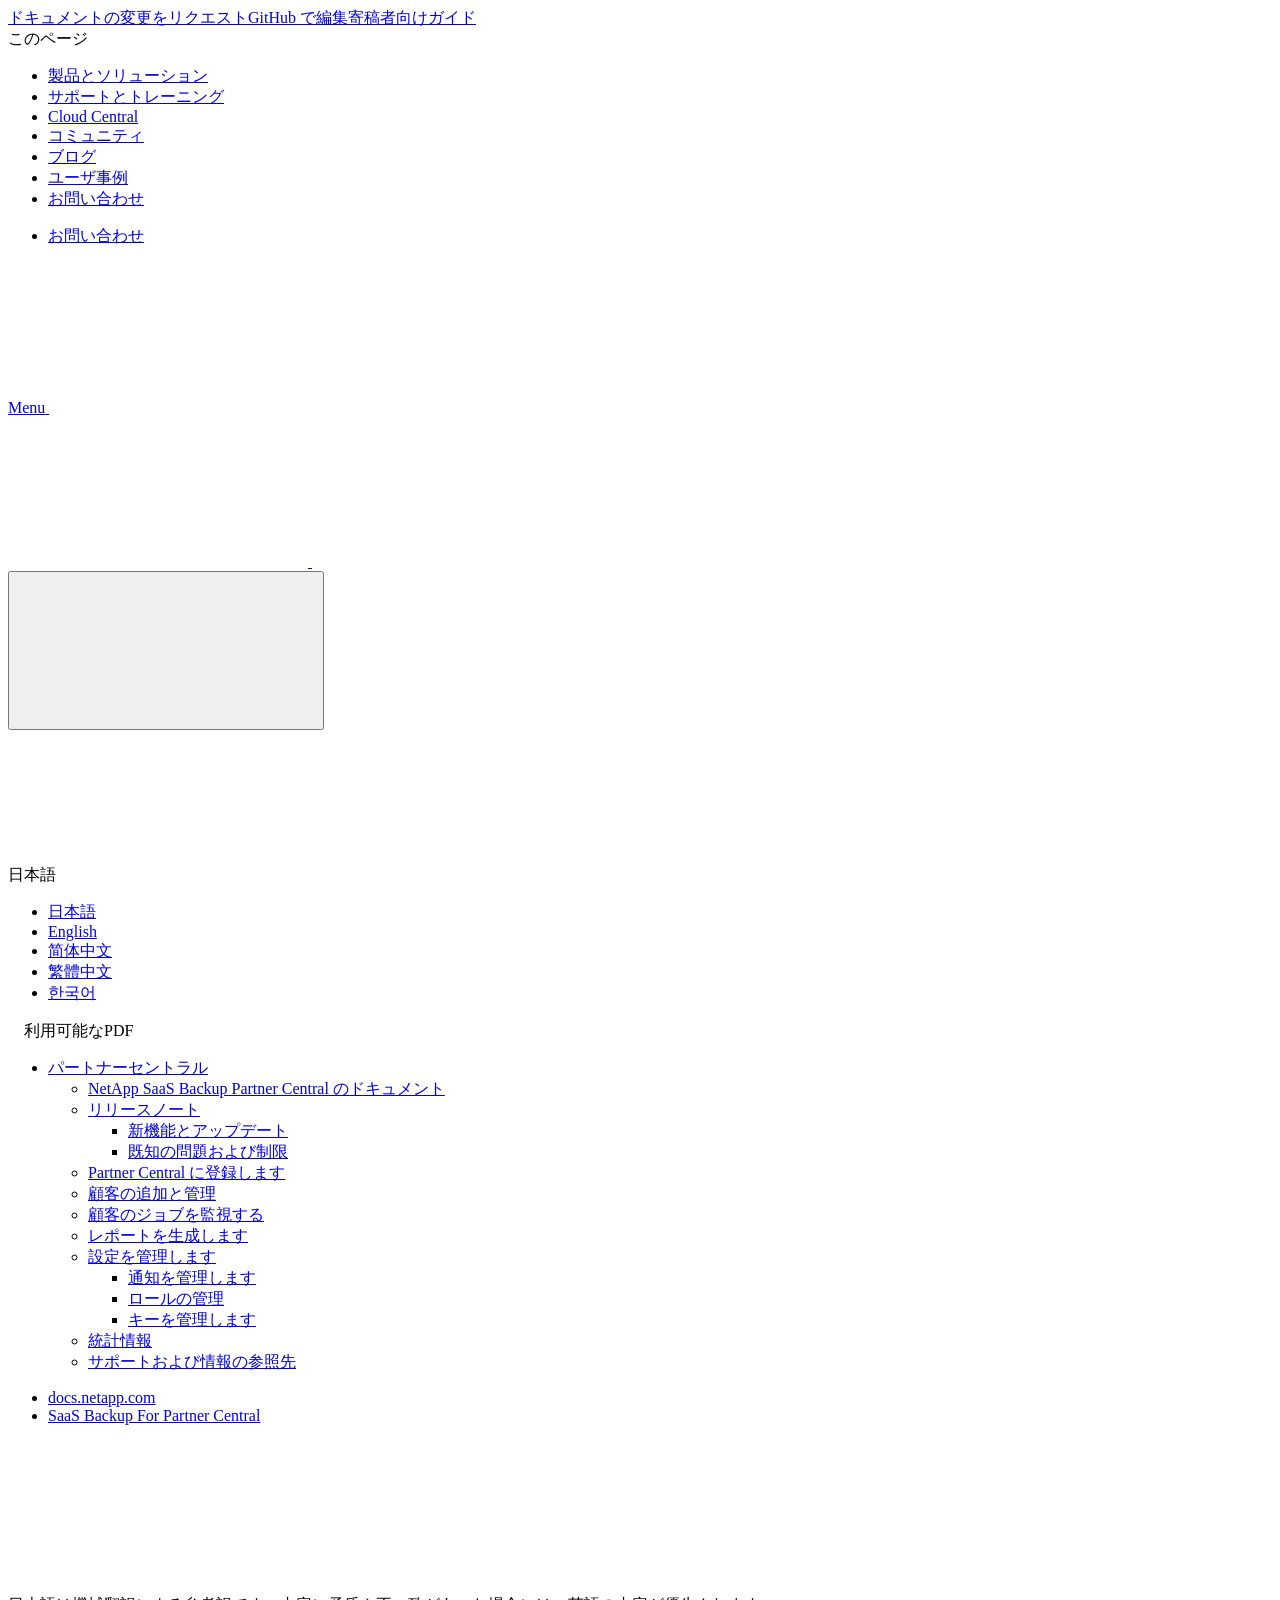
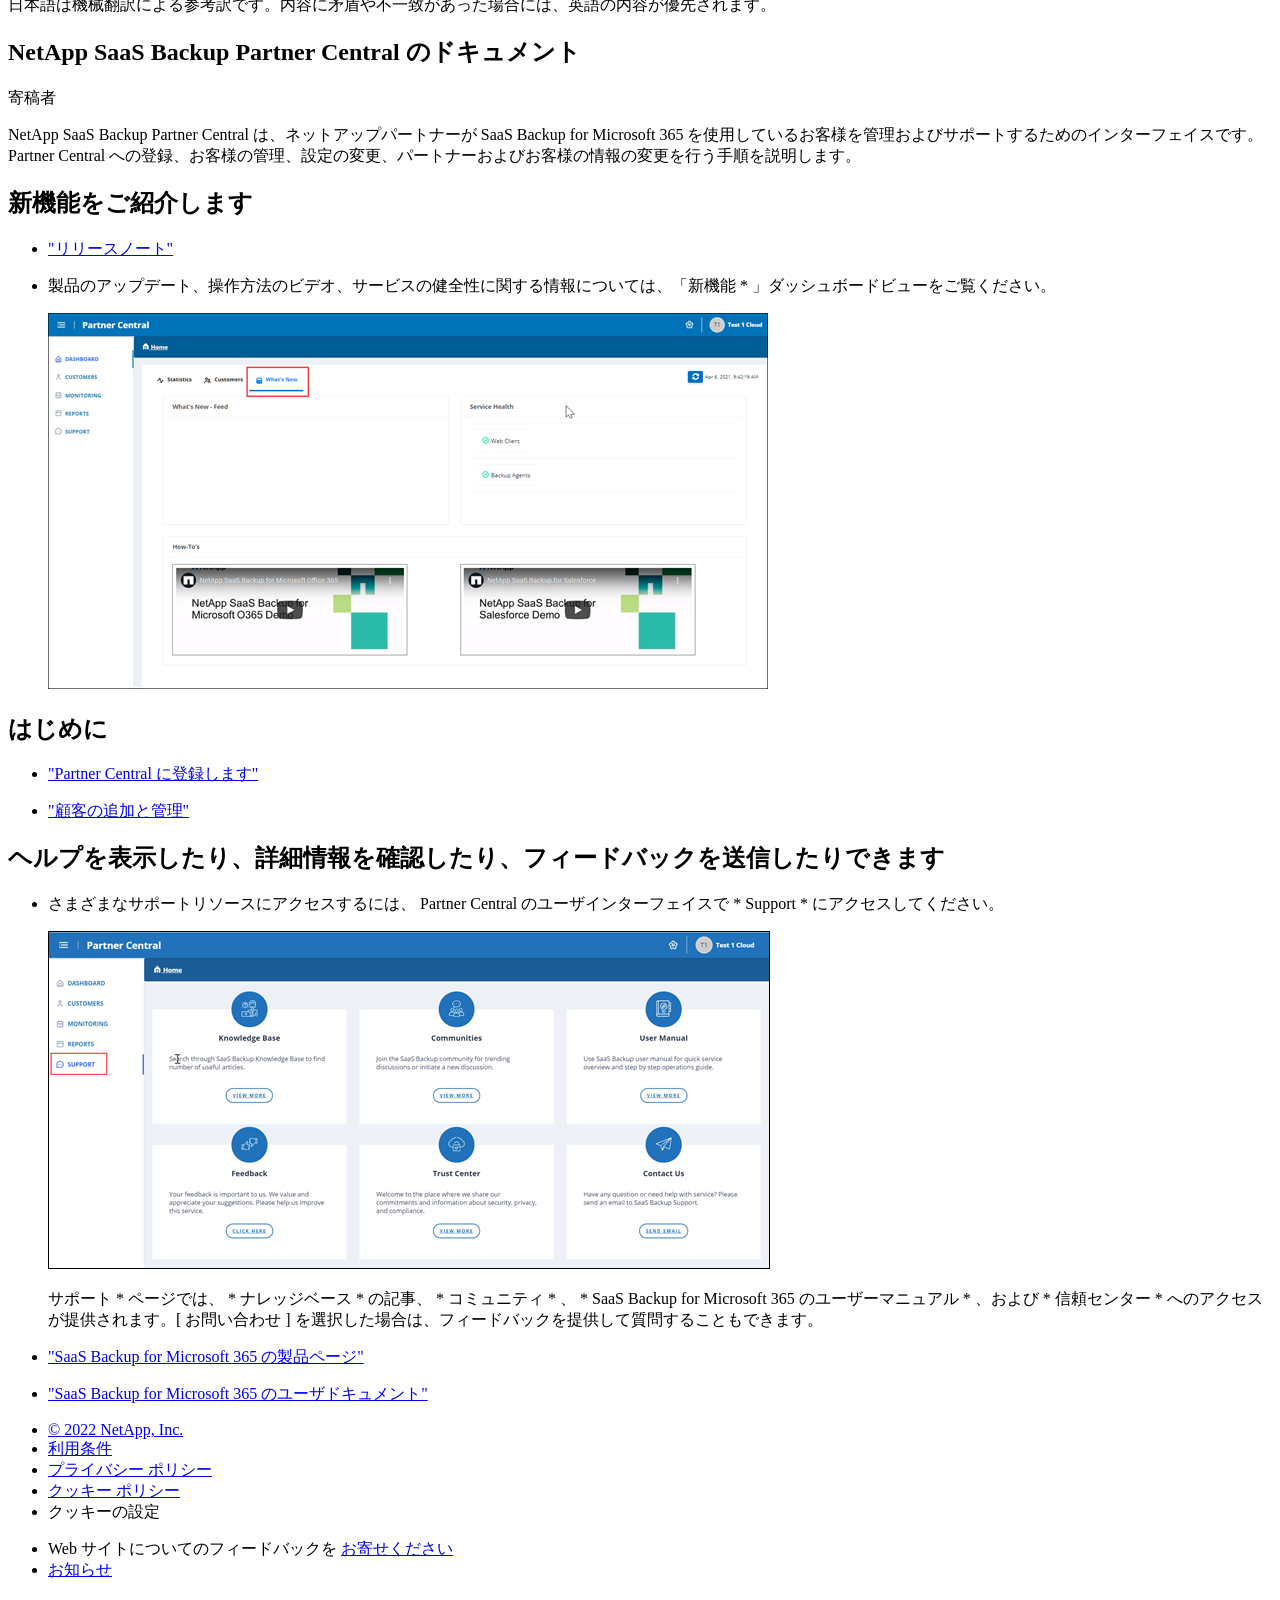
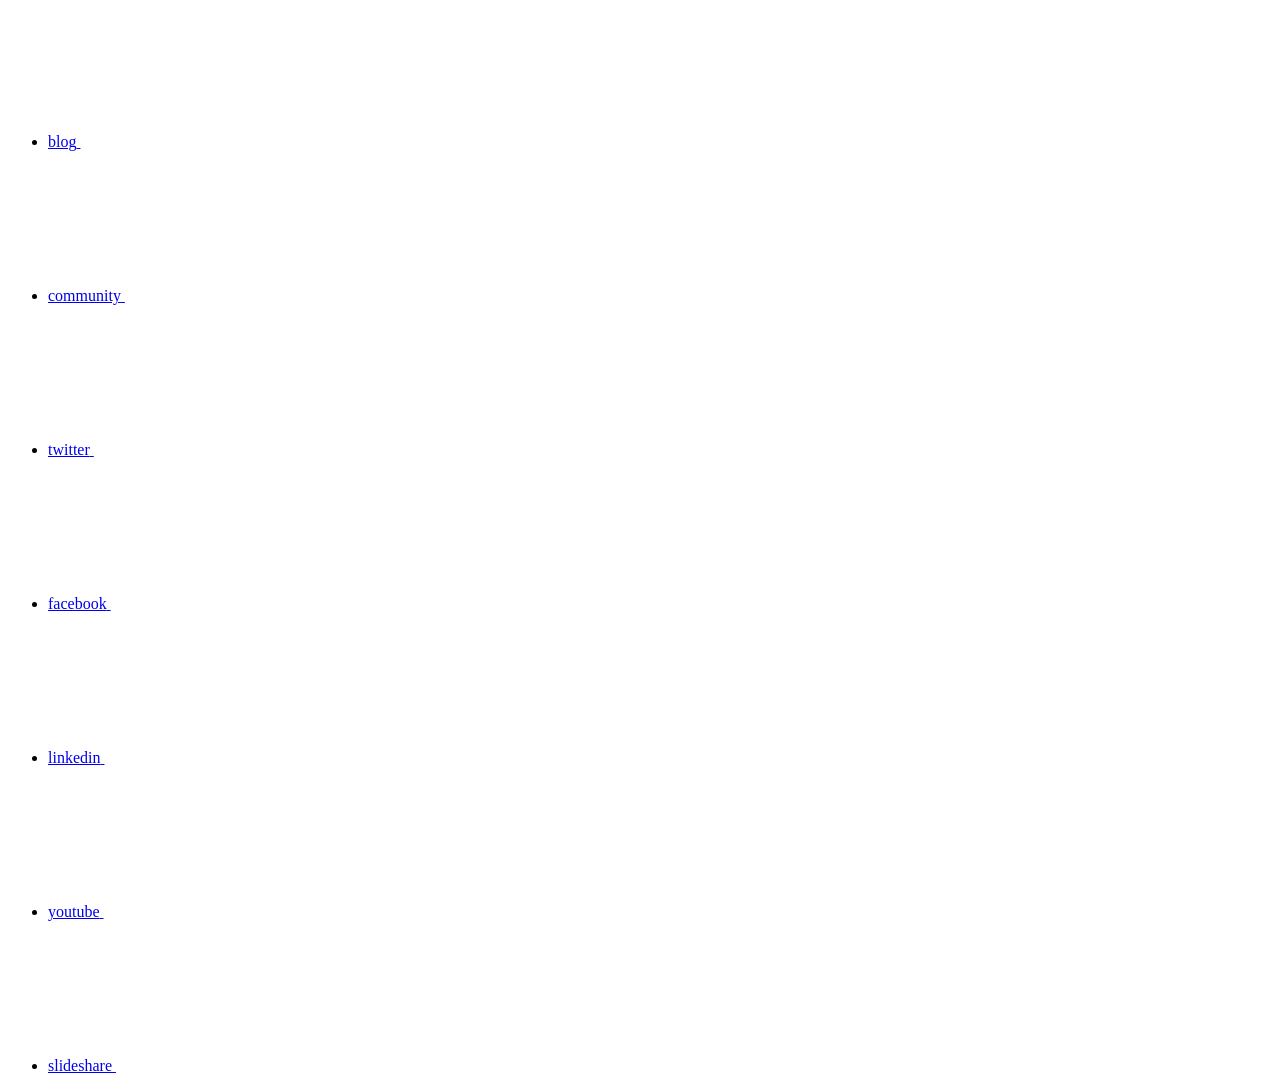
==== commit 480f3952: "Deploying to gh-pages from  @ f8a9da489b42ff1e52cb28babc402cbf6a913177 🚀" ====
--- a/index.html
+++ b/index.html
@@ -169,7 +169,7 @@
   
   <!-- Start Page Toolbar -->
   
-  <div class="page-nav-toolbar"><div class="page-nav-contribute"><a target="_blank" href="https://github.com/NetAppDocs/saasbackup-partnercentral/issues/new?body=Page%3A%20[NetApp SaaS Backup Partner Central のドキュメント](https://docs.netapp.com/ja-jp/saasbackup-partnercentral/index.html)" class="page-nav-contribute-link" role="button"><img src="/ja-jp/saasbackup-partnercentral/images/discuss-sm.svg" class="github-icon" />ドキュメントの変更をリクエスト</a><a target="_blank" href="https://github.com/NetAppDocs/saasbackup-partnercentral/blob/main/index.adoc" class="page-nav-contribute-link" role="button"><img src="/ja-jp/saasbackup-partnercentral/images/edit-sm.svg" class="github-icon" />GitHub で編集</a><a target="_blank" href="https://docs.netapp.com/us-en/contribute/" class="page-nav-contribute-link"  ><img src="/ja-jp/saasbackup-partnercentral/images/article-sm.svg" class="github-icon" />寄稿者向けガイド</a></div>
+  <div class="page-nav-toolbar"><div class="page-nav-contribute"><a target="_blank" href="https://github.com/NetAppDocs/saasbackup-partnercentral/issues/new?body=Page%3A%20[NetApp SaaS Backup Partner Central のドキュメント](https://docs.netapp.com/ja-jp/saasbackup-partnercentral/index.html)" class="page-nav-contribute-link" role="button"><img src="/ja-jp/saasbackup-partnercentral/images/discuss-sm.svg" alt="" class="github-icon" />ドキュメントの変更をリクエスト</a><a target="_blank" href="https://github.com/NetAppDocs/saasbackup-partnercentral/blob/main/index.adoc" class="page-nav-contribute-link" role="button"><img src="/ja-jp/saasbackup-partnercentral/images/edit-sm.svg" alt="" class="github-icon" />GitHub で編集</a><a target="_blank" href="https://docs.netapp.com/us-en/contribute/" class="page-nav-contribute-link"  ><img src="/ja-jp/saasbackup-partnercentral/images/article-sm.svg" alt="" class="github-icon" />寄稿者向けガイド</a></div>
     <div class="page-nav-container">
       <nav class="page-nav-fixed">
         <div class="page-nav-title">このページ</div>
@@ -258,11 +258,13 @@
           <div id="react-search" 
           data-search-html="/ja-jp/saasbackup-partnercentral/search.html"
           data-type="widget" 
-          data-placeholder="ドキュメントを検索" 
-          data-no-results-found="{query}に該当する結果はありません" 
-          data-did-you-mean="{suggestion} を検索" 
-          data-no-results-found-did-you-mean="{query} に該当する結果はありません。{suggestion} の間違いではありませんか?" 
-          data-results-found="{hitCount} 件見つかりました"  
+          data-placeholder="ドキュメントを検索"
+          data-no-results-found="{query}に該当する結果はありません"
+          data-did-you-mean="{suggestion} を検索"
+          data-no-results-found-did-you-mean="{query} に該当する結果はありません。{suggestion} の間違いではありませんか?"
+          data-results-found="{hitCount} 件見つかりました"
+          data-error-message="We're sorry, an issue occurred when fetching your results. Please try again."
+          data-error-reset="Reset Search"
           data-sk-es-pf-indexes=""
           data-flavor=""></div>
           <button class="n-property-bar__search-toggle-button" type="button">
@@ -277,35 +279,27 @@
     </div>
   </div>
   <div class="n-property-bar__toolbar">
-    <!-- Start Language Selector --><div id="ie-i18n" class="n-property-bar__lang-selector">
-      <div id="ie-i18n-menu">
-      <span class="ie-i18n-lang">日本語</span>
-        <button class="ie-i18n-icon-container" type="button">
+    <!-- Start Language Selector --><div id="language-dropdown" class="custom-dropdown custom-dropdown-lang">
+      <div class="custom-dropdown-select custom-dropdown-select-lang">
+      <span class="lang-name">日本語</span>
           <svg class="n-globe__icon" aria-labelledby="title">
             <title>globe</title>
             <use xmlns:xlink="http://www.w3.org/1999/xlink" xlink:href="/ja-jp/saasbackup-partnercentral/common/svg/sprite.svg#globe"></use>
           </svg>
         </button>
       </div>
-      <div id="n-property-navigation-bar__menu--language-selector" class="ie-i18n-results-container n-menu n-menu--v3 n-menu--is-active" style="display: none;">
-        <div class="n-language-selector-menu">
-          <ul class="n-menu__list">
-            <li class="n-menu__list-column">
-              <ul class="n-menu__list"><li class="n-menu__list-item n-menu__list-item--level-1">
-                  <a href="https://docs.netapp.com/us-en/saasbackup-partnercentral/index.html" class="n-menu__header-text"><span translate="no" class="notranslate">English</span></a>
-                </li><li class="n-menu__list-item n-menu__list-item--level-1">
-                  <a href="https://docs.netapp.com/ja-jp/saasbackup-partnercentral/index.html" class="n-menu__header-text"><span translate="no" class="notranslate">日本語</span></a>
-                </li><li class="n-menu__list-item n-menu__list-item--level-1">
-                  <a href="https://docs.netapp.com/ko-kr/saasbackup-partnercentral/index.html" class="n-menu__header-text"><span translate="no" class="notranslate">한국어</span></a>
-                </li><li class="n-menu__list-item n-menu__list-item--level-1">
-                  <a href="https://docs.netapp.com/zh-cn/saasbackup-partnercentral/index.html" class="n-menu__header-text"><span translate="no" class="notranslate">简体中文</span></a>
-                </li><li class="n-menu__list-item n-menu__list-item--level-1">
-                  <a href="https://docs.netapp.com/zh-tw/saasbackup-partnercentral/index.html" class="n-menu__header-text"><span translate="no" class="notranslate">繁體中文</span></a>
-                </li></ul>
-            </li>
-          </ul>
-        </div>
-      </div>
+
+      <ul class="custom-dropdown-menu"><li>
+          <a href="https://docs.netapp.com/ja-jp/saasbackup-partnercentral/index.html" target="_self"><span translate="no" class="notranslate">日本語</span></a>
+        </li><li>
+          <a href="https://docs.netapp.com/us-en/saasbackup-partnercentral/index.html" target="_self"><span translate="no" class="notranslate">English</span></a>
+        </li><li>
+          <a href="https://docs.netapp.com/zh-cn/saasbackup-partnercentral/index.html" target="_self"><span translate="no" class="notranslate">简体中文</span></a>
+        </li><li>
+          <a href="https://docs.netapp.com/zh-tw/saasbackup-partnercentral/index.html" target="_self"><span translate="no" class="notranslate">繁體中文</span></a>
+        </li><li>
+          <a href="https://docs.netapp.com/ko-kr/saasbackup-partnercentral/index.html" target="_self"><span translate="no" class="notranslate">한국어</span></a>
+        </li></ul>
     </div><!-- End Language Selector -->
 
     <div class="n-property-bar__cta"></div>
@@ -349,7 +343,7 @@
   <div class="col-md-3" id="sidebar-height">
       <div class="n-pdf-header">
   <a id="toggleButtonPdf" class="n-pdf-button" type="button">
-    <img src="/ja-jp/saasbackup-partnercentral/images/pdf.png" width="16" height="16"/>利用可能なPDF<span>
+    <img src="/ja-jp/saasbackup-partnercentral/images/pdf.png" alt="" width="16" height="16"/>利用可能なPDF<span>
     </span>
   </a>
 </div>
@@ -359,7 +353,7 @@
         
         
         <a target="_blank" href="/ja-jp/saasbackup-partnercentral/pdfs/fullsite-sidebar/NetApp_SaaS_Backup_Partner_Central_のドキュメント.pdf" >
-          <img src="/ja-jp/saasbackup-partnercentral/images/pdf.png" width="16" height="16"/>このドキュメントサイトのPDF</a>
+          <img src="/ja-jp/saasbackup-partnercentral/images/pdf.png" alt="" width="16" height="16"/>このドキュメントサイトのPDF</a>
 
     
       <ul class="subfolders" style="display:none;">
@@ -372,18 +366,11 @@
               href="/ja-jp/saasbackup-partnercentral/pdfs/sidebar/パートナーセントラル.pdf" 
             
           >
-            <img src="/ja-jp/saasbackup-partnercentral/images/pdf.png" width="16" height="16"/>
+            <img src="/ja-jp/saasbackup-partnercentral/images/pdf.png" alt="" width="16" height="16"/>
             パートナーセントラル
           </a>
           
-    <ul class="subfolders" style="display:none;"><li class="active pdf-hide">
-  <a target="_blank" href="/ja-jp/saasbackup-partnercentral/pdfs/pages/index.pdf" >
-    <img src="/ja-jp/saasbackup-partnercentral/images/pdf.png" width="16" height="16"/>
-    PDF of this page
-  </a>
-</li>
-
-</ul>
+    <ul class="subfolders" id="pdf-remove" style="display:none;"><li class="active"></li></ul>
   
 
 
@@ -399,7 +386,7 @@
               href="/ja-jp/saasbackup-partnercentral/pdfs/sidebar/リリースノート.pdf" 
             
           >
-            <img src="/ja-jp/saasbackup-partnercentral/images/pdf.png" width="16" height="16"/>
+            <img src="/ja-jp/saasbackup-partnercentral/images/pdf.png" alt="" width="16" height="16"/>
             リリースノート
           </a>
           
@@ -407,8 +394,6 @@
 
 
 
-
-          
         </li>
       </ul>
     
@@ -436,7 +421,7 @@
               href="/ja-jp/saasbackup-partnercentral/pdfs/sidebar/設定を管理します.pdf" 
             
           >
-            <img src="/ja-jp/saasbackup-partnercentral/images/pdf.png" width="16" height="16"/>
+            <img src="/ja-jp/saasbackup-partnercentral/images/pdf.png" alt="" width="16" height="16"/>
             設定を管理します
           </a>
           
@@ -446,8 +431,6 @@
 
 
 
-
-          
         </li>
       </ul>
     
@@ -459,19 +442,16 @@
 
 
 
-
-          
         </li>
       </ul>
     
 
   
 
-
 </li></ul>
   <div class="zip-pdf-link-container" style="display: none;">   
     <a href="#" id="zipPdf">
-      <img src="/ja-jp/saasbackup-partnercentral/images/pdf-zip.png" width="16" height="16"/>
+      <img src="/ja-jp/saasbackup-partnercentral/images/pdf-zip.png" alt="" width="16" height="16"/>
       <pre>個別のPDFドキュメントのコレクション<span class="zip-size"></span></pre>
     </a><div id="zip-link-popup" class="hide">
     <div class="inner-modal">
@@ -504,7 +484,7 @@
     $("#toggleContainerPdf").toggle('display');
     $(".n-pdf-body-container .zip-pdf-link-container").toggle('display');
   });
-</script><div class="sidebar-nav-container">
+</script><div class="sidebar-nav-container" id="mysidebardiv">
   <ul id="mysidebar" class="nav"><li class="subfolders "><a href="#">
         <div class="na-navbar-padding"> パートナーセントラル</div>
       </a>
@@ -599,6 +579,9 @@
 <p class="page-details">
   
 
+<span>寄稿者
+</span>
+
 
 </p>
 
@@ -812,4 +795,5 @@
     </script>
     <script src='/ja-jp/saasbackup-partnercentral/js/www-ntap.js'></script>
     <script src='/ja-jp/saasbackup-partnercentral/js/tabbed-blocks.js'></script>
+    <script src='/ja-jp/saasbackup-partnercentral/js/sidebar.js'></script>
   </body></html>
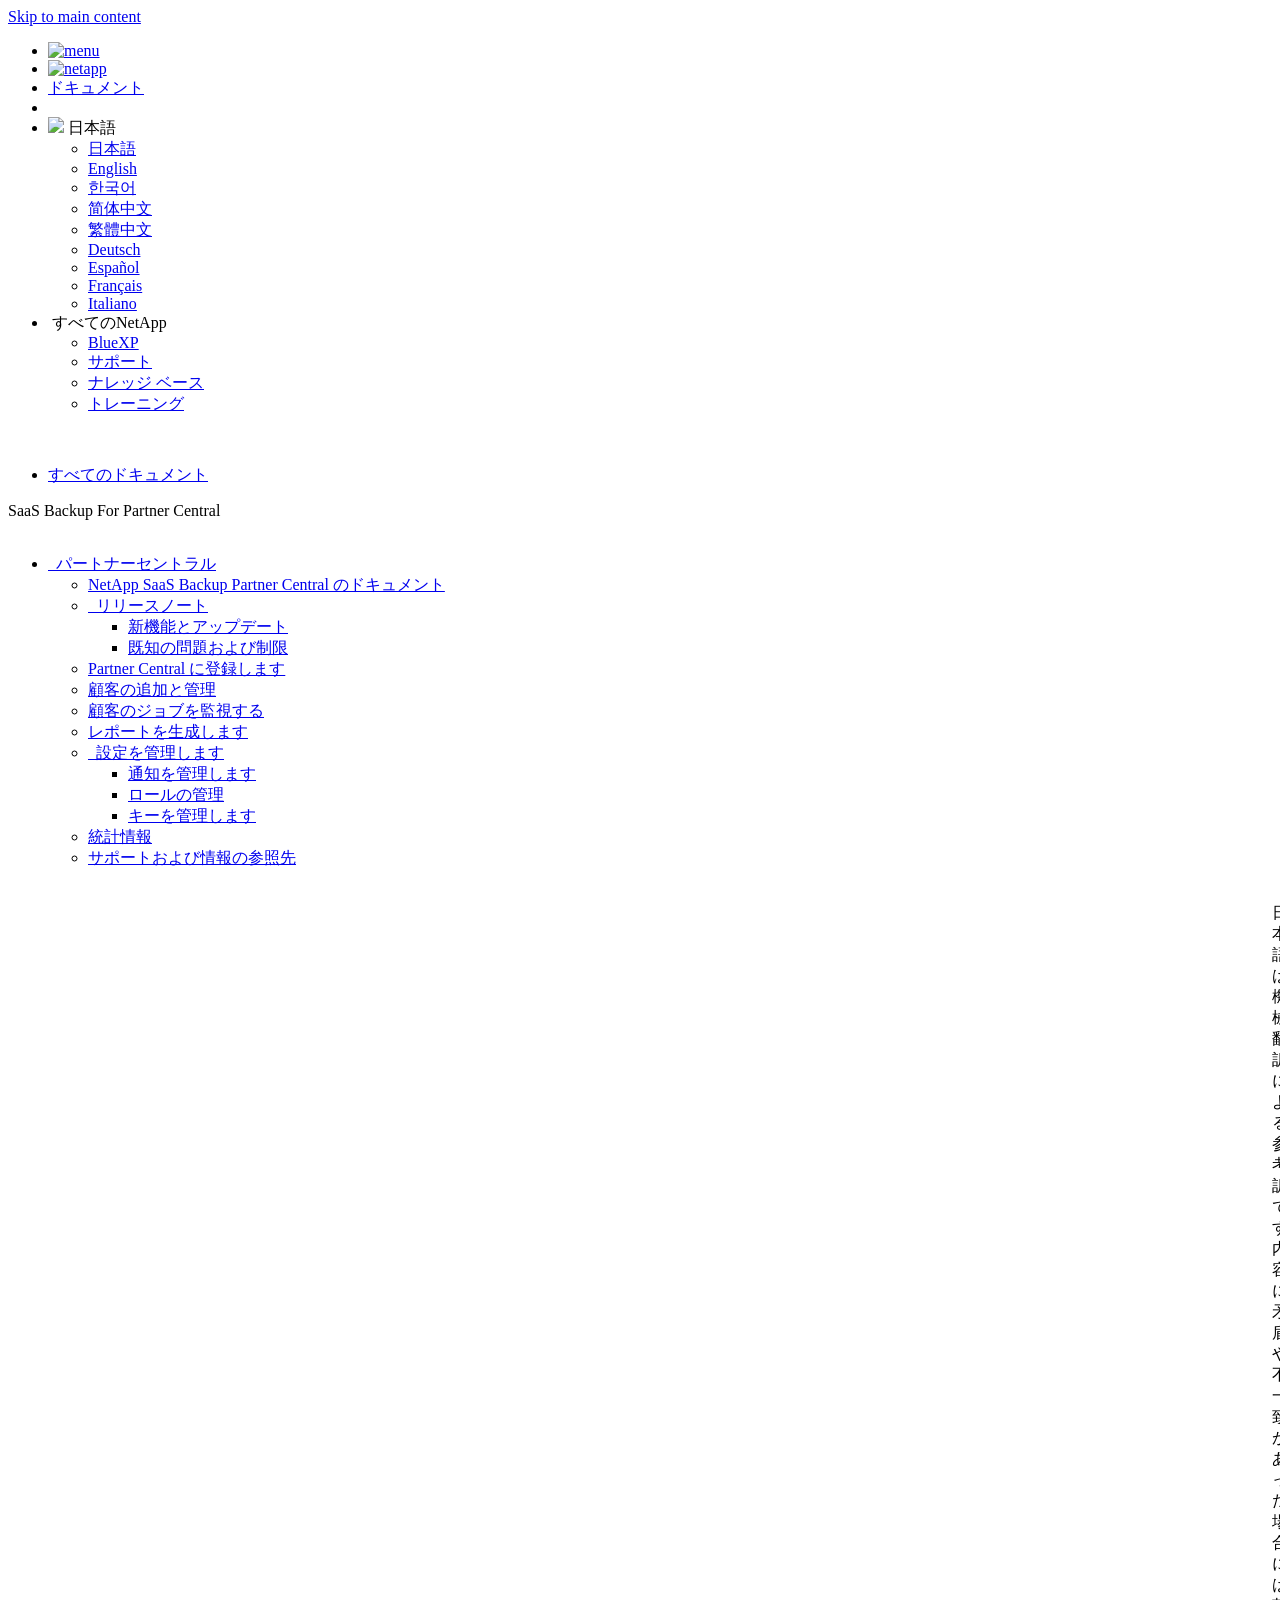
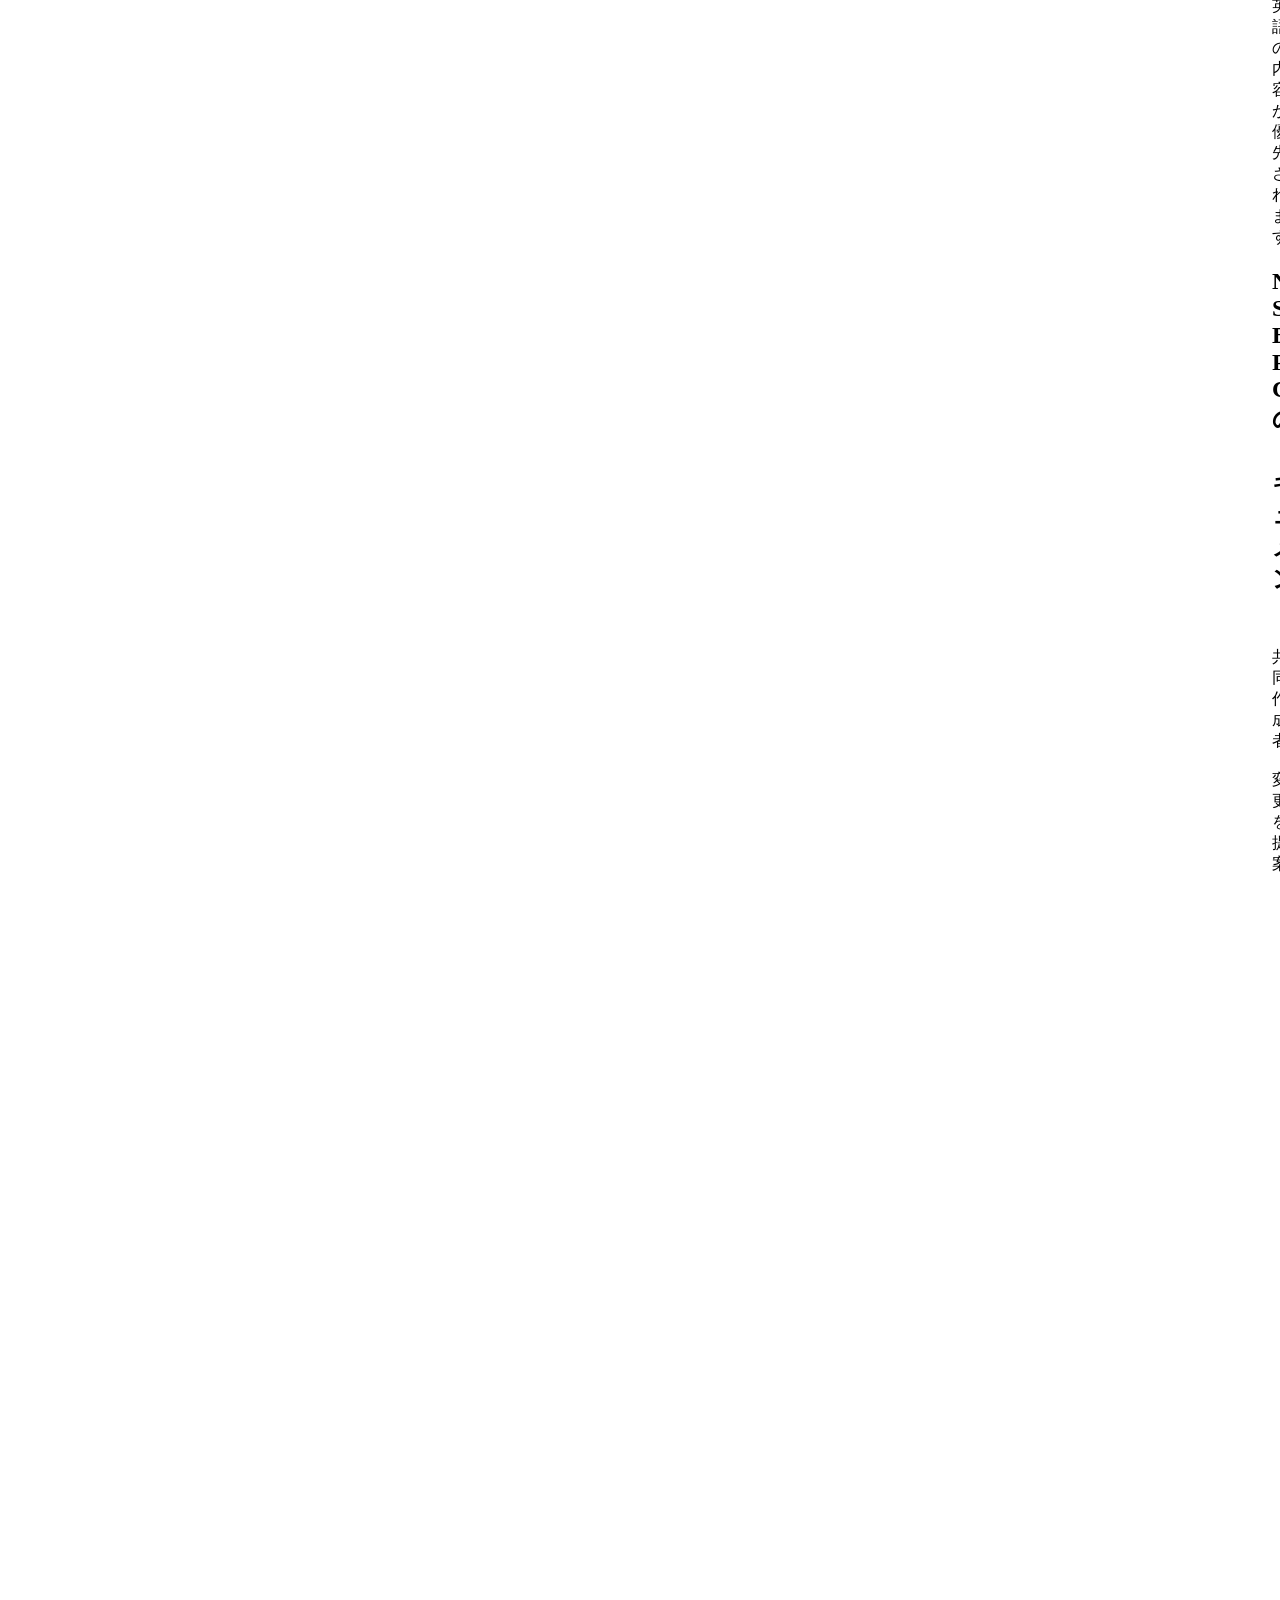
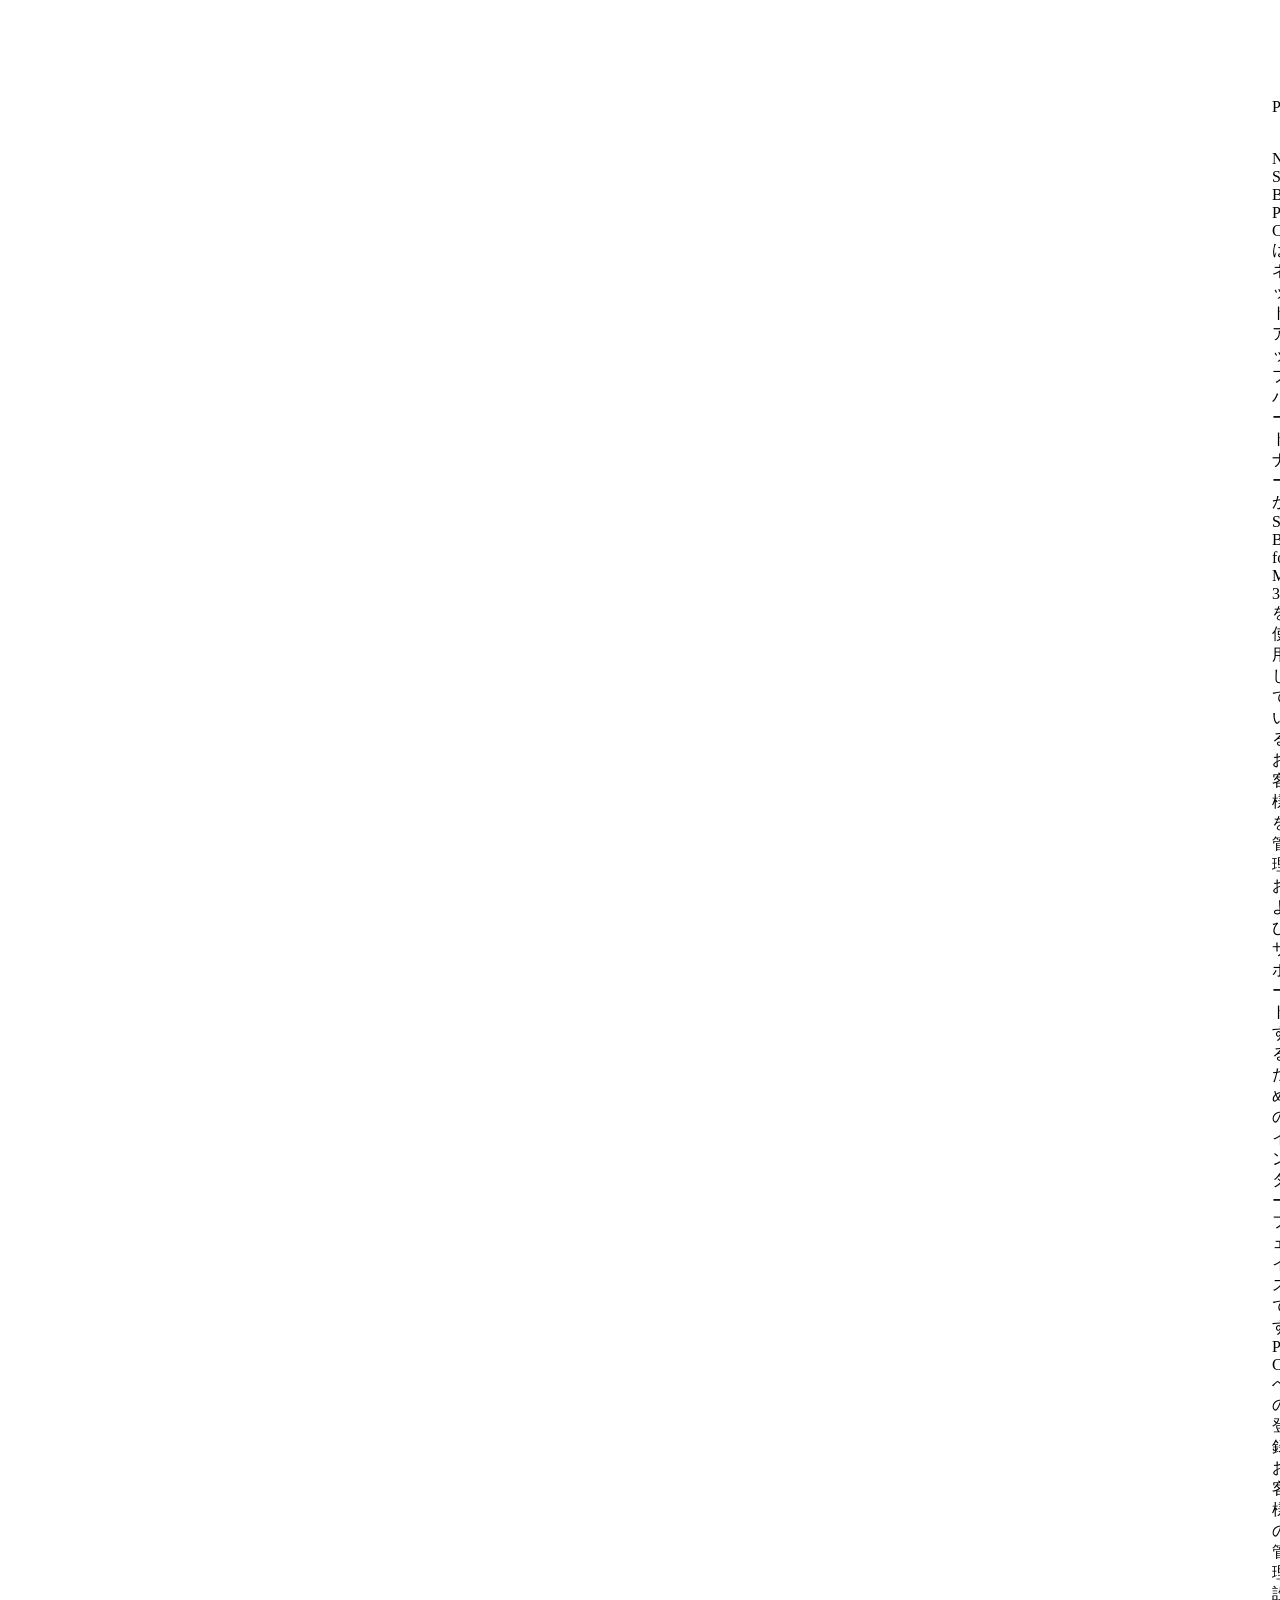
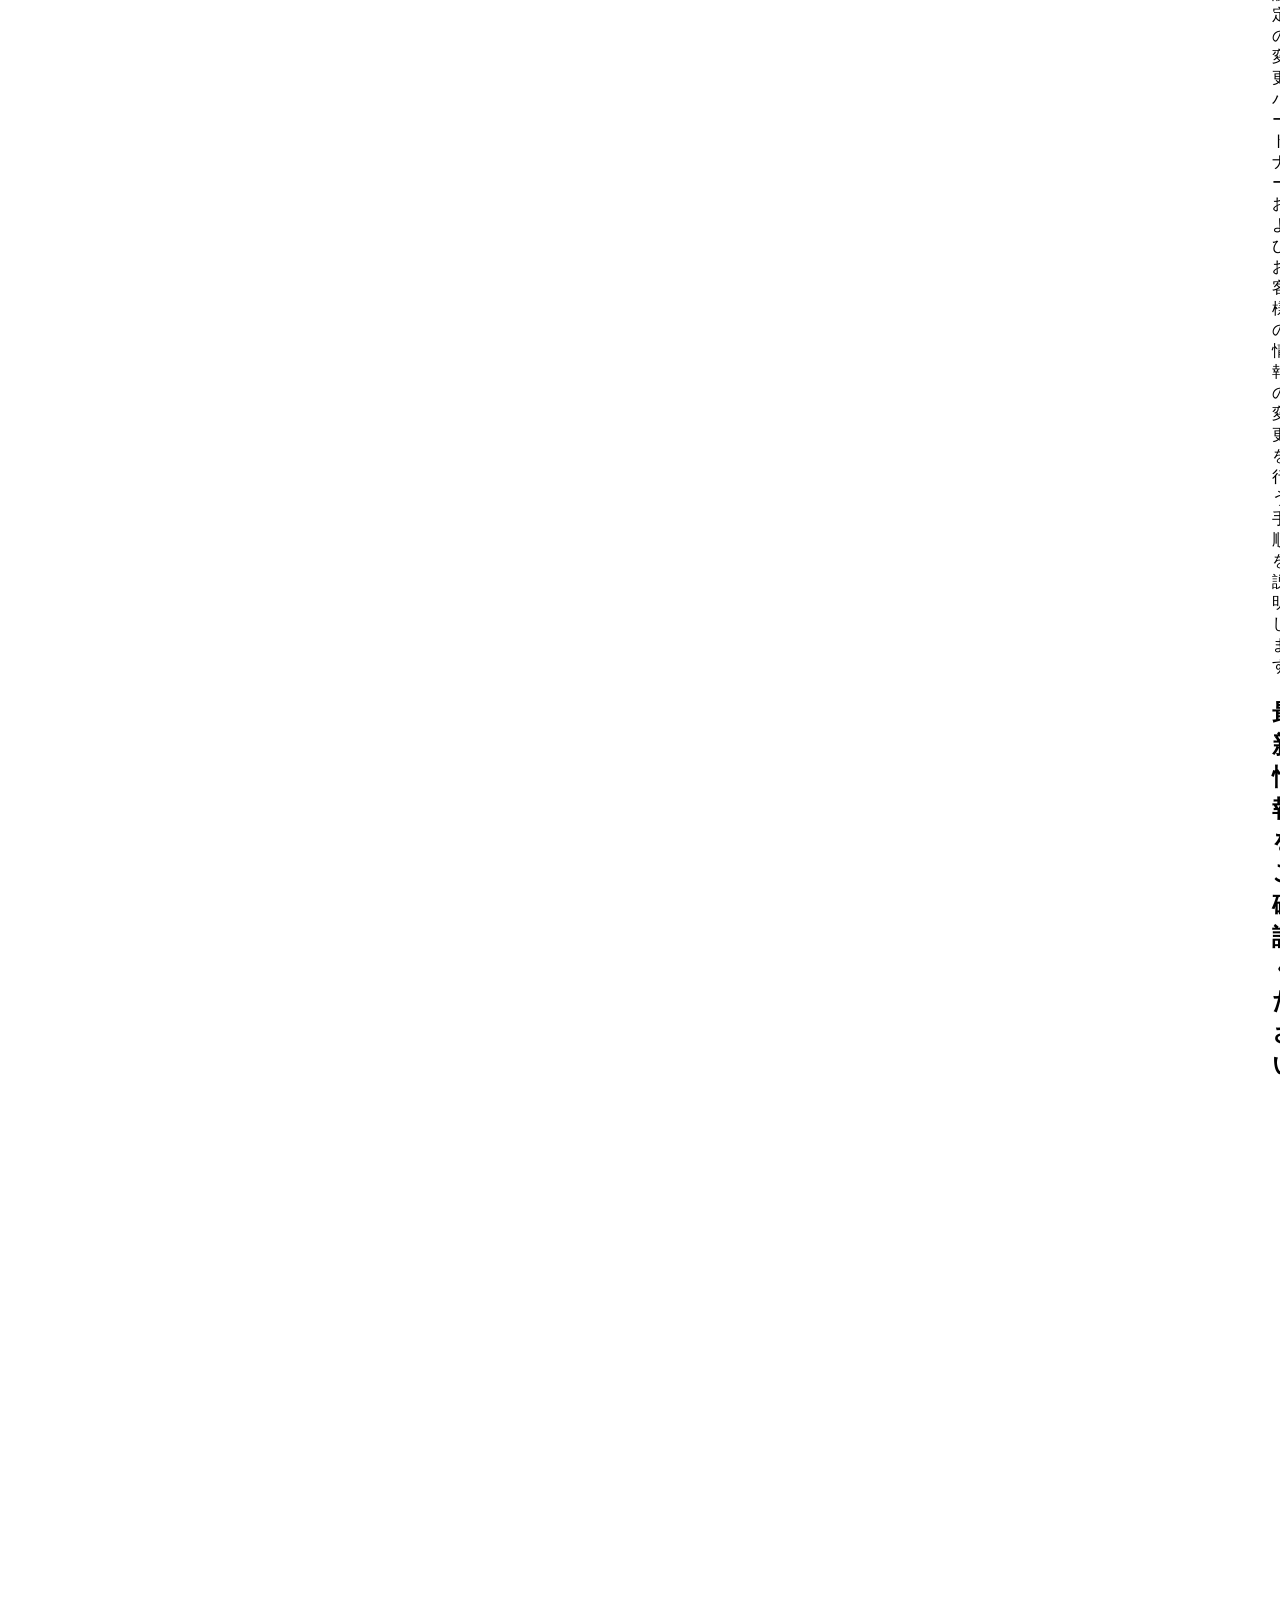
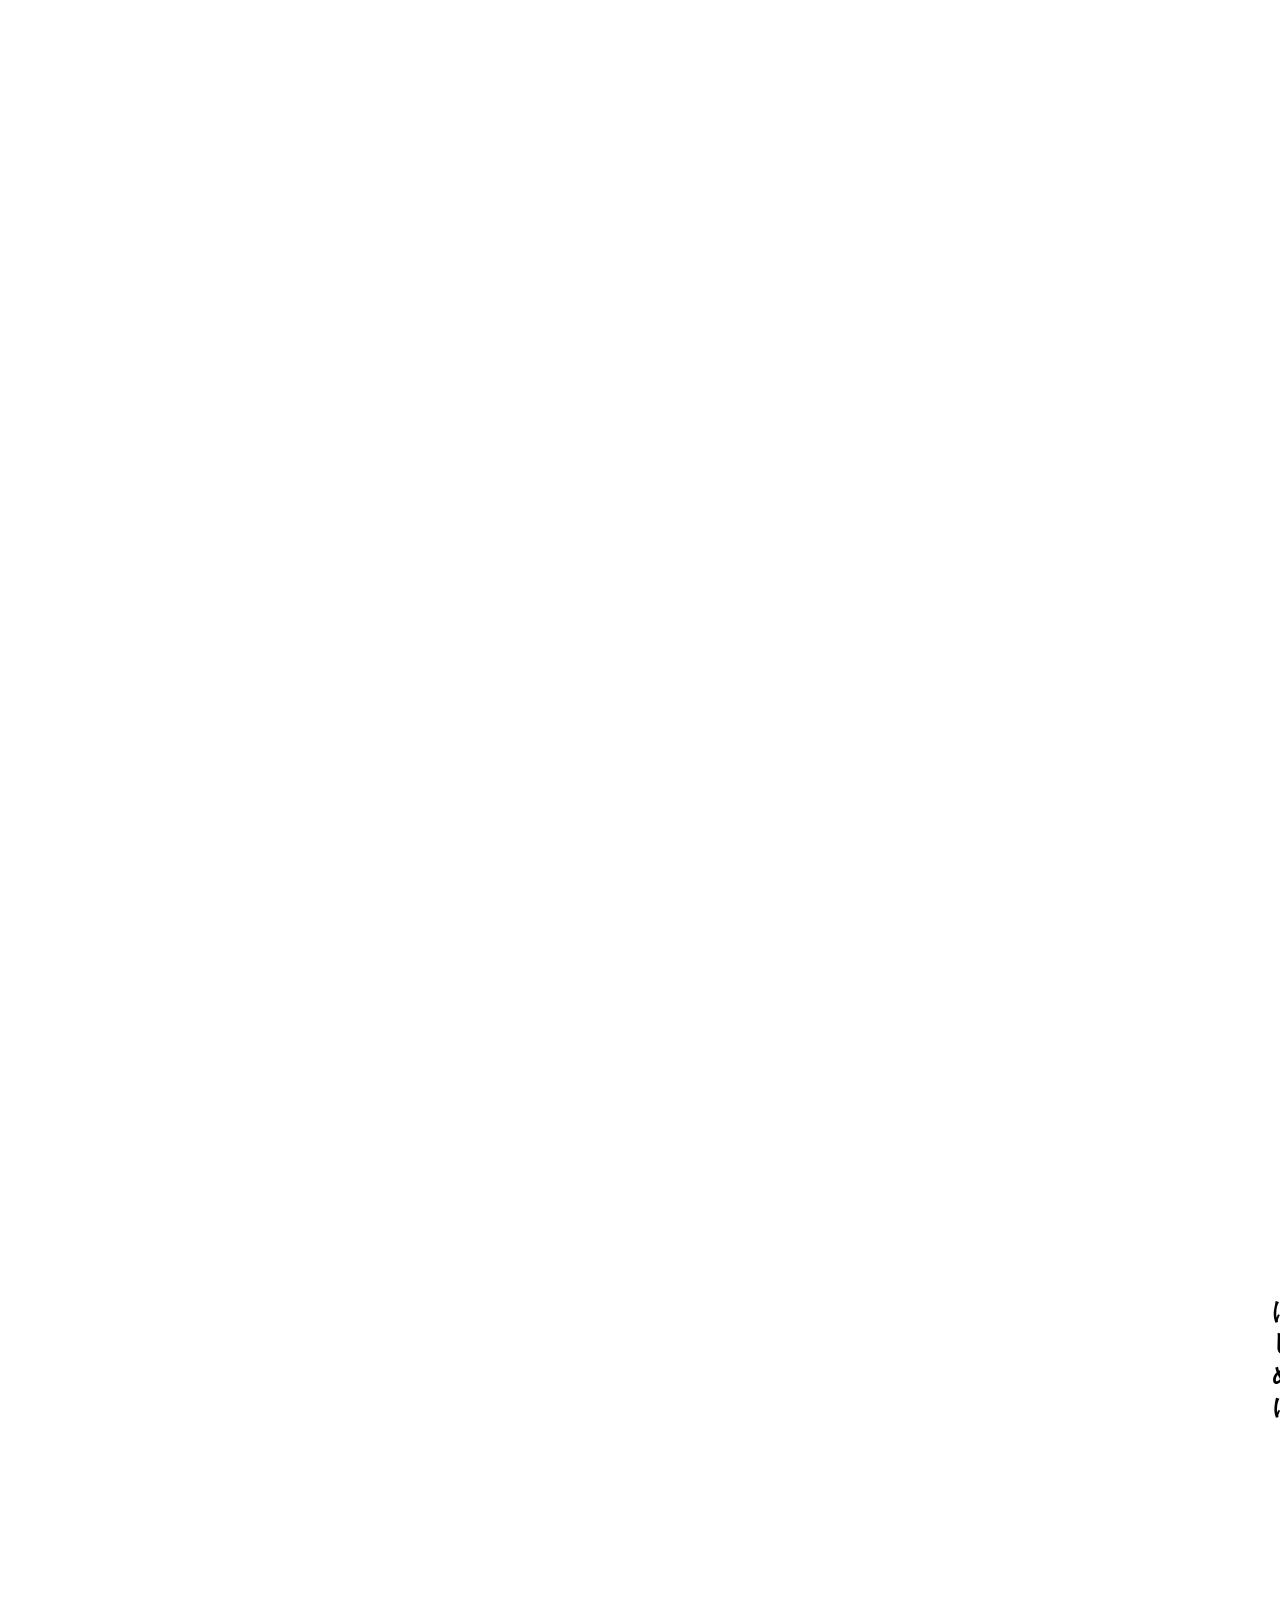
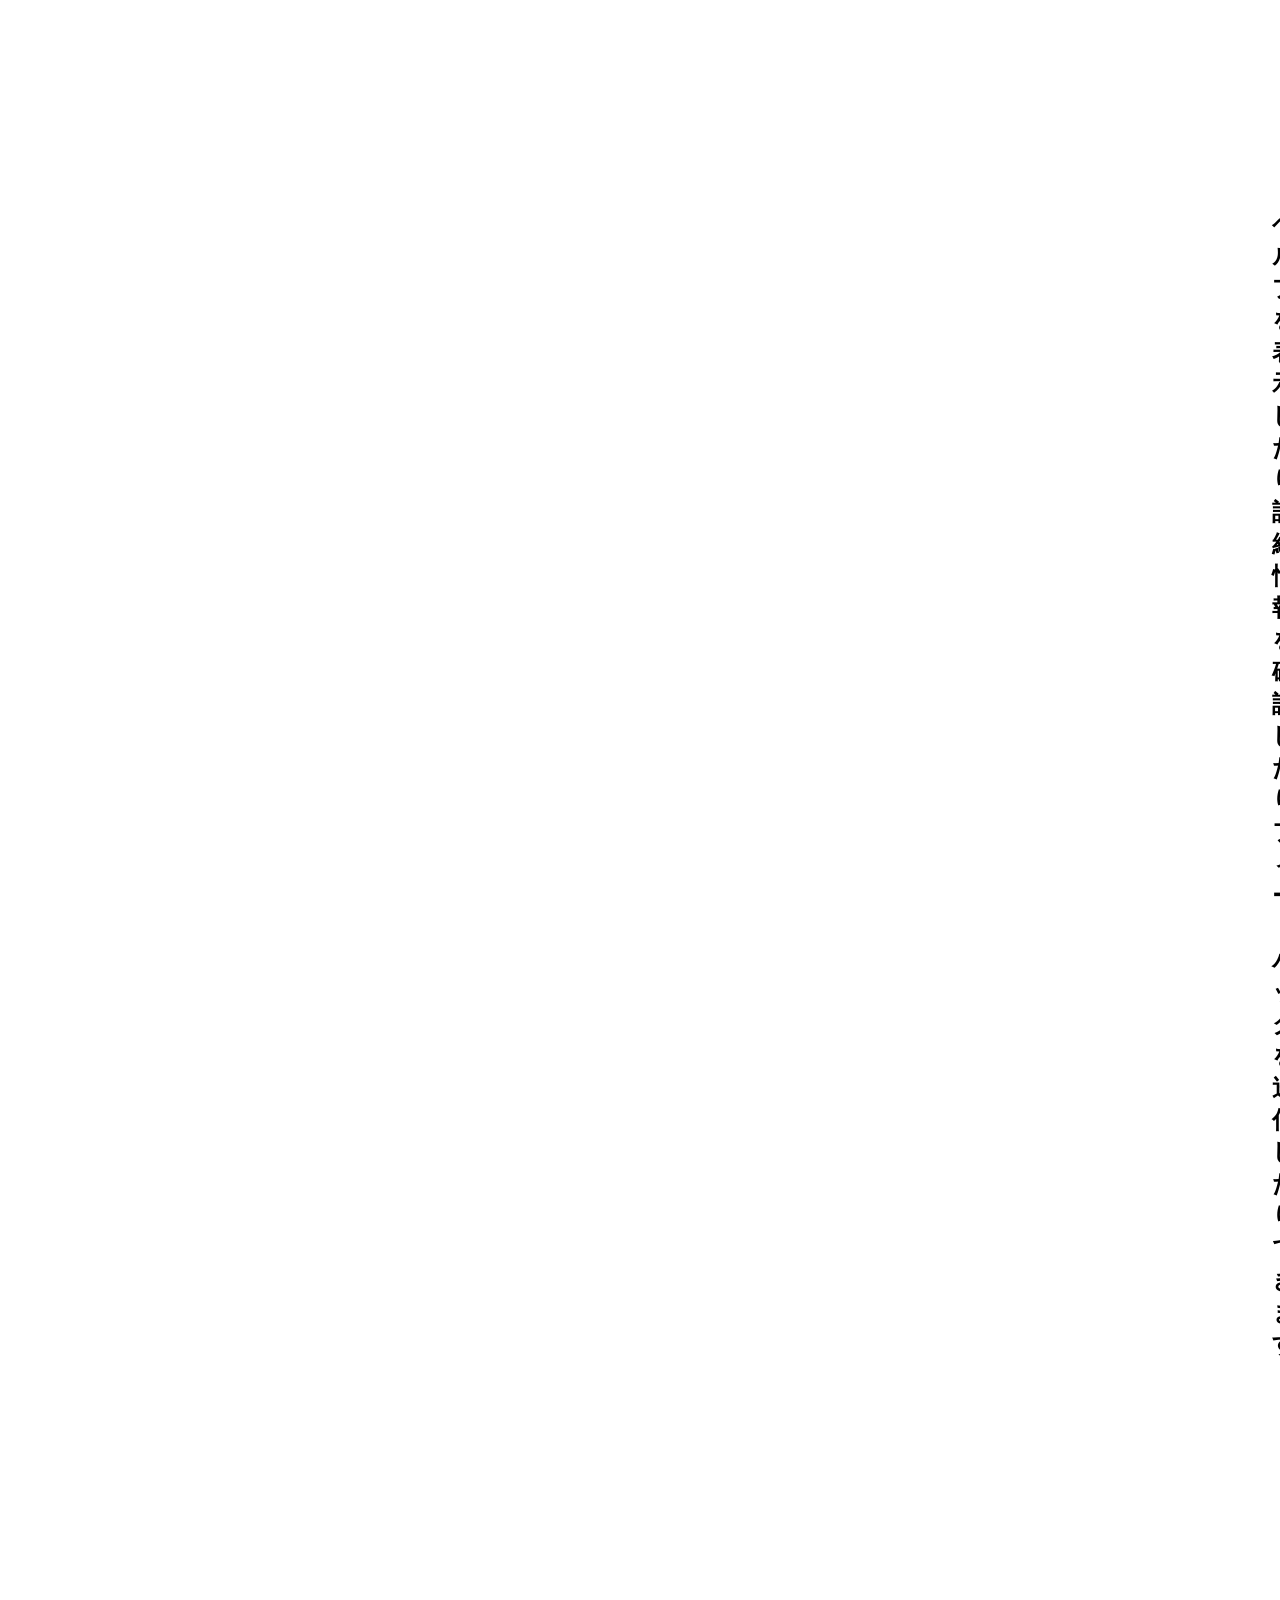
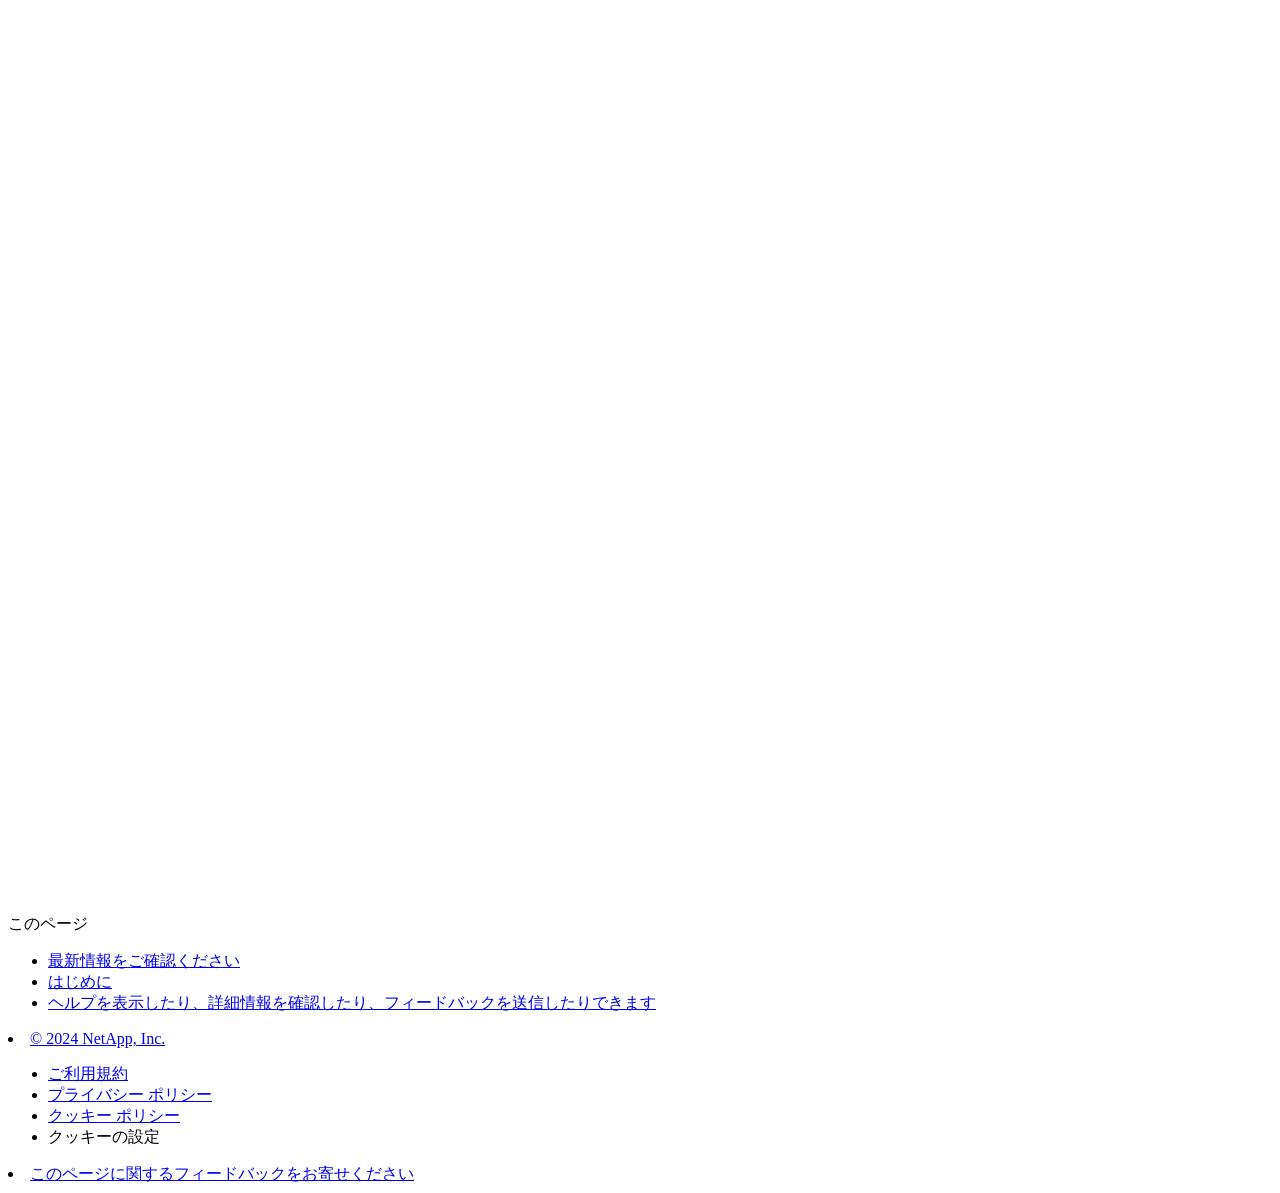
==== commit 3cfc1435: "Built from d019761 NetAppDocs/netappdocs-build@782b76fc1b76c51d43b6371d3a2fc29d93541a50" ====
--- a/index.html
+++ b/index.html
@@ -17,132 +17,72 @@
   <meta http-equiv="encoding" content="utf-8">
   <meta http-equiv="nss-type" content="Product Documentation"/>
   <meta http-equiv="nss-subtype" content="User Guide"/><meta name="description" content="NetApp SaaS Backup for Partner Central のドキュメントポータルへようこそ。">
-  <meta name="keywords" content=" "><!-- Icons -->
+  <meta name="keywords" content=" saas backup, partner central, partners, microsoft 365, documentation, new, get started, provide feedback, get help, find, information"><!-- Icons -->
   <link rel="icon" href="/ja-jp/saasbackup-partnercentral/images/favicon.ico" type="image/x-icon">
 
   <!-- RSS Feed --><!-- CSS Definitions: NetApp CSS should be defined after generic css -->
 
-  <!-- Elastic Search -->
-  <link rel="stylesheet" href="//cdn.jsdelivr.net/searchkit/0.10.0/theme.css">
-
-  <!-- Controls AsciiDoctor Admonition Blocks -->
-  <link rel="stylesheet" type="text/css" href="/ja-jp/saasbackup-partnercentral/css/font-awesome.min.css">
-
-  <!-- Controls the shadow effect for search dropdown menu -->
-  <link rel="stylesheet" href="/ja-jp/saasbackup-partnercentral/css/boxshadowproperties.css">
-
-  <!-- NetApp CSS controls the technical content -->
-  <link rel="stylesheet" type="text/css" href="/ja-jp/saasbackup-partnercentral/css/netapp.css">
-
-  <!-- WWW CSS Content -->
-  <link rel="stylesheet" type="text/css" href="/ja-jp/saasbackup-partnercentral/css/www-luci-dotcom.min.css">
-  <link rel="stylesheet" type="text/css" href="/ja-jp/saasbackup-partnercentral/css/www-netapp-dotcom.css">
-  <link rel="stylesheet" href="/ja-jp/saasbackup-partnercentral/css/www-netapp-library-critical.min.css" media="all" >
-  <link rel="stylesheet" href="/ja-jp/saasbackup-partnercentral/css/www-netapp-library-non-critical.min.css" as="style" onload="this.onload=null;this.rel='stylesheet'">
-  <link rel="stylesheet" href="/ja-jp/saasbackup-partnercentral/css/www-netapp-library-global-header-footer.min.css">
-
-  <!-- NetApp IE Customizations -->
-  <link rel="stylesheet" href='/ja-jp/saasbackup-partnercentral/css/na-utility.css' type='text/css'>
-  <link rel="stylesheet" href='/ja-jp/saasbackup-partnercentral/css/na-sidebar.css' type='text/css'>
-  <link rel='stylesheet' href='/ja-jp/saasbackup-partnercentral/css/clouddocs.css' type='text/css'>
-  <link rel='stylesheet' href='/ja-jp/saasbackup-partnercentral/css/custom-dropdown.css' type='text/css'>
-  <link rel='stylesheet' href='/ja-jp/saasbackup-partnercentral/css/na-pagenav.css' type='text/css'>
-
-  
-  <link rel="stylesheet" href="/ja-jp/saasbackup-partnercentral/css/landing-page.css" type="text/css">
-  <link rel="stylesheet" href="/ja-jp/saasbackup-partnercentral/css/tabbed-blocks.css" type="text/css">
+
+  <!-- Combined CSS -->
+  <link rel="stylesheet" type="text/css" href="/ja-jp/saasbackup-partnercentral/css/ie-netappdocs.css">
+
+  
+  <link rel="stylesheet" href="/ja-jp/saasbackup-partnercentral/css/ie-landing-page.css" type="text/css">
+  <link rel="stylesheet" href="/ja-jp/saasbackup-partnercentral/css/ie-tabbed-blocks.css" type="text/css">
   <!-- Canonical url -->
-  <link rel='stylesheet' href='/ja-jp/saasbackup-partnercentral/css/na-feature.css' type='text/css'><!-- Top level site integrations --><script>
-    if (document.location.hostname === "docs.netapp.com") {
-      var head = document.getElementsByTagName('head')[0];
-      var onetrustConsent = document.createElement("script");
-      onetrustConsent.type = "text/javascript";
-      onetrustConsent.src = "https://cdn.cookielaw.org/consent/72570c5c-fe30-465f-b0e0-b77f7fb4ae34/OtAutoBlock.js";
-      head.appendChild(onetrustConsent);
-
-      var onetrustScript = document.createElement("script");
-      onetrustScript.type = "text/javascript";
-      onetrustScript.src = "https://cdn.cookielaw.org/scripttemplates/otSDKStub.js";
-      onetrustScript.charset = "UTF-8";
-      onetrustScript.dataset.documentLanguage = "true";
-      onetrustScript.dataset.domainScript = "72570c5c-fe30-465f-b0e0-b77f7fb4ae34";
-      head.appendChild(onetrustScript);
-    }
-
-    function OptanonWrapper() { }
-
-    if (document.location.hostname === "docs.netapp.com") {
-      var adobe = document.createElement("script");
-      adobe.type = "text/plain";
-      adobe.className = "optanon-category-C0002";
-      adobe.src = "//assets.adobedtm.com/60287eadf1ee/c284da483c83/launch-e9ff3acac59f.min.js";
-      head.appendChild(adobe);
-
-      var google = document.createElement("script");
-      google.type = "text/plain";
-      google.className = "optanon-category-C0002";
-      google.src = "https://www.googletagmanager.com/gtag/js?id=UA-81697994-3";
-      head.appendChild(google);
-
-      window.dataLayer = window.dataLayer || [];
-      function gtag(){dataLayer.push(arguments);}
-      gtag('js', new Date());
-      gtag('config', 'UA-81697994-3');
-    }
+  <link rel="canonical" href="https://docs.netapp.com/ja-jp/saasbackup-partnercentral/" />
+  <link rel="alternate" hreflang="x-default" href="https://docs.netapp.com/us-en/saasbackup-partnercentral/" />
+  <link rel="alternate" hreflang="ja" href="https://docs.netapp.com/ja-jp/saasbackup-partnercentral/" />
+  <link rel="alternate" hreflang="en" href="https://docs.netapp.com/us-en/saasbackup-partnercentral/" />
+  <link rel="alternate" hreflang="ko" href="https://docs.netapp.com/ko-kr/saasbackup-partnercentral/" />
+  <link rel="alternate" hreflang="zh-Hans" href="https://docs.netapp.com/zh-cn/saasbackup-partnercentral/" />
+  <link rel="alternate" hreflang="zh-Hant" href="https://docs.netapp.com/zh-tw/saasbackup-partnercentral/" />
+  <link rel="alternate" hreflang="de" href="https://docs.netapp.com/de-de/saasbackup-partnercentral/" />
+  <link rel="alternate" hreflang="es" href="https://docs.netapp.com/es-es/saasbackup-partnercentral/" />
+  <link rel="alternate" hreflang="fr" href="https://docs.netapp.com/fr-fr/saasbackup-partnercentral/" />
+  <link rel="alternate" hreflang="it" href="https://docs.netapp.com/it-it/saasbackup-partnercentral/" />
+  <!-- Top level site integrations -->
+<script type="text/javascript" src="https://cdn.cookielaw.org/consent/72570c5c-fe30-465f-b0e0-b77f7fb4ae34/OtAutoBlock.js"></script>
+    <script type="text/javascript" src="https://cdn.cookielaw.org/scripttemplates/otSDKStub.js" charset="UTF-8" data-document-language="true" data-domain-script="72570c5c-fe30-465f-b0e0-b77f7fb4ae34"></script>
+    <script type="text/javascript">function OptanonWrapper() { }</script>
+    <script type="text/plain" class="optanon-category-C0002" src="https://assets.adobedtm.com/60287eadf1ee/c284da483c83/launch-e9ff3acac59f.min.js"></script>
+    <script class="optanon-category-C0001">(function(w,d,s,l,i){w[l]=w[l]||[];w[l].push({'gtm.start':
+        new Date().getTime(),event:'gtm.js'});var f=d.getElementsByTagName(s)[0],
+        j=d.createElement(s),dl=l!='dataLayer'?'&l='+l:'';j.setAttributeNode(d.createAttribute('data-ot-ignore'));j.setAttribute('class','optanon-category-C0001');j.async=true;
+        j.src='https://www.googletagmanager.com/gtm.js?id='+i+dl+'';f.parentNode.insertBefore(j,f);
+        })(window,document,'script','dataLayer','GTM-MD73T9M');</script>
+
+  <script src="https://cdnjs.cloudflare.com/ajax/libs/jquery/2.1.4/jquery.min.js"></script>
+  
+  <script>
+    $(document).ready(function() {
+      const MASTHEAD_OFFSET = 65;
+      const SECTIONS = $("main h2, main h3");
+      // PAGE NAV - Init
+      if (SECTIONS.length == 0) {
+        // remove if there is no elements
+        /*
+        $("#ie-right-navbar").remove();
+        $("#ie-right-navbar-collapse").remove();
+        */
+      } else {
+        $(".page-nav-title").css('display', 'block');
+        for (var i = 0; i < SECTIONS.length; i++) {
+          var sectionId = $(SECTIONS[i]).attr('id');
+          var sectionName = $(SECTIONS[i]).text();
+          var subClass = $(SECTIONS[i]).is("h3") ? ' page-nav__sublink' : '';
+          $("#page-menu").append('<li class="page-nav-item"><a href="#' + sectionId + '" class="page-nav__link' + subClass + '">' + sectionName + '</a></li>');
+        }
+      }
+    });
   </script>
-  <script src="https://cdnjs.cloudflare.com/ajax/libs/jquery/2.1.4/jquery.min.js"></script>
+  
   <script src="https://cdnjs.cloudflare.com/ajax/libs/jquery-cookie/1.4.1/jquery.cookie.min.js"></script>
 
   <!-- Used for Product Family Page Sidebar Visibility --><!-- Used to import Promise for IE. Required for SearchKit -->
-  <script src="https://cdnjs.cloudflare.com/ajax/libs/bluebird/3.3.5/bluebird.min.js"></script><script src='/ja-jp/saasbackup-partnercentral/js/na-search.js'></script><script src='/ja-jp/saasbackup-partnercentral/js/na-pagenav.js'></script><link rel='stylesheet' href='/ja-jp/saasbackup-partnercentral/css/prism.css' type='text/css'>
-  <link rel='stylesheet' href='/ja-jp/saasbackup-partnercentral/css/prism-netapp.css' type='text/css'>
-
-
-  <script src='/ja-jp/saasbackup-partnercentral/js/na-utility.js'></script>
-  <script src='/ja-jp/saasbackup-partnercentral/js/clouddocs.js'></script>
-  <script src='/ja-jp/saasbackup-partnercentral/js/jquery.navgoco.min.js'></script>
-  <script src="https://maxcdn.bootstrapcdn.com/bootstrap/3.3.7/js/bootstrap.min.js" integrity="sha384-Tc5IQib027qvyjSMfHjOMaLkfuWVxZxUPnCJA7l2mCWNIpG9mGCD8wGNIcPD7Txa" crossorigin="anonymous"></script>
-  <script src='/ja-jp/saasbackup-partnercentral/js/toc.js'></script>
-  <script src='/ja-jp/saasbackup-partnercentral/js/customscripts.js'></script><script>
-      $(document).ready(function() {
-          
-          var collapseOnInit = true;
-          
-
-          var navSettings = {
-              "caretHtml": '',
-              "accordion": collapseOnInit,
-              "openClass": 'active', // open
-              "save": false, // leave false or nav highlighting doesn't work right
-              "cookie": {
-                  "name": 'navgoco',
-                  "expires": false,
-                  "path": '/'
-              },
-              "slide": {
-                  "duration": 400,
-                  "easing": 'swing'
-              }
-          };
-
-          // Initialize navgoco with default options
-          $("#mysidebar").navgoco(navSettings);
-          
-
-          $("#collapseAll").click(function(e) {
-              e.preventDefault();
-              $("#mysidebar").navgoco('toggle', false);
-          });
-
-          $("#expandAll").click(function(e) {
-              e.preventDefault();
-              $("#mysidebar").navgoco('toggle', true);
-          });
-
-      });
-
-  </script>
-  <script>
+  <script src="https://cdnjs.cloudflare.com/ajax/libs/bluebird/3.3.5/bluebird.min.js"></script><script src='/ja-jp/saasbackup-partnercentral/js/na-search.js'></script><script src='/ja-jp/saasbackup-partnercentral/js/ie-clouddocs.js'></script>
+  <script src="https://maxcdn.bootstrapcdn.com/bootstrap/3.3.7/js/bootstrap.min.js" integrity="sha384-Tc5IQib027qvyjSMfHjOMaLkfuWVxZxUPnCJA7l2mCWNIpG9mGCD8wGNIcPD7Txa" crossorigin="anonymous"></script><script>
+    /*
       $(document).ready(function() {
           $("#tg-sb-link").click(function() {
               $("#tg-sb-sidebar").toggle();
@@ -152,208 +92,550 @@
               $("#tg-sb-icon").toggleClass('fa-toggle-off');
           });
       });
+      */
   </script>
   <script src='/ja-jp/saasbackup-partnercentral/js/custom-dropdown.js'></script>
   <script src='/ja-jp/saasbackup-partnercentral/js/FileSaver.min.js'></script>
   <script src='/ja-jp/saasbackup-partnercentral/js/jszip-utils.min.js'></script>
-  <script src='/ja-jp/saasbackup-partnercentral/js/jszip.min.js'></script>
-  <script src='/ja-jp/saasbackup-partnercentral/js/pdf-ux.js'></script>
-</head>
+  <script src='/ja-jp/saasbackup-partnercentral/js/jszip.min.js'></script><script src='/ja-jp/saasbackup-partnercentral/js/ie-pdf-ux.js'></script></head>
 
 
   <body class role="document" data-flavor="">
-    <div id="page" class="n-off-canvas-menu">
-      <div class="n-off-canvas-menu__menu"><!--TODO: Add offcanvas code --></div>
-      <div class="n-off-canvas-menu__content-wrap">
-        <header class="site-header" id="banner">
-  
-  <!-- Start Page Toolbar -->
-  
-  <div class="page-nav-toolbar"><div class="page-nav-contribute"><a target="_blank" href="https://github.com/NetAppDocs/saasbackup-partnercentral/issues/new?body=Page%3A%20[NetApp SaaS Backup Partner Central のドキュメント](https://docs.netapp.com/ja-jp/saasbackup-partnercentral/index.html)" class="page-nav-contribute-link" role="button"><img src="/ja-jp/saasbackup-partnercentral/images/discuss-sm.svg" alt="" class="github-icon" />ドキュメントの変更をリクエスト</a><a target="_blank" href="https://github.com/NetAppDocs/saasbackup-partnercentral/blob/main/index.adoc" class="page-nav-contribute-link" role="button"><img src="/ja-jp/saasbackup-partnercentral/images/edit-sm.svg" alt="" class="github-icon" />GitHub で編集</a><a target="_blank" href="https://docs.netapp.com/us-en/contribute/" class="page-nav-contribute-link"  ><img src="/ja-jp/saasbackup-partnercentral/images/article-sm.svg" alt="" class="github-icon" />寄稿者向けガイド</a></div>
-    <div class="page-nav-container">
-      <nav class="page-nav-fixed">
-        <div class="page-nav-title">このページ</div>
-        <div class="page-nav-links">
-          <ul class="page-nav-inner" id="page-menu"></ul>
-        </div>
-      </nav>
-    </div>
-  </div>
-  
-  
-  <!-- Start top_hat -->
-  <div class="n-top-hat">
-    <div class="n-container">
-      <div class="n-top-hat__cross-property-nav">
-        <ul class="n-top-hat__list">
-          <li class="n-top-hat__list-item">
-            <a href="https://www.netapp.com/products-a-z/" class="n-top-hat__link">製品とソリューション</a>
-          </li>
-          <li class="n-top-hat__list-item">
-            <a href="https://www.netapp.com/support-and-training/netapp-university/" class="n-top-hat__link">サポートとトレーニング</a>
-          </li>
-          <li class="n-top-hat__list-item">
-            <a href="https://cloud.netapp.com" class="n-top-hat__link">Cloud Central</a>
-          </li>
-          <li class="n-top-hat__list-item">
-            <a href="https://community.netapp.com/" class="n-top-hat__link">コミュニティ</a>
-          </li>
-          <li class="n-top-hat__list-item">
-            <a href="https://blog.netapp.com/" class="n-top-hat__link">ブログ</a>
-          </li>
-          <li class="n-top-hat__list-item">
-            <a href="https://customers.netapp.com/en/" class="n-top-hat__link">ユーザ事例</a>
-          </li>
-          <li class="n-top-hat__list-item">
-            <a href="https://www.netapp.com/us/contact-us/index.aspx" target="_self" class="n-top-hat__link" data-ntap-ui="contact-us">お問い合わせ</a>
-          </li>
-        </ul>
-      </div>
-      <div class="n-top-hat__utils">
-        <ul class="n-top-hat__list">
-          <li class="n-top-hat__list-item">
-            <a href="https://www.netapp.com/us/contact-us/index.aspx" target="_self" class="n-top-hat__link" data-ntap-ui="contact-us">お問い合わせ</a>
-          </li>
-        </ul>
-      </div>
-    </div>
-  </div>
-  <!-- End top_hat -->
-
-  <!-- Start property bar -->
-  <style>
-    .n-property-navigation-bar__menus--desktop-experience .n-menu--mega__default-content__heading span {
-    color: #34B0FF;
-    }
-  </style>
-  <div class="n-property-bar " data-ntap-ui="sticky-nav">
-    <div class="n-property-bar__inner-wrap">
-      <div class="n-property-bar__menu-toggle">
-        <a href="#" class="n-property-bar__menu-toggle-link">
-          <span class="n-property-bar__menu-toggle-text">Menu</span>
-          <svg class="n-icon-bars n-property-bar__menu-toggle-icon" aria-labelledby="title">
-            <title>bars</title>
-            <use xlink:href="/ja-jp/saasbackup-partnercentral/common/svg/sprite.svg#bars"></use>
-          </svg>
-        </a>
-      </div>
-      <div class="n-property-bar__property-mark ">
-        <a href="https://www.netapp.com" class="n-property-bar__property-link">
-          <div class="n-property-bar__logo">
-            <svg class="n-icon-netapp-mark n-icon-netapp-mark n-property-bar__netapp-mark-icon" aria-labelledby="title">
-              <title>netapp-mark</title>
-              <use xlink:href="/ja-jp/saasbackup-partnercentral/common/svg/sprite.svg#netapp-mark"></use>
-            </svg>
-            <svg class="n-icon-netapp-logo n-property-bar__logo-svg" aria-labelledby="title">
-              <title>netapp-logo</title>
-              <use xlink:href="/ja-jp/saasbackup-partnercentral/common/svg/sprite.svg#netapp-logo"></use>
-            </svg>
-          </div>
-        </a>
-      </div>
-
-      
-      <div class="search-property-bar">
-        <div id="search-demo-container" class="searchbox n-property-bar__search">
-          <div id="react-search" 
-          data-search-html="/ja-jp/saasbackup-partnercentral/search.html"
-          data-type="widget" 
-          data-placeholder="ドキュメントを検索"
-          data-no-results-found="{query}に該当する結果はありません"
-          data-did-you-mean="{suggestion} を検索"
-          data-no-results-found-did-you-mean="{query} に該当する結果はありません。{suggestion} の間違いではありませんか?"
-          data-results-found="{hitCount} 件見つかりました"
-          data-error-message="We're sorry, an issue occurred when fetching your results. Please try again."
-          data-error-reset="Reset Search"
-          data-sk-es-pf-indexes=""
-          data-flavor=""></div>
-          <button class="n-property-bar__search-toggle-button" type="button">
-            <svg class="n-icon-search n-property-bar__search-toggle-button-icon" aria-labelledby="title">
-              <title>search</title>
-              <use xmlns:xlink="http://www.w3.org/1999/xlink" xlink:href="/ja-jp/saasbackup-partnercentral/common/svg/sprite.svg#search"></use>
-            </svg>
-          </button>
-        </div>
-      </div>
-      
-    </div>
-  </div>
-  <div class="n-property-bar__toolbar">
-    <!-- Start Language Selector --><div id="language-dropdown" class="custom-dropdown custom-dropdown-lang">
-      <div class="custom-dropdown-select custom-dropdown-select-lang">
-      <span class="lang-name">日本語</span>
-          <svg class="n-globe__icon" aria-labelledby="title">
-            <title>globe</title>
-            <use xmlns:xlink="http://www.w3.org/1999/xlink" xlink:href="/ja-jp/saasbackup-partnercentral/common/svg/sprite.svg#globe"></use>
-          </svg>
-        </button>
-      </div>
-
-      <ul class="custom-dropdown-menu"><li>
-          <a href="https://docs.netapp.com/ja-jp/saasbackup-partnercentral/index.html" target="_self"><span translate="no" class="notranslate">日本語</span></a>
-        </li><li>
-          <a href="https://docs.netapp.com/us-en/saasbackup-partnercentral/index.html" target="_self"><span translate="no" class="notranslate">English</span></a>
-        </li><li>
-          <a href="https://docs.netapp.com/zh-cn/saasbackup-partnercentral/index.html" target="_self"><span translate="no" class="notranslate">简体中文</span></a>
-        </li><li>
-          <a href="https://docs.netapp.com/zh-tw/saasbackup-partnercentral/index.html" target="_self"><span translate="no" class="notranslate">繁體中文</span></a>
-        </li><li>
-          <a href="https://docs.netapp.com/ko-kr/saasbackup-partnercentral/index.html" target="_self"><span translate="no" class="notranslate">한국어</span></a>
-        </li></ul>
-    </div><!-- End Language Selector -->
-
-    <div class="n-property-bar__cta"></div>
-  </div>
-  <script>
-    $(function(){
-        var currentLocalization = $('html').attr('lang');
-
-        var localizationsDictionary = {
-            "en-CA" : "https://www.netapp.com/search/index.aspx?for_cr=canada&",
-            "en-IN" : "https://www.netapp.com/search/index.aspx?for_cr=india&",
-            "nl-NL" : "https://www.netapp.com/search/index.aspx?for_cr=netherlands&",
-            "ru-RU" : "https://www.netapp.com/search/index.aspx?for_cr=russia&",
-            "sv-SE" : "https://www.netapp.com/search/index.aspx?for_cr=sweden&",
-            "it-IT" : "https://www.netapp.com/search/index.aspx?for_cr=italy&",
-            "he-IL" : "https://www.netapp.com/search/index.aspx?for_cr=israel&",
-            "ko-KR" : "https://www.netapp.com/search/index.aspx?for_cr=korea&",
-            "zh-TW" : "https://www.netapp.com/search/index.aspx?for_cr=taiwan&",
-            "en-GB" : "https://www.netapp.com/search/index.aspx?for_cr=unitedkingdom&",
-            "en-SG" : "https://www.netapp.com/search/index.aspx?for_cr=asean&",
-            "en-AU" : "https://www.netapp.com/search/index.aspx?for_cr=australia&",
-            "pt-BR" : "https://www.netapp.com/search/index.aspx?for_cr=brasil&",
-            "de-CH" : "https://www.netapp.com/search/index.aspx?for_cr=switzerland&",
-            "es-MX" : "https://www.netapp.com/search/index.aspx?for_cr=mexico&"
-        };
-
-        if($('html').hasClass('ntap-whitelisted') && localizationsDictionary.hasOwnProperty(currentLocalization)) {
-            $('.n-property-bar__property-link').attr('href', '/');
-        }
-    });
-  </script>
-  <!-- End property bar -->
-</header>
-
+    <div class="skip-to-main">
+      <a href="#main" >Skip to main content</a>
+    </div><noscript><iframe src="https://www.googletagmanager.com/ns.html?id=GTM-MD73T9M"
+      height="0" width="0" style="display:none;visibility:hidden"></iframe></noscript><div id="page" class="">
+      <div id="ie-phone-menu" class=""></div>
+      <div id="ie-content-wrap" class="">
+        <nav id="ie-new-header">
+    <ul>
+        <li id="ie-phone-menu-button">
+            <a href="#">
+                <image id="" src="/ja-jp/saasbackup-partnercentral/images/hamburger.svg" alt="menu" />
+            </a>
+        </li>
+
+        <li>
+            <a href="https://www.netapp.com/ja/">
+                <image id="ie-header-logo" src="/ja-jp/saasbackup-partnercentral/images/netapp_logo.svg" alt="netapp" />
+            </a>
+        </li>
+        <li id="ie-header-docs">
+            <a href="https://www.netapp.com/ja/support-and-training/documentation/">ドキュメント</a>
+        </li>
+
+        <!-- Empty container to push header left with or without lang selector -->
+        <li id="empty-container" style="margin-left: auto">
+        </li>
+        <!-- Start Language Selector --><li id="ie-language-dropdown">
+            <div id="language-dropdown" class="custom-dropdown custom-dropdown-lang">
+                <div class="custom-dropdown-select custom-dropdown-select-lang">
+                    <img src="/ja-jp/saasbackup-partnercentral/images/language_white_24dp.svg" class="n-globe__icon" />
+                    <span class="lang-name">日本語</span>
+                    <img src="/ja-jp/saasbackup-partnercentral/images/dropdown-arrow.svg" alt="" class="custom-icon chevrondown header invisible" />
+                    <img src="/ja-jp/saasbackup-partnercentral/images/dropdown-arrow.svg" alt="" class="custom-icon chevronup header" />
+                    </button>
+                </div>
+
+                <ul class="custom-dropdown-menu"><li>
+                        <a href="https://docs.netapp.com/ja-jp/saasbackup-partnercentral/index.html"
+                            target="_self"><span translate="no" class="notranslate">日本語</span></a>
+                    </li><li>
+                        <a href="https://docs.netapp.com/us-en/saasbackup-partnercentral/index.html"
+                            target="_self"><span translate="no" class="notranslate">English</span></a>
+                    </li><li>
+                        <a href="https://docs.netapp.com/ko-kr/saasbackup-partnercentral/index.html"
+                            target="_self"><span translate="no" class="notranslate">한국어</span></a>
+                    </li><li>
+                        <a href="https://docs.netapp.com/zh-cn/saasbackup-partnercentral/index.html"
+                            target="_self"><span translate="no" class="notranslate">简体中文</span></a>
+                    </li><li>
+                        <a href="https://docs.netapp.com/zh-tw/saasbackup-partnercentral/index.html"
+                            target="_self"><span translate="no" class="notranslate">繁體中文</span></a>
+                    </li><li>
+                        <a href="https://docs.netapp.com/de-de/saasbackup-partnercentral/index.html"
+                            target="_self"><span translate="no" class="notranslate">Deutsch</span></a>
+                    </li><li>
+                        <a href="https://docs.netapp.com/es-es/saasbackup-partnercentral/index.html"
+                            target="_self"><span translate="no" class="notranslate">Español</span></a>
+                    </li><li>
+                        <a href="https://docs.netapp.com/fr-fr/saasbackup-partnercentral/index.html"
+                            target="_self"><span translate="no" class="notranslate">Français</span></a>
+                    </li><li>
+                        <a href="https://docs.netapp.com/it-it/saasbackup-partnercentral/index.html"
+                            target="_self"><span translate="no" class="notranslate">Italiano</span></a>
+                    </li></ul>
+            </div>
+            </li>
+        <!-- End Language Selector -->
+
+
+        <li id="ie-allnetapp">
+            <div id="allnetapp-dropdown" class="custom-dropdown custom-dropdown-allnetapp">
+                <div class="custom-dropdown-select custom-dropdown-select-allnetapp">
+                    <img src="/ja-jp/saasbackup-partnercentral/images/apps_white_24dp.svg" alt="" class="allnetapp-icon" />
+                    <span class="allnetapp-name">すべてのNetApp</span>
+                    <img src="/ja-jp/saasbackup-partnercentral/images/dropdown-arrow.svg" alt="" class="custom-icon chevrondown header invisible" />
+                    <img src="/ja-jp/saasbackup-partnercentral/images/dropdown-arrow.svg" alt="" class="custom-icon chevronup header" />
+                    </button>
+                </div>
+
+                <ul class="custom-dropdown-menu allnetapp-dropdown">
+                    <li>
+                        <a href="https://bluexp.netapp.com/ja/"
+                            target="_self"><span translate="no" class="notranslate">BlueXP</span></a>
+                    </li>
+                    <li>
+                        <a href="https://mysupport.netapp.com/site/"
+                            target="_self"><span translate="no" class="notranslate">サポート</span></a>
+                    </li>
+                    <li>
+                        <a href="https://kb-ja.netapp.com/"
+                            target="_self"><span translate="no" class="notranslate">ナレッジ ベース</span></a>
+                    </li>
+                    <li>
+                        <a href="https://www.netapp.com/support-and-training/netapp-learning-services/"
+                            target="_self"><span translate="no" class="notranslate">トレーニング</span></a>
+                    </li>
+                </ul>
+            </div>
+
+        </li>
+
+    </ul>
+</nav>
 
         <main id="n-main-content" class="n-main-content">
           <!-- Start Documentation Content -->
 <div class="ie-main">
-  <!-- Sidebar Column -->
-  
-  <div class="col-md-3" id="sidebar-height">
-      <div class="n-pdf-header">
-  <a id="toggleButtonPdf" class="n-pdf-button" type="button">
-    <img src="/ja-jp/saasbackup-partnercentral/images/pdf.png" alt="" width="16" height="16"/>利用可能なPDF<span>
-    </span>
-  </a>
-</div>
-<div class="n-pdf-body-container">
-  <ul id="toggleContainerPdf" class="n-pdf-body" style="display:none;"><li class="pdf-ux-container">
+
+<div id="ie-new-sidebar-collapse" style="display: none">
+    <img id="sidebar-expand" class="ie-searchbox-icon" src="/ja-jp/saasbackup-partnercentral/images/double_arrow.svg" alt="" />
+</div>
+<div id="ie-new-sidebar">
+    <div id="ie-product-identity-lockup">
+        <div id="sidebar-collapse" class="">
+            <img src="/ja-jp/saasbackup-partnercentral/images/double_arrow.svg" alt="" />
+        </div>
+        <div id="ie-breadcrumb" class="">
+  <ul class="ie-breadcrumb">
+    <li class="">
+      <a href="https://docs.netapp.com">すべてのドキュメント</a>
+    </li>
+    
+    
+
+    
+  </ul>
+  
+  <div class="ie-product-name" >
+    <!--<a href="/ja-jp/saasbackup-partnercentral/">-->
+      SaaS Backup For Partner Central
+    <!--</a>-->
+  </div>
+</div>
+
+            
+
         
         
+
+<div id="ie-searchbox" class="ie-searchbox-sidebar ">
+    <img class="ie-searchbox-icon" src="/ja-jp/saasbackup-partnercentral/images/loupe.svg" alt=""/>
+    <div id="react-search" 
+        data-search-html="/ja-jp/saasbackup-partnercentral/search.html" 
+        data-type="widget"
+        data-placeholder="ドキュメントを検索"
+        data-no-results-found="{query}に一致する結果は見つかりませんでした"
+        data-did-you-mean="{suggestion}で検索しています。"
+        data-no-results-found-did-you-mean="{query}に一致する結果は見つかりませんでした。{suggestion}で検索しますか？"
+        data-results-found="{hitCount}件の結果が見つかりました"
+        data-error-message="エラーが発生しました。もう一度お試しください。"
+        data-error-reset="検索をリセット"
+        data-sk-es-pf-indexes="" 
+        data-flavor="">
+    </div>
+</div>
         
-        <a target="_blank" href="/ja-jp/saasbackup-partnercentral/pdfs/fullsite-sidebar/NetApp_SaaS_Backup_Partner_Central_のドキュメント.pdf" >
-          <img src="/ja-jp/saasbackup-partnercentral/images/pdf.png" alt="" width="16" height="16"/>このドキュメントサイトのPDF</a>
+    </div>
+    <div id="ie-new-toc"><script>
+  let sidebarAccordion = true;
+
+  /* specific css rules for Mac */
+  if(navigator.platform.match('Mac') !== null) {
+    document.body.setAttribute('class', 'OSX');
+  }
+
+</script>
+
+<div id="ie-sidebar-container">
+  <ul id="ie-sidebar-list" ><li 
+      data-pdf-exists="true" 
+      data-pdf-filename="パートナーセントラル"
+      data-li-level="1" 
+      class=" sidebar-folder    "
+      dale-page-url="/index.html" 
+      dale-entry-url="" 
+    ><a class="ie-sidebar-menuitem-1  ie-sidebar-button " href="#">
+        <img class="ie-sidebar-icon ie-sidebar-button open" src="/ja-jp/saasbackup-partnercentral/images/link_expand.svg" alt="" />
+        <img class="ie-sidebar-icon ie-sidebar-button close" src="/ja-jp/saasbackup-partnercentral/images/link_collapse.svg" alt="" />
+        <!--<div class="" style="display: inline;"> パートナーセントラル</div>-->
+         パートナーセントラル
+      </a>
+      <ul class="">
+        <li 
+      data-pdf-exists="true" 
+      data-pdf-filename="NetApp SaaS Backup Partner Central のドキュメント"
+      data-li-level="2#" 
+      class="  ie-sidebar-selected    "
+      dale-page-url="/index.html" 
+      dale-entry-url="/index.html" 
+    ><a class="ie-sidebar-menuitem-2 " href="/ja-jp/saasbackup-partnercentral/index.html">
+        NetApp SaaS Backup Partner Central のドキュメント
+      </a></li><li 
+      data-pdf-exists="true" 
+      data-pdf-filename="リリースノート"
+      data-li-level="2" 
+      class=" sidebar-folder    "
+      dale-page-url="/index.html" 
+      dale-entry-url="" 
+    ><a class="ie-sidebar-menuitem-2  ie-sidebar-button " href="#">
+        <img class="ie-sidebar-icon ie-sidebar-button open" src="/ja-jp/saasbackup-partnercentral/images/link_expand.svg" alt="" />
+        <img class="ie-sidebar-icon ie-sidebar-button close" src="/ja-jp/saasbackup-partnercentral/images/link_collapse.svg" alt="" />
+        <!--<div class="" style="display: inline;"> リリースノート</div>-->
+         リリースノート
+      </a>
+      <ul class="">
+        <li 
+      data-pdf-exists="true" 
+      data-pdf-filename="新機能とアップデート"
+      data-li-level="3#" 
+      class="   "
+      dale-page-url="/index.html" 
+      dale-entry-url="/partnercentral_reference_new.html" 
+    ><a class="ie-sidebar-menuitem-3 " href="/ja-jp/saasbackup-partnercentral/partnercentral_reference_new.html">
+        新機能とアップデート
+      </a></li><li 
+      data-pdf-exists="true" 
+      data-pdf-filename="既知の問題および制限"
+      data-li-level="3#" 
+      class="   "
+      dale-page-url="/index.html" 
+      dale-entry-url="/partnercentral_reference_limitations.html" 
+    ><a class="ie-sidebar-menuitem-3 " href="/ja-jp/saasbackup-partnercentral/partnercentral_reference_limitations.html">
+        既知の問題および制限
+      </a></li></ul></li><li 
+      data-pdf-exists="true" 
+      data-pdf-filename="Partner Central に登録します"
+      data-li-level="2#" 
+      class="   "
+      dale-page-url="/index.html" 
+      dale-entry-url="/partnercentral_task_register.html" 
+    ><a class="ie-sidebar-menuitem-2 " href="/ja-jp/saasbackup-partnercentral/partnercentral_task_register.html">
+        Partner Central に登録します
+      </a></li><li 
+      data-pdf-exists="true" 
+      data-pdf-filename="顧客の追加と管理"
+      data-li-level="2#" 
+      class="   "
+      dale-page-url="/index.html" 
+      dale-entry-url="/partnercentral_task_add_and_manage_customers.html" 
+    ><a class="ie-sidebar-menuitem-2 " href="/ja-jp/saasbackup-partnercentral/partnercentral_task_add_and_manage_customers.html">
+        顧客の追加と管理
+      </a></li><li 
+      data-pdf-exists="true" 
+      data-pdf-filename="顧客のジョブを監視する"
+      data-li-level="2#" 
+      class="   "
+      dale-page-url="/index.html" 
+      dale-entry-url="/partnercentral_task_monitor.html" 
+    ><a class="ie-sidebar-menuitem-2 " href="/ja-jp/saasbackup-partnercentral/partnercentral_task_monitor.html">
+        顧客のジョブを監視する
+      </a></li><li 
+      data-pdf-exists="true" 
+      data-pdf-filename="レポートを生成します"
+      data-li-level="2#" 
+      class="   "
+      dale-page-url="/index.html" 
+      dale-entry-url="/partnercentral_task_generate_reports.html" 
+    ><a class="ie-sidebar-menuitem-2 " href="/ja-jp/saasbackup-partnercentral/partnercentral_task_generate_reports.html">
+        レポートを生成します
+      </a></li><li 
+      data-pdf-exists="true" 
+      data-pdf-filename="設定を管理します"
+      data-li-level="2" 
+      class=" sidebar-folder    "
+      dale-page-url="/index.html" 
+      dale-entry-url="" 
+    ><a class="ie-sidebar-menuitem-2  ie-sidebar-button " href="#">
+        <img class="ie-sidebar-icon ie-sidebar-button open" src="/ja-jp/saasbackup-partnercentral/images/link_expand.svg" alt="" />
+        <img class="ie-sidebar-icon ie-sidebar-button close" src="/ja-jp/saasbackup-partnercentral/images/link_collapse.svg" alt="" />
+        <!--<div class="" style="display: inline;"> 設定を管理します</div>-->
+         設定を管理します
+      </a>
+      <ul class="">
+        <li 
+      data-pdf-exists="true" 
+      data-pdf-filename="通知を管理します"
+      data-li-level="3#" 
+      class="   "
+      dale-page-url="/index.html" 
+      dale-entry-url="/partnercentral_task_manage_notifications.html" 
+    ><a class="ie-sidebar-menuitem-3 " href="/ja-jp/saasbackup-partnercentral/partnercentral_task_manage_notifications.html">
+        通知を管理します
+      </a></li><li 
+      data-pdf-exists="true" 
+      data-pdf-filename="ロールの管理"
+      data-li-level="3#" 
+      class="   "
+      dale-page-url="/index.html" 
+      dale-entry-url="/partnercentral_task_manage_roles.html" 
+    ><a class="ie-sidebar-menuitem-3 " href="/ja-jp/saasbackup-partnercentral/partnercentral_task_manage_roles.html">
+        ロールの管理
+      </a></li><li 
+      data-pdf-exists="true" 
+      data-pdf-filename="キーを管理します"
+      data-li-level="3#" 
+      class="   "
+      dale-page-url="/index.html" 
+      dale-entry-url="/partnercentral_task_manage_keys.html" 
+    ><a class="ie-sidebar-menuitem-3 " href="/ja-jp/saasbackup-partnercentral/partnercentral_task_manage_keys.html">
+        キーを管理します
+      </a></li></ul></li><li 
+      data-pdf-exists="true" 
+      data-pdf-filename="統計情報"
+      data-li-level="2#" 
+      class="   "
+      dale-page-url="/index.html" 
+      dale-entry-url="/partnercentral_reference_statistics.html" 
+    ><a class="ie-sidebar-menuitem-2 " href="/ja-jp/saasbackup-partnercentral/partnercentral_reference_statistics.html">
+        統計情報
+      </a></li><li 
+      data-pdf-exists="true" 
+      data-pdf-filename="サポートおよび情報の参照先"
+      data-li-level="2#" 
+      class="   "
+      dale-page-url="/index.html" 
+      dale-entry-url="/partnercentral_reference_get_help_find_info.html" 
+    ><a class="ie-sidebar-menuitem-2 " href="/ja-jp/saasbackup-partnercentral/partnercentral_reference_get_help_find_info.html">
+        サポートおよび情報の参照先
+      </a></li></ul></li></ul>
+</div>
+<script>
+
+  $(".ie-sidebar-button").click(function (e) {
+    e.preventDefault();
+    e.stopPropagation();
+
+    expandedLI = $('li.ie-sidebar-expand')
+
+    const li = $(this).closest("li");
+
+    const parentsLI = $(li).parents('li');
+
+    expandedLI.map(element => {
+      if (sidebarAccordion && !li.hasClass('ie-sidebar-expand') && jQuery.inArray(expandedLI[element], parentsLI) == -1) {
+        $(expandedLI[element]).toggleClass('ie-sidebar-expand');
+        $(expandedLI[element]).children("ul").animate({ height: 'toggle' }, 400, function () {
+          $(li).children("ul").toggleClass('ie-sidebar-open');
+
+        })
+      }
+
+    })
+
+    $(li).toggleClass('ie-sidebar-expand');
+    $(li).children("ul").animate({ height: 'toggle' }, 400, function () {
+      $(li).children("ul").toggleClass('ie-sidebar-open');
+    })
+  });
+
+
+  
+    $("li.ie-sidebar-selected").parents('ul').toggleClass("ie-sidebar-open");
+    $("li.ie-sidebar-selected").toggleClass("ie-sidebar-expand")
+    $("ul.ie-sidebar-open").parent().toggleClass("ie-sidebar-expand");
+    $("li.ie-sidebar-selected").children('ul').toggleClass("ie-sidebar-open")
+  
+  
+</script>
+    </div>
+</div>
+<script>
+
+    
+    let sidebarScrollTopPosition = 0;
+    $("#ie-new-toc").on("scroll", function () {
+        if (sidebarScrollTopPosition == 0) {
+            $.cookie("sidebarScroll", $("#ie-new-toc").scrollTop(), {
+                path: "/ja-jp/saasbackup-partnercentral"
+            });
+        }
+
+        if ($("#ie-new-toc").scrollTop() > 0) {
+            $('#ie-product-identity-lockup').addClass('ie-addShadow');
+        } else {
+            $('#ie-product-identity-lockup').removeClass('ie-addShadow');
+        }
+    });
+
+    $(function () {
+        if ($.cookie("sidebarScroll")) {
+            $("#ie-new-toc").scrollTop($.cookie("sidebarScroll"));
+        }
+    });
+
+    function setSidebarBottom() {
+        const footerGap = PXinViewport($(".n-footer"));
+        document.getElementById("ie-new-sidebar").style.bottom = Math.max(0, footerGap) + "px";
+    }
+
+    window.onscroll = () => {
+        setSidebarBottom();
+    };
+
+    $("#sidebar-collapse").click(function (e) {
+        const sidebarWidth = $("#ie-new-sidebar").width() - $("#ie-new-sidebar-collapse").width();
+        e.preventDefault();
+        const width = $(".ie-content-pane").width();
+        const marginLeft = parseInt($(".ie-content-pane").css('marginLeft'));
+
+        if ($.cookie("sidebarScroll")) {
+            sidebarScrollTopPosition = $.cookie("sidebarScroll");
+        }
+
+        $("#ie-new-sidebar").animate({ width: 'toggle' }, 350, function () {
+            $("#ie-new-sidebar-collapse").show();
+            $("#ie-new-sidebar").removeClass("open")
+            $("#ie-new-sidebar").addClass("close")
+            $("#ie-new-sidebar").removeAttr("style")
+        });
+        $(".ie-content-pane").animate({ width: (width + sidebarWidth), marginLeft: (marginLeft - sidebarWidth) }, 350, function () {
+            resizeContent()
+        })
+
+    });
+    $("#sidebar-expand").click(function (e) {
+        const sidebarWidth = $("#ie-new-sidebar").width() - $("#ie-new-sidebar-collapse").width();
+        e.preventDefault();
+        const width = $(".ie-content-pane").width();
+        const marginLeft = parseInt($(".ie-content-pane").css('marginLeft'));
+
+        $("#ie-new-sidebar").animate({ width: 'toggle' }, 250, function () {
+            $('#ie-new-sidebar').css('display', 'flex');
+            $("#ie-new-sidebar-collapse").hide();
+            $("#ie-new-sidebar").removeClass("close")
+            $("#ie-new-sidebar").addClass("open")
+            setSidebarBottom();
+
+            if (sidebarScrollTopPosition != 0) {
+                $.cookie("sidebarScroll", sidebarScrollTopPosition, {
+                    path: "/ja-jp/saasbackup-partnercentral"
+                })
+                $("#ie-new-toc").scrollTop(sidebarScrollTopPosition);
+                sidebarScrollTopPosition = 0;
+            }
+        });
+        $(".ie-content-pane").animate({ width: (width - sidebarWidth), 'marginLeft': (marginLeft + sidebarWidth) }, 250, function () {
+            resizeContent()
+        })
+    });
+    function resizeContent() {
+        const sidebarWidth = $("#ie-new-sidebar").width() - $("#ie-new-sidebar-collapse").width();
+        const rightNavbarVisible =  $("#ie-right-navbar").css('display') && $("#ie-right-navbar").css('display') != 'none';
+        const sidebarVisible = $("#ie-new-sidebar").css('display') != 'none';
+        const rightNavbarWidth = $("#ie-right-navbar").width();
+        const rightNavbarCollapseWidth = $("#ie-right-navbar-collapse").width();
+        const rightNavbarCollapseVisible = $("#ie-right-navbar-collapse").css('display') && $("#ie-right-navbar-collapse").css('display') != 'none';
+        
+        if (rightNavbarVisible && sidebarVisible) {
+            $(".ie-content-pane").width(`calc(100% - ${sidebarWidth + rightNavbarWidth}px)`)
+            $(".ie-content-pane").css('marginLeft', `${sidebarWidth}px`)
+        } else if (sidebarVisible) {
+            $(".ie-content-pane").css('marginLeft', `${sidebarWidth}px`)
+            if (rightNavbarCollapseVisible) {
+                $(".ie-content-pane").width(`calc(100% - ${sidebarWidth + rightNavbarCollapseWidth}px)`)
+            } else {
+                $(".ie-content-pane").width(`calc(100% - ${$("#ie-new-sidebar").width()}px)`)
+            }
+
+        } else if (rightNavbarVisible) {
+            $(".ie-content-pane").css('marginLeft', `${$("#ie-new-sidebar-collapse").width()}px`)
+            $(".ie-content-pane").width(`calc(100% - ${rightNavbarWidth}px)`)
+        } else {
+            $(".ie-content-pane").css('marginLeft', `${$("#ie-new-sidebar-collapse").width()}px`)
+            if (rightNavbarCollapseVisible) {
+                $(".ie-content-pane").width(`calc(100% - ${rightNavbarCollapseWidth}px)`);
+            } else {
+                $(".ie-content-pane").width(`calc(100% - ${$("#ie-new-sidebar-collapse").width()}px) `);
+            }
+            
+        }
+    }
+    $(window).on("resize load", function () {
+        setSidebarBottom();
+        resizeContent()
+    });
+
+
+</script>
+
+<div class="ie-content-pane ie-component-detail-content ie-component-detail-content--show-code">
+    <!-- Begin of page container --><article class="page-content" id="main">
+      <!-- include utility.html -->
+      <div class="ie-info-disclaimer">
+    <span>
+      <div class="ie-info-disclaimer-container">
+        <div class="ie-info-disclaimer-icon">
+          <img src="/ja-jp/saasbackup-partnercentral/images/notification-icons.svg" class="luci-icon" alt="" />
+        </div>
+        <div class="ie-info-disclaimer-content">
+          <span> 日本語は機械翻訳による参考訳です。内容に矛盾や不一致があった場合には、英語の内容が優先されます。 </span>
+        </div>
+        <div style="clear:both;"></div>
+      </div>
+    </span>
+  </div><div class="ie-component-detail-heading-wrap">
+  <h1 class="ie-component-detail-heading">NetApp SaaS Backup Partner Central のドキュメント</h1>
+</div>
+
+<div id="ie-byline">
+  
+<div class="page-details">
+    
+    
+        <span>共同作成者
+        </span>
+    
+    
+</div>
+<div class="page-controls">
+    <div id="contribute-dropdown" class="custom-dropdown custom-dropdown-contrib" >
+        <div class="custom-dropdown-select custom-dropdown-select-contrib">
+        <span class="contrib-name"><img src="/ja-jp/saasbackup-partnercentral/images/discuss-sm.svg" alt="" class="github-icon" />変更を提案</span>
+        <img src="/ja-jp/saasbackup-partnercentral/images/dropdown-arrow.svg" alt="" class="custom-icon chevrondown invisible" />
+        <img src="/ja-jp/saasbackup-partnercentral/images/dropdown-arrow.svg" alt="" class="custom-icon chevronup" />
+        </div>
+        <ul class="custom-dropdown-menu suggested-changes-dropdown"><li>
+                <a target="_blank" href="https://github.com/NetAppDocs/saasbackup-partnercentral.ja-jp/issues/new?template=new-from-page.yml&page-url=https://docs.netapp.com/ja-jp/saasbackup-partnercentral/index.html&page-title=NetApp SaaS Backup Partner Central のドキュメント" class="page-nav-contribute-link" role="button">ドキュメントの変更をリクエスト</a>
+            </li><li> 
+                <a target="_blank" href="https://github.com/NetAppDocs/saasbackup-partnercentral/blob/main/index.adoc" class="page-nav-contribute-link" role="button">このページを編集</a>
+            </li><li><a target="_blank" href="https://docs.netapp.com/us-en/contribute/" class="page-nav-contribute-link"  >フィードバックを送るには</a></li>
+        </ul>
+    </div>
+    <div id="pdf-control-container">
+        <div class="n-pdf-header">
+            <a id="toggleButtonPdf" class="n-pdf-button" type="button">
+                <img class="adobe-icon" src="/ja-jp/saasbackup-partnercentral/images/pdf-icon.png" alt="" width="16" height="16"/>PDF<img src="/ja-jp/saasbackup-partnercentral/images/dropdown-arrow.svg" class="custom-icon" alt="" />
+            </a>
+        </div>
+        <div class="n-pdf-body-container">
+            <ul id="toggleContainerPdf" class="n-pdf-body" style="display:none;"><li class="pdf-ux-container">
+                    
+                    
+                    
+                    <a target="_blank" class="pdf-download-link" href="/ja-jp/saasbackup-partnercentral/pdfs/fullsite-sidebar/NetApp_SaaS_Backup_Partner_Central_のドキュメント.pdf" >
+                    <img src="/ja-jp/saasbackup-partnercentral/images/pdf-icon.png" alt="" width="16" height="16"/>このドキュメント ページのPDF</a>
 
     
       <ul class="subfolders" style="display:none;">
@@ -361,12 +643,12 @@
           
           
           
-          <a target="_blank" 
+          <a target="_blank" class="pdf-download-link"
             
               href="/ja-jp/saasbackup-partnercentral/pdfs/sidebar/パートナーセントラル.pdf" 
             
           >
-            <img src="/ja-jp/saasbackup-partnercentral/images/pdf.png" alt="" width="16" height="16"/>
+            <img src="/ja-jp/saasbackup-partnercentral/images/pdf-icon.png" alt="" width="16" height="16"/>
             パートナーセントラル
           </a>
           
@@ -381,12 +663,12 @@
           
           
           
-          <a target="_blank" 
+          <a target="_blank" class="pdf-download-link"
             
               href="/ja-jp/saasbackup-partnercentral/pdfs/sidebar/リリースノート.pdf" 
             
           >
-            <img src="/ja-jp/saasbackup-partnercentral/images/pdf.png" alt="" width="16" height="16"/>
+            <img src="/ja-jp/saasbackup-partnercentral/images/pdf-icon.png" alt="" width="16" height="16"/>
             リリースノート
           </a>
           
@@ -416,12 +698,12 @@
           
           
           
-          <a target="_blank" 
+          <a target="_blank" class="pdf-download-link"
             
               href="/ja-jp/saasbackup-partnercentral/pdfs/sidebar/設定を管理します.pdf" 
             
           >
-            <img src="/ja-jp/saasbackup-partnercentral/images/pdf.png" alt="" width="16" height="16"/>
+            <img src="/ja-jp/saasbackup-partnercentral/images/pdf-icon.png" alt="" width="16" height="16"/>
             設定を管理します
           </a>
           
@@ -449,11 +731,11 @@
   
 
 </li></ul>
-  <div class="zip-pdf-link-container" style="display: none;">   
-    <a href="#" id="zipPdf">
-      <img src="/ja-jp/saasbackup-partnercentral/images/pdf-zip.png" alt="" width="16" height="16"/>
-      <pre>個別のPDFドキュメントのコレクション<span class="zip-size"></span></pre>
-    </a><div id="zip-link-popup" class="hide">
+            <div class="zip-pdf-link-container" style="display: none;">   
+                <a href="#" id="zipPdf">
+                <img src="/ja-jp/saasbackup-partnercentral/images/pdf-zip.png" alt="" width="16" height="16"/>
+                <pre>PDF版ドキュメントのセット<span class="zip-size"></span></pre>
+                </a><div id="zip-link-popup" class="hide">
     <div class="inner-modal">
         <div class="downloading-progress">
             <div class="spinner"></div>
@@ -477,114 +759,55 @@
         $("#zip-link-popup .download-complete").addClass("hide");
     });
 </script></div>
-</div>
+        </div>
+    </div>        
 <script>
-  $("#toggleContainerPdf li.active:last-child").parents('ul.subfolders').toggle('display');
-  $("#toggleButtonPdf").click(function () {
+$("#toggleContainerPdf li.active:last-child").parents('ul.subfolders').toggle('display');
+$("#toggleButtonPdf").on('click', function(e){ 
+    e.stopPropagation();
     $("#toggleContainerPdf").toggle('display');
     $(".n-pdf-body-container .zip-pdf-link-container").toggle('display');
-  });
-</script><div class="sidebar-nav-container" id="mysidebardiv">
-  <ul id="mysidebar" class="nav"><li class="subfolders "><a href="#">
-        <div class="na-navbar-padding"> パートナーセントラル</div>
-      </a>
-      <ul><li class="  active "><a class="na-navbar-padding" href="/ja-jp/saasbackup-partnercentral/index.html">
-        NetApp SaaS Backup Partner Central のドキュメント
-      </a></li><li class="subfolders "><a href="#">
-        <div class="na-navbar-padding"> リリースノート</div>
-      </a>
-      <ul><li class=" "><a class="na-navbar-padding" href="/ja-jp/saasbackup-partnercentral/partnercentral_reference_new.html">
-        新機能とアップデート
-      </a></li><li class=" "><a class="na-navbar-padding" href="/ja-jp/saasbackup-partnercentral/partnercentral_reference_limitations.html">
-        既知の問題および制限
-      </a></li></ul></li><li class=" "><a class="na-navbar-padding" href="/ja-jp/saasbackup-partnercentral/partnercentral_task_register.html">
-        Partner Central に登録します
-      </a></li><li class=" "><a class="na-navbar-padding" href="/ja-jp/saasbackup-partnercentral/partnercentral_task_add_and_manage_customers.html">
-        顧客の追加と管理
-      </a></li><li class=" "><a class="na-navbar-padding" href="/ja-jp/saasbackup-partnercentral/partnercentral_task_monitor.html">
-        顧客のジョブを監視する
-      </a></li><li class=" "><a class="na-navbar-padding" href="/ja-jp/saasbackup-partnercentral/partnercentral_task_generate_reports.html">
-        レポートを生成します
-      </a></li><li class="subfolders "><a href="#">
-        <div class="na-navbar-padding"> 設定を管理します</div>
-      </a>
-      <ul><li class=" "><a class="na-navbar-padding" href="/ja-jp/saasbackup-partnercentral/partnercentral_task_manage_notifications.html">
-        通知を管理します
-      </a></li><li class=" "><a class="na-navbar-padding" href="/ja-jp/saasbackup-partnercentral/partnercentral_task_manage_roles.html">
-        ロールの管理
-      </a></li><li class=" "><a class="na-navbar-padding" href="/ja-jp/saasbackup-partnercentral/partnercentral_task_manage_keys.html">
-        キーを管理します
-      </a></li></ul></li><li class=" "><a class="na-navbar-padding" href="/ja-jp/saasbackup-partnercentral/partnercentral_reference_statistics.html">
-        統計情報
-      </a></li><li class=" "><a class="na-navbar-padding" href="/ja-jp/saasbackup-partnercentral/partnercentral_reference_get_help_find_info.html">
-        サポートおよび情報の参照先
-      </a></li></ul></li></ul>
-</div>
+});
+
+//hide is by clicking outside pdfcontainer
+$(document).on('click', function (e) {
+    if ($('#toggleContainerPdf').is(':visible') && !$('.n-pdf-body-container').is(e.target) && !$('.n-pdf-body-container').has(e.target).length)  {
+        
+        $("#toggleContainerPdf").toggle('display');
+        $(".n-pdf-body-container .zip-pdf-link-container").toggle('display');
+        $("#toggleButtonPdf").removeClass("active");
+    }
+});
+</script>
 <script>
-  window.onscroll = () => {
-    const value = -40 - (document.body.scrollHeight - (window.innerHeight + document.scrollingElement.scrollTop));
-    
-    document.getElementById("sidebar-height").style.bottom = Math.max(0,value) + "px";
-};
+    function getPdfLocation() {
+        const pdfLocation = window.scrollX + document.querySelector('#pdf-control-container').getBoundingClientRect().left
+        if (pdfLocation < 450) {
+            $(".n-pdf-body-container").addClass("block")
+        } else {
+            $(".n-pdf-body-container").removeClass("block")
+        }
+    
+    }
+    $( window ).on( "resize", function() {
+        getPdfLocation()
+} );
 </script>
-<!-- this highlights the active parent class in the navgoco sidebar. this is critical so that the parent expands when you're viewing a page. This must appear below the sidebar code above. Otherwise, if placed inside customscripts.js, the script runs before the sidebar code runs and the class never gets inserted.-->
-<script>$("li.active").parents('li').toggleClass("active");</script>
-
-
-  </div>
-  
-
-  <div class="ie-content-pane n-doc__component-detail-content n-doc__component-detail-content--show-code">
-    <!-- Begin of page container --><article class="page-content">
-      <div class="ie-utility">
-  <div class="ie-menu">
-    <div class="n-breadcrumb">
-      <ul class="n-breadcrumb__list">
-        <li class="n-breadcrumb__list-item">
-          <a href="https://docs.netapp.com">docs.netapp.com</a>
-        </li>
-        
-
-        
-
-        <li class="n-breadcrumb__list-item">
-          <a href="/ja-jp/saasbackup-partnercentral/">SaaS&nbsp;Backup&nbsp;For&nbsp;Partner&nbsp;Central</a>
-        </li>
-
-      </ul>
-    </div>
-    <div style="clear: both"></div><!-- Main needs to have height -->
-  </div>
-</div>
-
-      <div class="ie-nmt-disclaimer">
-  <span>
-    <div class="ie-nmt-disclaimer-container">
-      <div class="ie-nmt-disclaimer-icon">
-        <svg class="luci-icon" aria-hidden="true">
-          <use xlink:href="/ja-jp/saasbackup-partnercentral/common/svg/sprite.svg#circle-info">
-        </svg>
-      </div>
-      <div class="ie-nmt-disclaimer-content">
-        <span> 日本語は機械翻訳による参考訳です。内容に矛盾や不一致があった場合には、英語の内容が優先されます。 </span>
-      </div>
-      <div style="clear:both;"></div>
-    </div>
-  </span>
-</div><div class="n-doc__component-detail-heading-wrap">
-  <h1 class="n-doc__component-detail-heading">NetApp SaaS Backup Partner Central のドキュメント</h1>
-</div>
-
-
-<p class="page-details">
-  
-
-<span>寄稿者
-</span>
-
-
-</p>
-
+<script>
+    const pdfButtonWidth =  $(".n-pdf-header").width();
+    const pdfMenuWidth = $(".n-pdf-body-container").width();
+    $(".n-pdf-body-container").css('margin-left', `calc(${pdfButtonWidth - pdfMenuWidth}px)`);
+</script>
+</div>
+
+    
+
+</div>
+
+
+
+
+<div class="content-to-index">
 <div id="preamble">
 <div class="sectionbody">
 <div class="paragraph">
@@ -593,7 +816,7 @@
 </div>
 </div>
 <div class="sect1">
-<h2 id="新機能をご紹介します">新機能をご紹介します</h2>
+<h2 id="最新情報をご確認ください">最新情報をご確認ください</h2>
 <div class="sectionbody">
 <div class="ulist">
 <ul>
@@ -603,7 +826,7 @@
 <li>
 <p>製品のアップデート、操作方法のビデオ、サービスの健全性に関する情報については、「新機能 * 」ダッシュボードビューをご覧ください。</p>
 <div class="paragraph">
-<p><span class="image"><img src="./media/whats_new.png" alt="Partner Central * What&#8217;s New *"></span></p>
+<p><span class="image"><img src="./media/whats_new.png" alt="Partner Central * What's New *"></span></p>
 </div>
 </li>
 </ul>
@@ -649,11 +872,207 @@
 </div>
 </div>
 </div>
+</div>
+
+
+
 
     </article>
     <!-- Page Container -->
   </div>
 
+  
+  <!-- Start Page Toolbar -->
+<div id="ie-right-navbar-collapse" class="close">
+  <img id="navbar-expand" class="ie-searchbox-icon" src="/ja-jp/saasbackup-partnercentral/images/double_arrow.svg" alt="" />
+</div>
+<div id="ie-right-navbar" class="open">
+  <div id="right-navbar-collapse">
+    <img src="/ja-jp/saasbackup-partnercentral/images/double_arrow.svg" alt="" />
+  </div>
+  <div class="page-nav-container">
+    <nav class="page-nav-fixed">
+      <div class="page-nav-title">このページ</div>
+      <div class="page-nav-links">
+        <ul class="page-nav-inner" id="page-menu"></ul>
+      </div>
+    </nav>
+  </div>
+</div>
+
+
+<script>
+  resizeContent();
+  function setRightBarHeight() {
+    var h = 0;
+
+    // header 1
+    h += PXinViewport($('.n-footer'));
+    h += PXinViewport($('#ie-new-header'));
+
+    if ($('#ie-right-navbar').length) {
+      $('#ie-right-navbar').css({ height: `calc(100vh - ${h}px)` });
+    }
+    if ($('.page-nav-links').length) {
+      h += 98;
+      $('.page-nav-links').css({ height: `calc(100vh - ${h}px)` });
+    }
+  }
+
+  $(document).ready(function () {
+    // PAGE NAV - Click
+    const MASTHEAD_OFFSET = 65;
+    const SECTIONS = $("main h2, main h3");
+    let calculateActiveSection = false;
+    setTimeout(() => {
+      calculateActiveSection = true;
+    }, 100)
+
+    $(".page-nav__link").click(function (event) {
+      calculateActiveSection = false;
+      $(".page-nav__link").removeClass('page-nav__link--active');
+      var target = $(event.target);
+      target.addClass('page-nav__link--active');
+      location.hash = event.target.hash;
+      setTimeout(() => {
+        calculateActiveSection = true;
+      }, 100)
+
+    });
+
+    // PAGE NAV - Scroll
+    $(window).on('resize scroll', function () {
+      if (calculateActiveSection) {
+        var activeSection = getActiveSection(SECTIONS, MASTHEAD_OFFSET);
+        if (activeSection) {
+          var activeHref = $(activeSection).attr('id');
+          $(".page-nav__link").removeClass('page-nav__link--active');
+          $("#page-menu a[href=#" + activeHref + "]").addClass('page-nav__link--active');
+          if (location.hash != "#" + activeHref) {
+            if (history.replaceState) {
+              history.replaceState(null, null, "#" + activeHref);
+            }
+          }
+        }
+      }
+    });
+
+    $(".n-pdf-button").click(function () {
+      $(this).toggleClass("active");
+    });
+
+    $.fn.isVisibleAndInViewport = function () {
+      var elementTop = $(this).offset().top;
+      var elementBottom = elementTop + $(this).outerHeight();
+
+      var viewportTop = $(window).scrollTop();
+      var viewportBottom = viewportTop + $(window).height();
+
+      return elementBottom > viewportTop && elementTop < viewportBottom && $(this).is(":visible");
+    };
+
+
+    $(window).on('resize scroll', function () {
+      setRightBarHeight();
+    });
+
+    $(window).trigger('resize');
+
+
+  });
+
+  $("#right-navbar-collapse").click(function (e) {
+    const rightNavbarWidth = $("#ie-right-navbar").width() - $("#ie-right-navbar-collapse").width();
+    e.preventDefault();
+    const width = $(".ie-content-pane").width();
+
+    $("#ie-right-navbar").animate({ width: 'toggle' }, 350, function () {
+      $("#ie-right-navbar-collapse").removeClass("close")
+      $("#ie-right-navbar-collapse").addClass("open")
+      $("#ie-right-navbar").removeClass("open")
+      $("#ie-right-navbar").addClass("close")
+    });
+    $(".ie-content-pane").animate({ width: (width + rightNavbarWidth) }, 350, function () {
+      resizeContent()
+      setSidebarBottom();
+    })
+
+  });
+  $("#navbar-expand").click(function (e) {
+    const rightNavbarWidth = $("#ie-right-navbar").width() - $("#ie-right-navbar-collapse").width();
+    e.preventDefault();
+    const width = $(".ie-content-pane").width();
+    $("#ie-right-navbar").animate({ width: 'toggle' }, 250, function () {
+      $("#ie-right-navbar-collapse").removeClass("open")
+      $("#ie-right-navbar-collapse").addClass("close")
+      $("#ie-right-navbar").removeClass("close")
+      $("#ie-right-navbar").addClass("open")
+      setRightBarHeight();
+      setSidebarBottom();
+    });
+    $(".ie-content-pane").animate({ width: (width - rightNavbarWidth) }, 250, function () {
+      resizeContent()
+    })
+  });
+
+  function navbarResize() {
+    const rightNavbarResized = $("#ie-right-navbar-collapse").hasClass('resized');
+    if (window.innerWidth < 1024) {
+      $("#ie-right-navbar").removeClass("open")
+      $("#ie-right-navbar").addClass("close")
+      $("#ie-right-navbar").removeAttr("style")
+      $("#ie-right-navbar-collapse").removeClass("close")
+      $("#ie-right-navbar-collapse").addClass("open")
+      $("#ie-right-navbar-collapse").addClass("resized")
+    } else {
+      if (rightNavbarResized) {
+        $('#ie-right-navbar').removeClass('close');
+        $('#ie-right-navbar').addClass('open');
+        $("#ie-right-navbar-collapse").removeClass("resized")
+        $("#ie-right-navbar-collapse").removeClass("open")
+        $("#ie-right-navbar-collapse").addClass("close")
+      }
+    }
+    resizeContent()
+  }
+  navbarResize();
+  $(window).on('resize load', function () {
+    navbarResize()
+  });
+
+  function getActiveSection(sections, offset) {
+    var scrollPosition = $(window).scrollTop() + offset + 5;
+    var activeSection;
+    for (var i = 0; i < sections.length; i++) {
+      var el = $(sections[i]);
+      var activePosition = el.offset().top;
+      if (activePosition > scrollPosition) {
+        break;
+      }
+
+      activeSection = sections[i];
+    }
+
+    return activeSection;
+  }
+
+  $("a[href*=#]:not([href=#])").click(function () {
+    setTimeout(() => {
+      $(window).trigger('scroll');
+    }, 105)
+  })
+
+  const hashOnLoad = location.href.split("#")[1];
+  setTimeout(function () {
+    if (hashOnLoad) {
+      $(".page-nav__link").removeClass('page-nav__link--active');
+      $("#page-menu a[href=#" + hashOnLoad + "]").addClass('page-nav__link--active');
+    }
+  }, 100)
+
+</script>
+
+
   <div style="clear: both"></div><!-- Main needs to have height --></div>
 
         </main>
@@ -661,14 +1080,15 @@
         <footer class="n-footer">
   <div class="n-footer__bottom">
     <div class="n-container">
-      <div class="n-footer__bottom-left">
-        <div class="n-footer__copyright">
+        <div class="n-footer__left">
+          <li class="n-footer__copyright-link">
+                    <a href="https://www.netapp.com/company/legal/copyright/">© 2024 NetApp, Inc.</a>
+          </li>
+        </div>
+        <div class="n-footer__center">
           <ul class="n-footer__copyright-list">
             <li class="n-footer__copyright-link">
-              <a href="https://www.netapp.com/us/legal/copyright.aspx">© 2022 NetApp, Inc.</a>
-            </li>
-            <li class="n-footer__copyright-link">
-              <a href="https://www.netapp.com/company/legal/terms-of-use/">利用条件</a>
+              <a href="https://www.netapp.com/company/legal/terms-of-use/">ご利用規約</a>
             </li>
             <li class="n-footer__copyright-link">
               <a href="https://www.netapp.com/company/legal/privacy-policy/">プライバシー ポリシー</a>
@@ -680,103 +1100,13 @@
               <a class="ot-sdk-show-settings">クッキーの設定</a>
             </li>
           </ul>
+       </div>
+        <div class="n-footer__right">
+              <li class="n-footer__copyright-link">
+                <a target="_self" href="javascript:netapp_mailto()">このページに関するフィードバックをお寄せください</a>
+              </li>
         </div>
-      </div>
-      <div class="n-footer__bottom-right">
-        <div class="n-footer__copyright">
-          <ul class="n-footer__copyright-list">
-            <li class="n-footer__copyright-link">
-              <span class="n-footer__fine-print">Web サイトについてのフィードバックを</span>
-              <a target="_self" href="javascript:netapp_mailto()">お寄せください</a>
-            </li>
-            <li class="n-footer__copyright-link">
-              <a href="https://docs.netapp.com/ja-jp/announcements/">お知らせ</a>
-            </li>
-          </ul>
-        </div>
-        <div class="n-footer__social-links">
-          <ul class="n-footer__social-link-list">
-            <li class="n-footer__social-link-list-item">
-              <a class="n-footer__social-link" data-ntap-social="follow-blog" href="https://blog.netapp.com"
-                target="_blank" title="blog" alt="blog">
-                <span class="n-footer__social-link-text">blog</span>
-                <svg class="n-icon-blog n-footer__social-link-icon" aria-labelledby="title">
-                  <title>blog@</title>
-                  <use xmlns:xlink="http://www.w3.org/1999/xlink"
-                    xlink:href="/ja-jp/saasbackup-partnercentral/common/svg/sprite.svg#blog"></use>
-                </svg>
-              </a>
-            </li>
-            <li class="n-footer__social-link-list-item">
-              <a class="n-footer__social-link" data-ntap-social="follow-community" href="https://community.netapp.com/"
-                target="_blank" title="community" alt="community">
-                <span class="n-footer__social-link-text">community</span>
-                <svg class="n-icon-community n-footer__social-link-icon" aria-labelledby="title">
-                  <title>community@</title>
-                  <use xmlns:xlink="http://www.w3.org/1999/xlink"
-                    xlink:href="/ja-jp/saasbackup-partnercentral/common/svg/sprite.svg#comments"></use>
-                </svg>
-              </a>
-            </li>
-            <li class="n-footer__social-link-list-item">
-              <a class="n-footer__social-link" data-ntap-social="follow-twitter" href="https://twitter.com/netapp"
-                target="_blank" title="twitter" alt="twitter">
-                <span class="n-footer__social-link-text">twitter</span>
-                <svg class="n-icon-twitter n-footer__social-link-icon" aria-labelledby="title">
-                  <title>twitter@</title>
-                  <use xmlns:xlink="http://www.w3.org/1999/xlink"
-                    xlink:href="/ja-jp/saasbackup-partnercentral/common/svg/sprite.svg#twitter"></use>
-                </svg>
-              </a>
-            </li>
-            <li class="n-footer__social-link-list-item">
-              <a class="n-footer__social-link" data-ntap-social="follow-facebook" href="https://www.facebook.com/NetApp"
-                target="_blank" title="facebook" alt="facebook">
-                <span class="n-footer__social-link-text">facebook</span>
-                <svg class="n-icon-facebook n-footer__social-link-icon" aria-labelledby="title">
-                  <title>facebook@</title>
-                  <use xmlns:xlink="http://www.w3.org/1999/xlink"
-                    xlink:href="/ja-jp/saasbackup-partnercentral/common/svg/sprite.svg#facebook"></use>
-                </svg>
-              </a>
-            </li>
-            <li class="n-footer__social-link-list-item">
-              <a class="n-footer__social-link" data-ntap-social="follow-linkedin"
-                href="https://www.linkedin.com/company/netapp" target="_blank" title="linkedin" alt="linkedin">
-                <span class="n-footer__social-link-text">linkedin</span>
-                <svg class="n-icon-linkedin n-footer__social-link-icon" aria-labelledby="title">
-                  <title>linkedin@</title>
-                  <use xmlns:xlink="http://www.w3.org/1999/xlink"
-                    xlink:href="/ja-jp/saasbackup-partnercentral/common/svg/sprite.svg#linkedin"></use>
-                </svg>
-              </a>
-            </li>
-            <li class="n-footer__social-link-list-item">
-              <a class="n-footer__social-link" data-ntap-social="follow-youtube"
-                href="https://www.youtube.com/user/NetAppTV" target="_blank" title="youtube" alt="youtube">
-                <span class="n-footer__social-link-text">youtube</span>
-                <svg class="n-icon-youtube n-footer__social-link-icon" aria-labelledby="title">
-                  <title>youtube@</title>
-                  <use xmlns:xlink="http://www.w3.org/1999/xlink"
-                    xlink:href="/ja-jp/saasbackup-partnercentral/common/svg/sprite.svg#youtube"></use>
-                </svg>
-              </a>
-            </li>
-            <li class="n-footer__social-link-list-item">
-              <a class="n-footer__social-link" data-ntap-social="follow-slideshare"
-                href="https://www.slideshare.net/NetApp" target="_blank" title="slideshare" alt="slideshare">
-                <span class="n-footer__social-link-text">slideshare</span>
-                <svg class="n-icon-slideshare n-footer__social-link-icon" aria-labelledby="title">
-                  <title>slideshare@</title>
-                  <use xmlns:xlink="http://www.w3.org/1999/xlink"
-                    xlink:href="/ja-jp/saasbackup-partnercentral/common/svg/sprite.svg#slideshare"></use>
-                </svg>
-              </a>
-            </li>
-          </ul>
-        </div>
-      </div>
-    </div>
+     </div>
   </div>
 </footer>
 
@@ -793,7 +1123,8 @@
       cookieLaw.euCountry = "US";
       cookieLaw.invoke = function(){return false;}
     </script>
-    <script src='/ja-jp/saasbackup-partnercentral/js/www-ntap.js'></script>
-    <script src='/ja-jp/saasbackup-partnercentral/js/tabbed-blocks.js'></script>
-    <script src='/ja-jp/saasbackup-partnercentral/js/sidebar.js'></script>
-  </body></html>
+    <script src='/ja-jp/saasbackup-partnercentral/js/ie-tabbed-blocks.js'></script>
+    <script src='/ja-jp/saasbackup-partnercentral/js/ie-sidebar.js'></script>
+  </body>
+
+</html>
